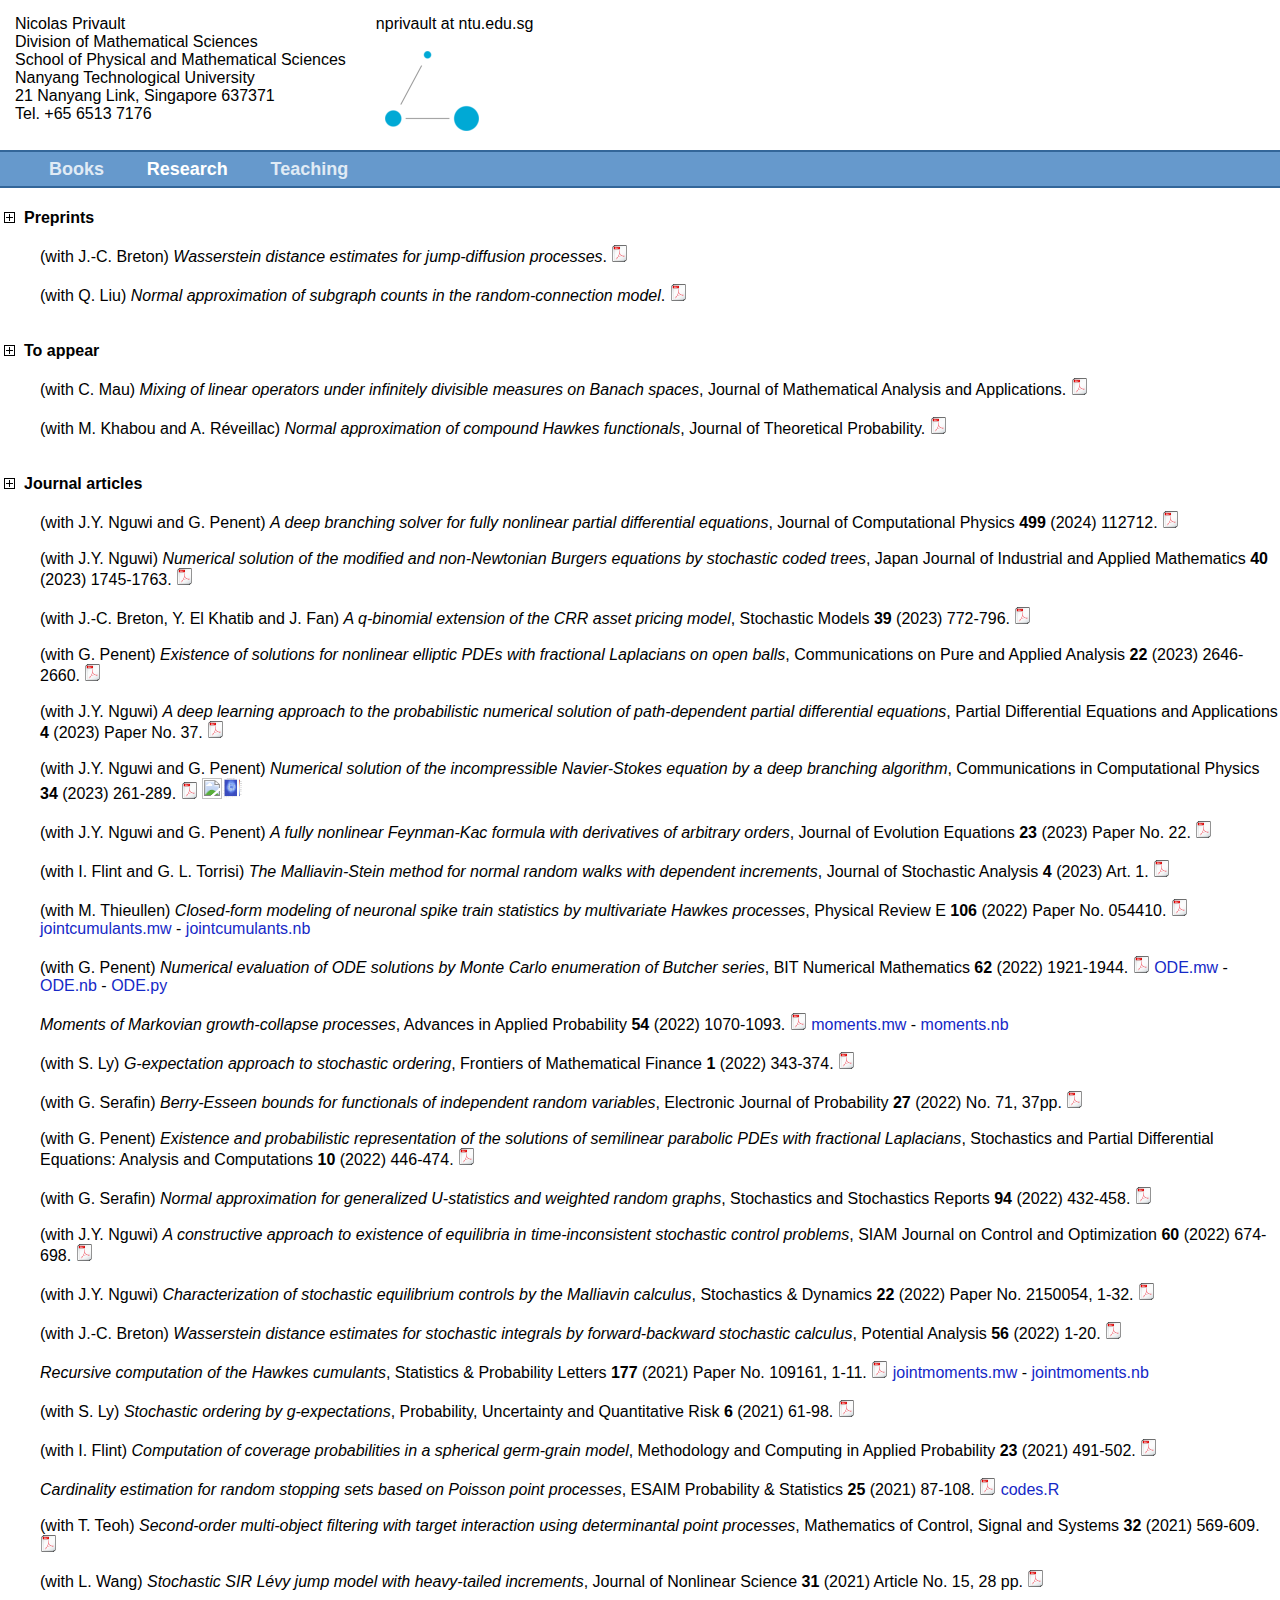
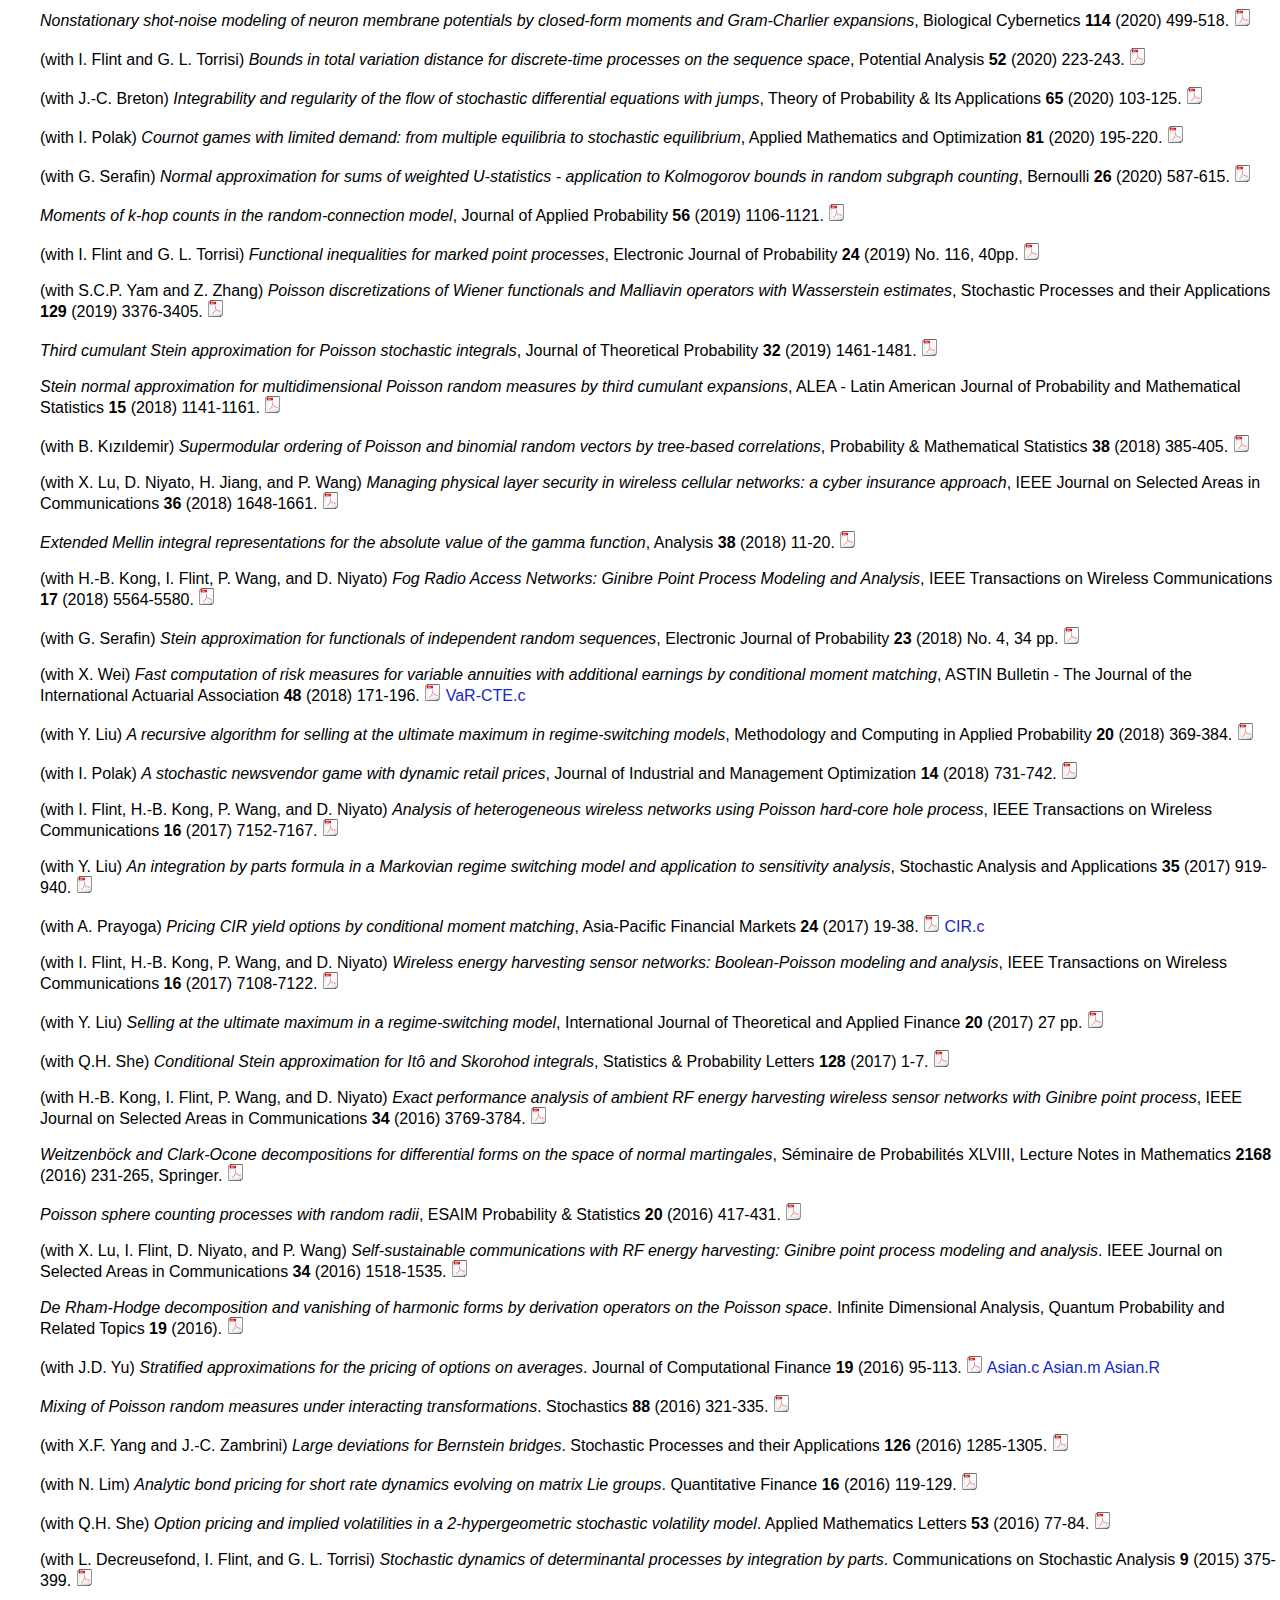
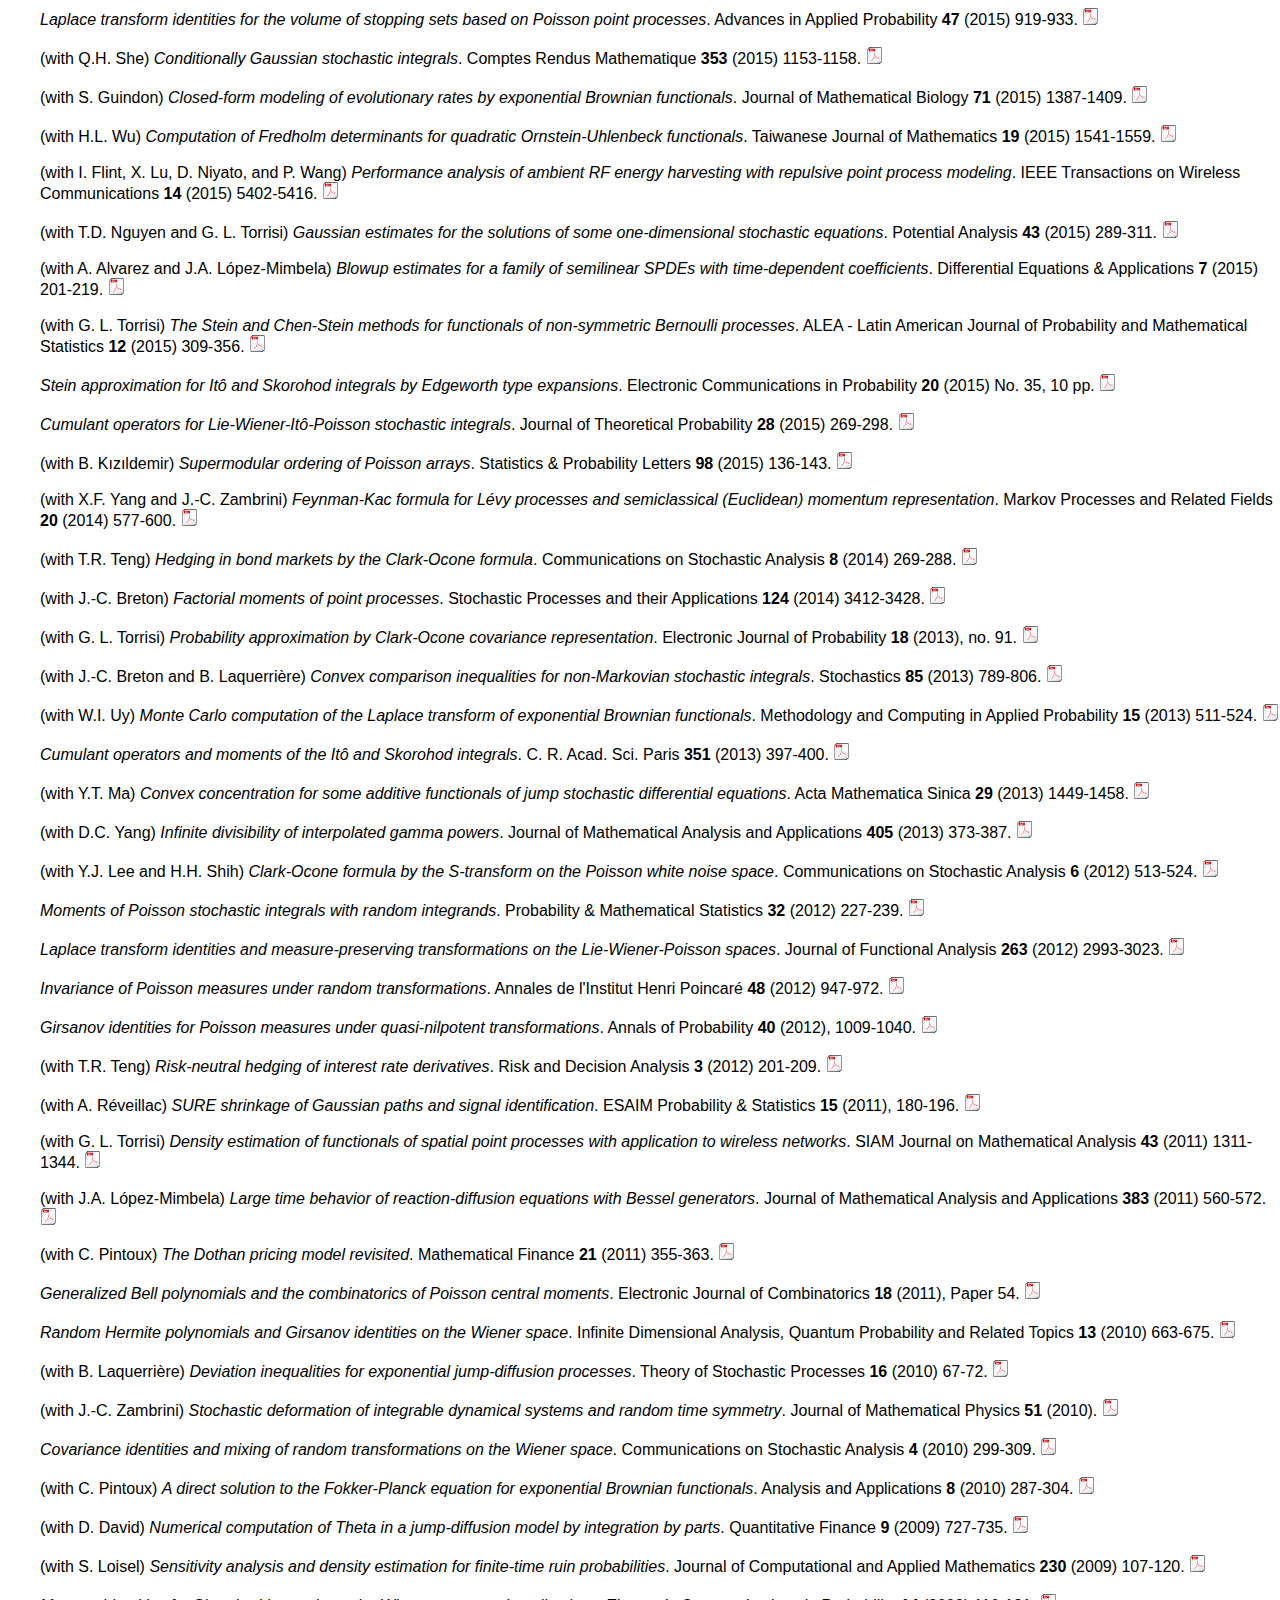
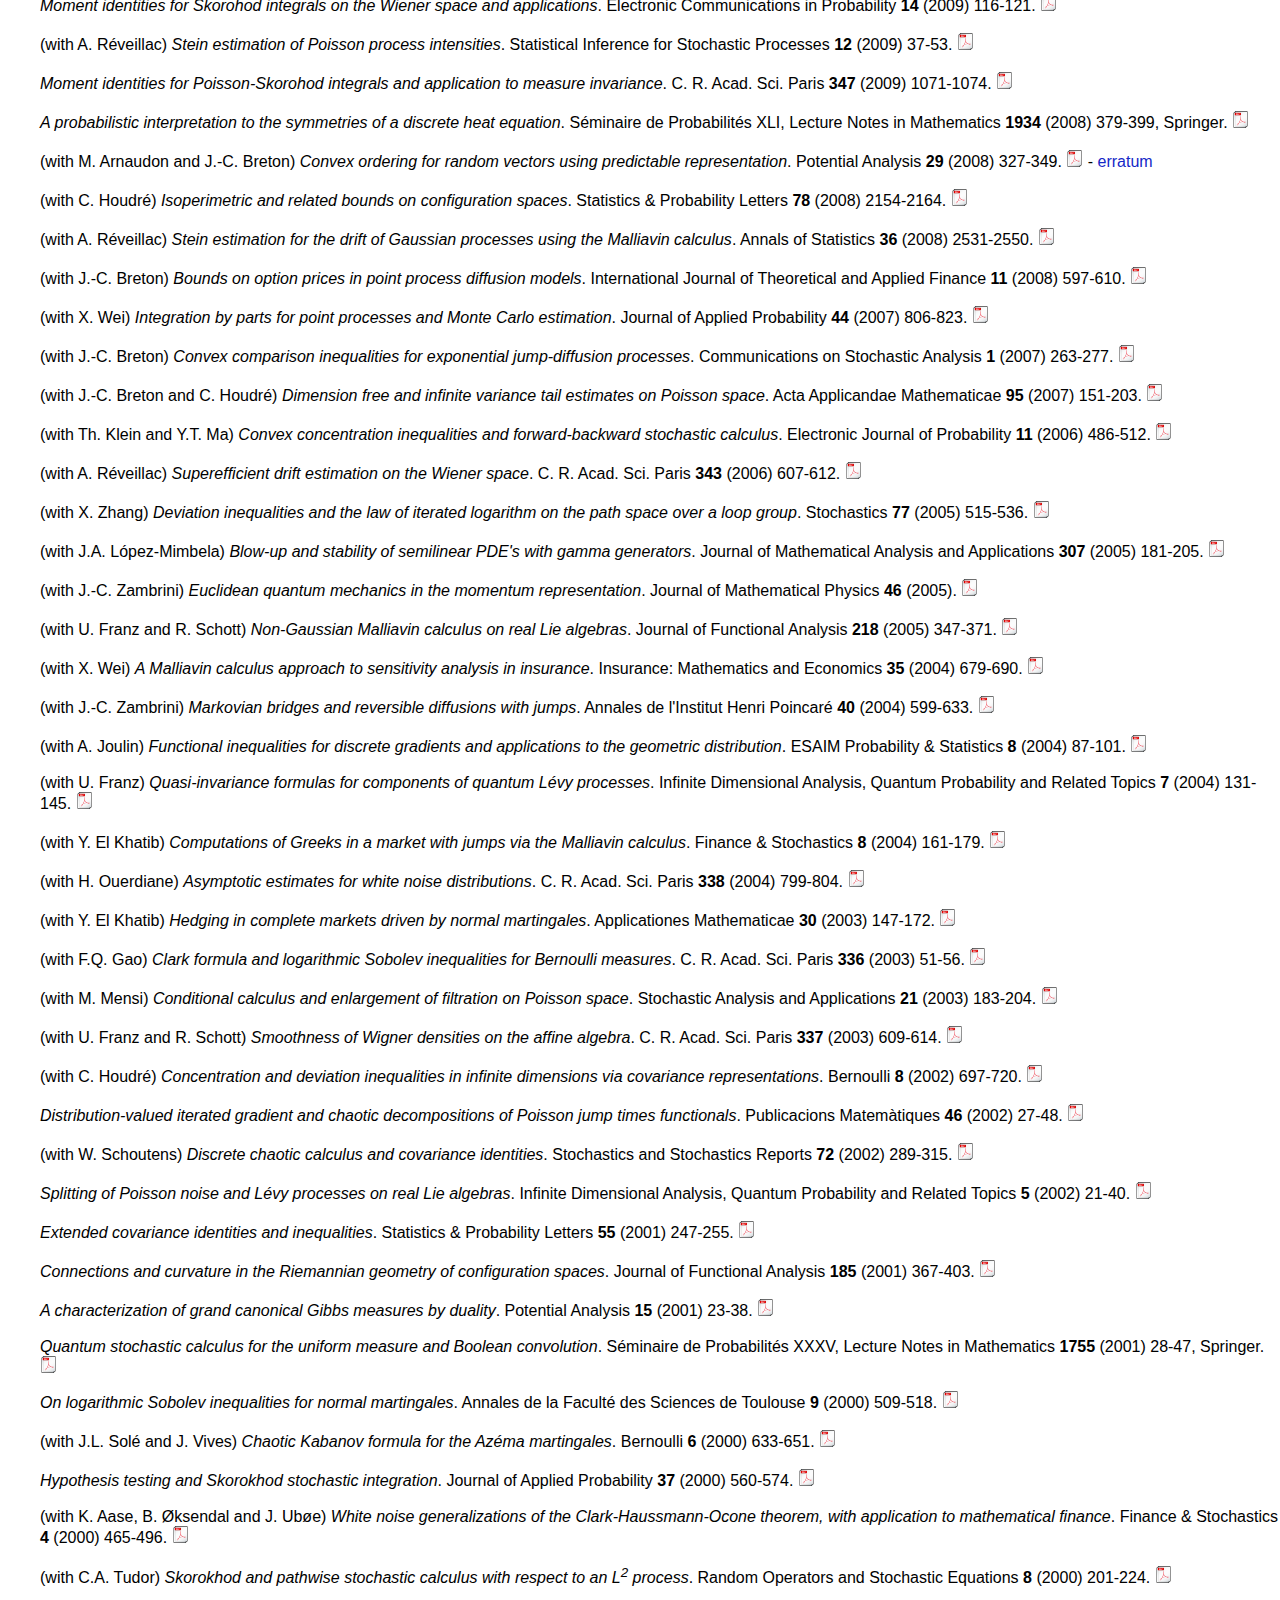
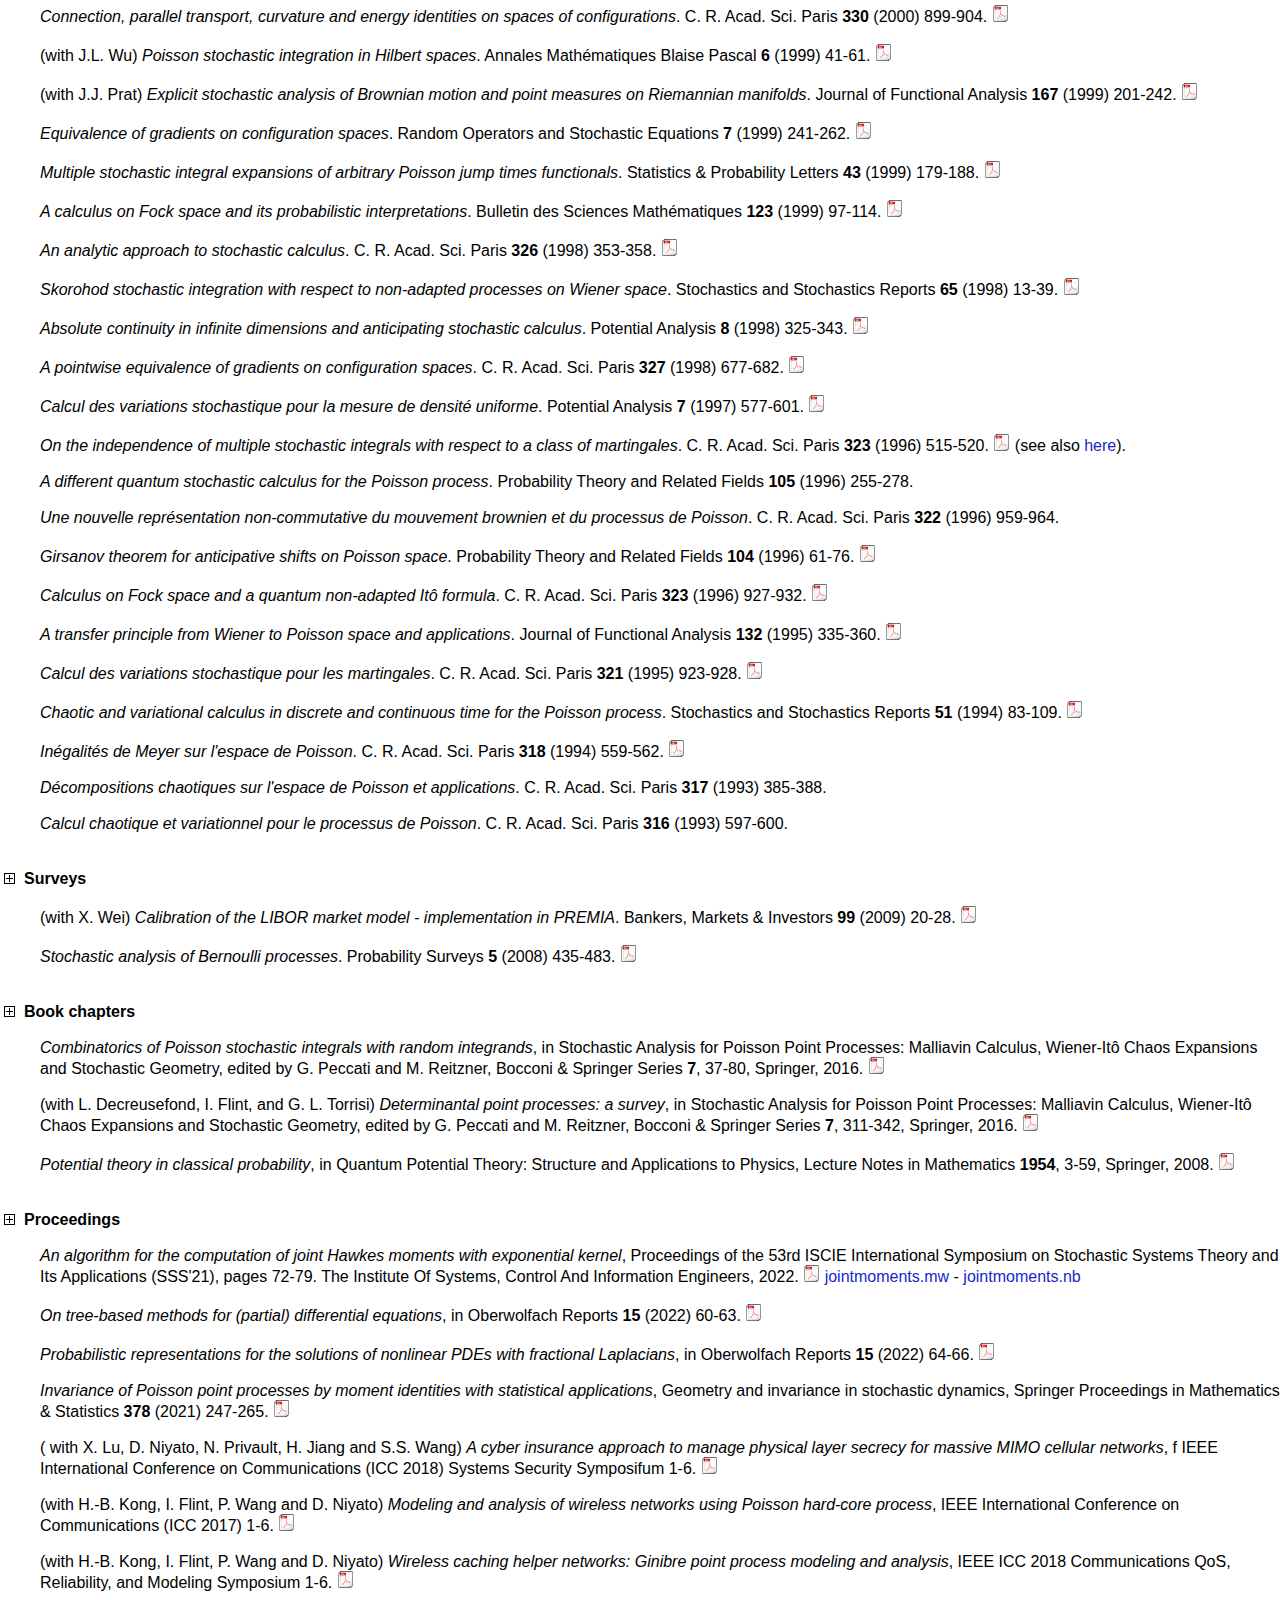
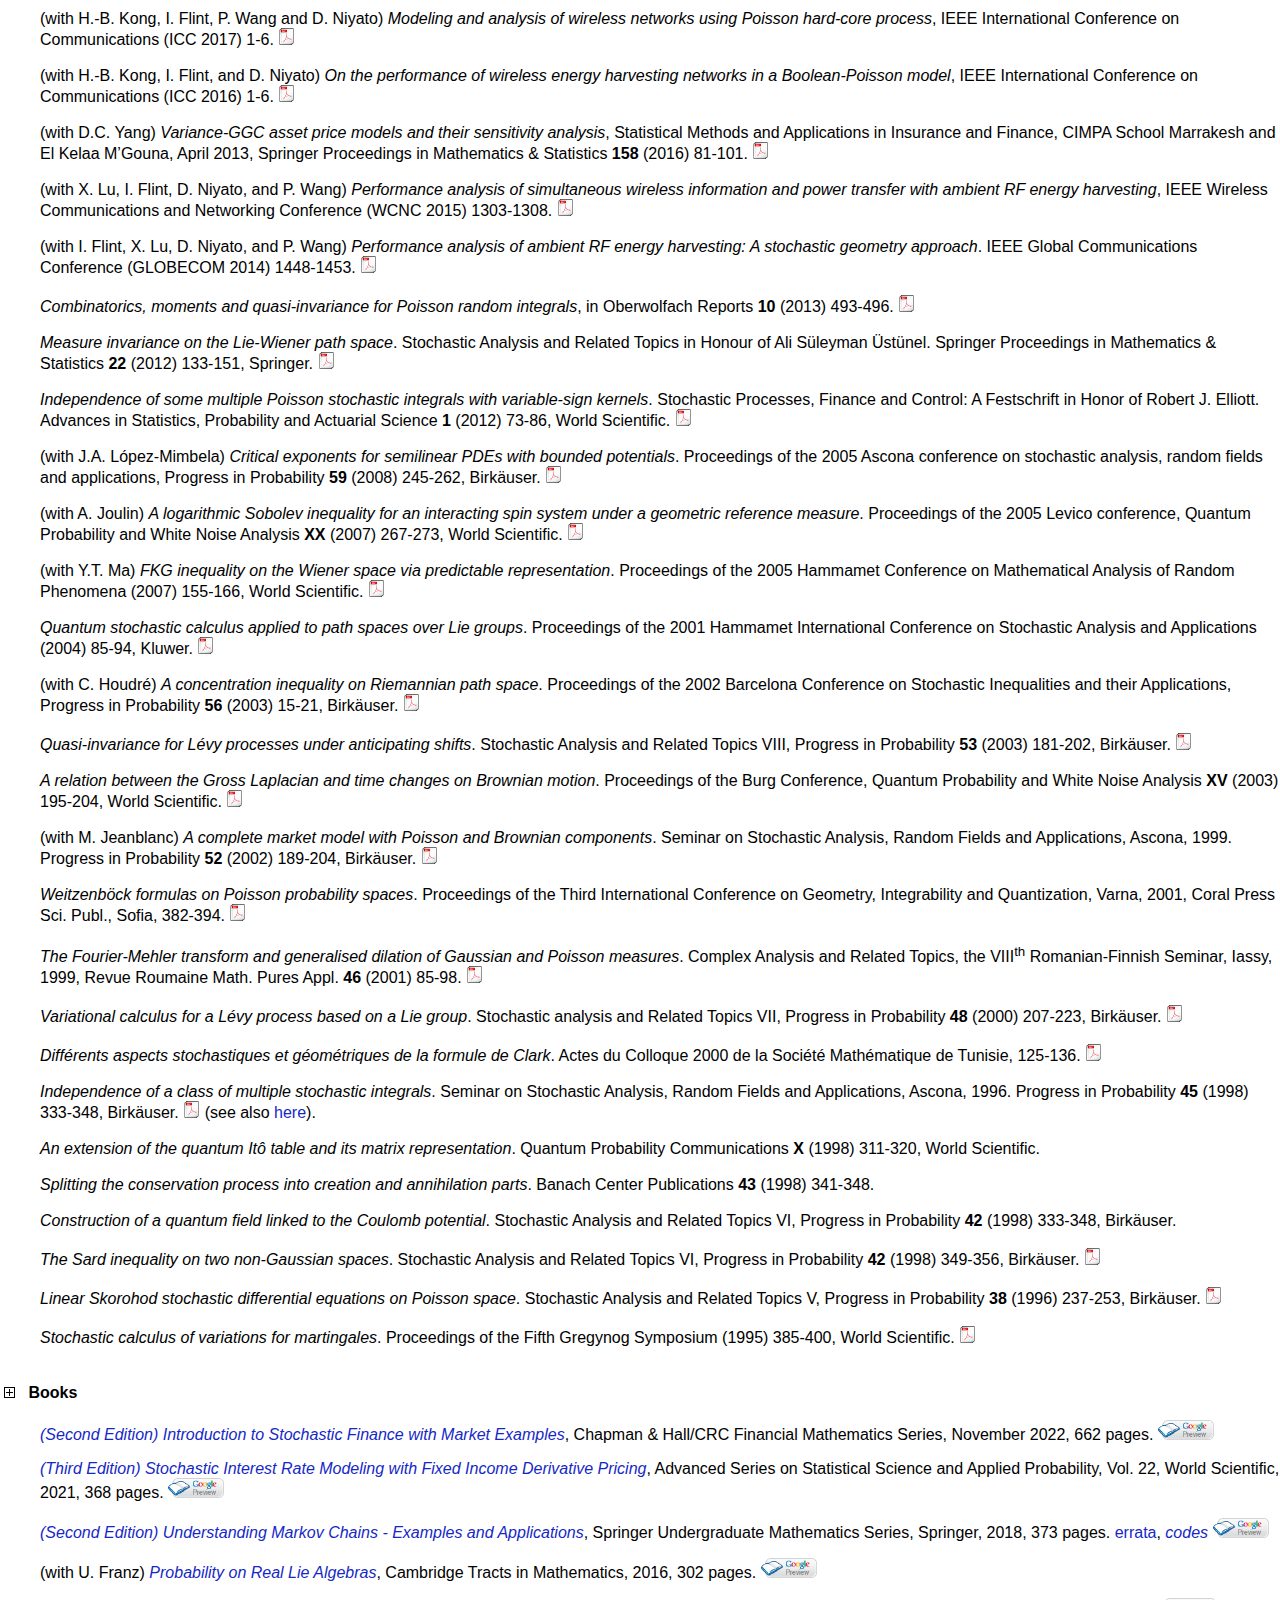
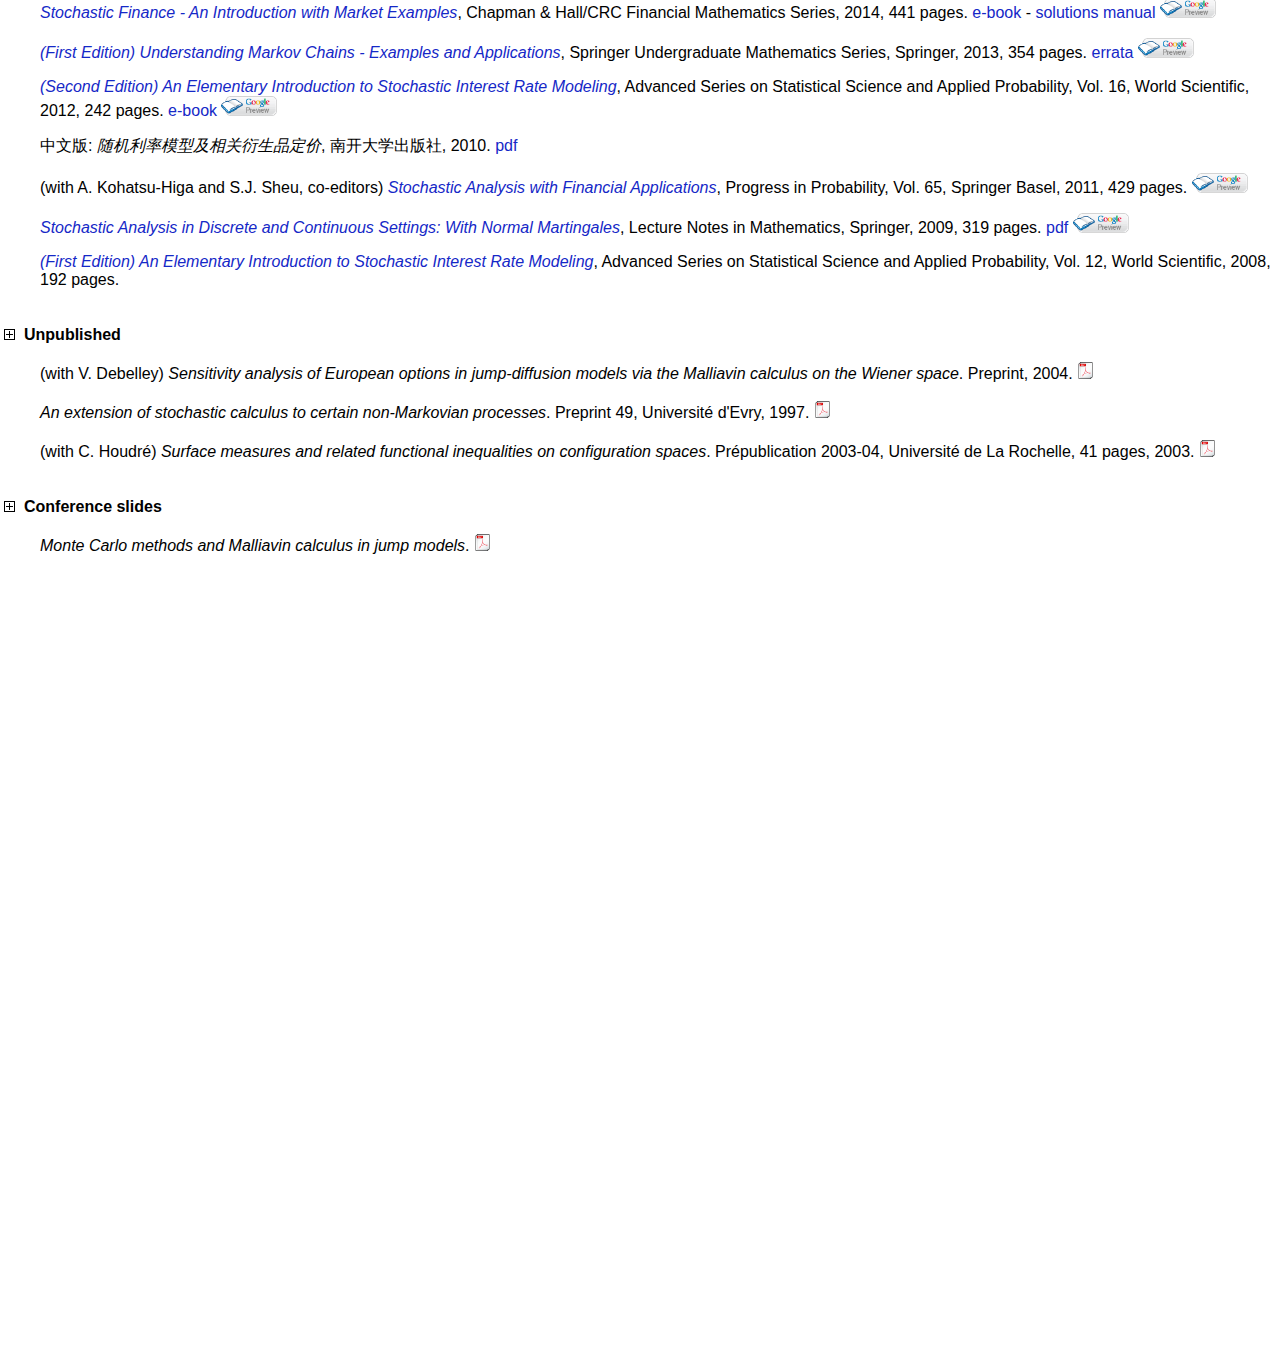
==== indexp.html @ 38633959 "Initial commit" ====
<!DOCTYPE HTML PUBLIC "-//W3C//DTD HTML 4.0 Transitional//EN">
<HTML>
<HEAD>
<!-- Google tag (gtag.js) -->
<script async src="https://www.googletagmanager.com/gtag/js?id=G-VP5BE92QQ3"></script>
<script>
  window.dataLayer = window.dataLayer || [];
  function gtag(){dataLayer.push(arguments);}
  gtag('js', new Date());

  gtag('config', 'G-VP5BE92QQ3');
</script>
<meta http-equiv="Content-Type" content="text/html; charset=utf-8">
<meta name="viewport" content="width=device-width, user-scalable=yes">
<META NAME="Author" CONTENT="StatCounter">
<META NAME="Keywords" CONTENT="Nicolas Privault, privault, stochastic analysis, stochastic, point processes, jump processes, Poisson process, Poisson, mathematical finance, Malliavin calculus">
<META NAME="Description" CONTENT="Nicolas Privault web page.">
<base href="">
<TITLE>Nicolas Privault</TITLE>
<link rel=stylesheet href="default4.css" type="text/css">

<link rel="shortcut icon" href="favicon.ico" type="image/x-icon">
<link rel="icon" href="favicon.ico" type="image/x-icon">

<style>
<!--
#foldheader{cursor:pointer;cursor:hand ; 
list-style-image:url(plus.gif)}
#foldinglist{list-style-image:url(https://personal.ntu.edu.sg/nprivault/blank.gif)}
//-->
</style>
 
<script language="JavaScript1.2">
<!--

//Smart Folding Menu tree- By Dynamic Drive (rewritten 03/03/02)
//For full source code and more DHTML scripts, visit https://www.dynamicdrive.com
//This credit MUST stay intact for use

var head="display:''"
img1=new Image()
img1.src="plus.gif"
img2=new Image()
img2.src="minus.gif"

//-->
</script>

<script>
  (function(i,s,o,g,r,a,m){i['GoogleAnalyticsObject']=r;i[r]=i[r]||function(){
  (i[r].q=i[r].q||[]).push(arguments)},i[r].l=1*new Date();a=s.createElement(o),
  m=s.getElementsByTagName(o)[0];a.async=1;a.src=g;m.parentNode.insertBefore(a,m)
  })(window,document,'script','//www.google-analytics.com/analytics.js','ga');

  ga('create', 'UA-62232641-1', 'auto');
  ga('send', 'pageview');

</script>

</head>

<body bgcolor="white"> 

<table border="0" cellspacing="15">
  <tbody>
  <tr>
    <td valign="top"><font face="helvetica,arial,courier">
	<!--
<font size="4">
  -->
  <a href="index.html" style="color: black; text-decoration: none;" target="_parent">Nicolas&nbsp;Privault</a>
      <!--
<font face="helvetica,arial,courier">
  -->
  <br>Division of Mathematical Sciences
      <br>School of Physical and Mathematical Sciences 
      <br>Nanyang Technological University
      <br>21 Nanyang Link, Singapore 637371
      <br> Tel. +65 6513 7176
      </font>
    </td>
            <td></td>
      <td valign="top">
      <font face="helvetica,arial,courier">
      <!--
<font size="4">
  -->
  nprivault at ntu.edu.sg 
      <br>
      <br>
      &nbsp;
</font>
<a href="https://annales.lebesgue.fr/index.php/AHL/index" target="_blank">
	  <img src="logo-80px.png">
</a></td>
</tr></tbody></table>
<TABLE WIDTH="100%" CELLSPACING="0" CELLPADDING="0" BORDER="0">
<TR><TD WIDTH="100%" HEIGHT="2" colspan="2"><P><IMG SRC="end_line.gif" alt="StatCounter Free web tracker and counter" WIDTH="100%" HEIGHT="2" BORDER="0"></P></TD></TR>
</TABLE>

<TABLE cellpadding="1" cellspacing="0" border="0" bgcolor="#6699CC" width="100%"><TR>
<TD height="34" class="navigationtext">
&nbsp;&nbsp;&nbsp;&nbsp;&nbsp;&nbsp;&nbsp;&nbsp;&nbsp;&nbsp;&nbsp;&nbsp;&nbsp;&nbsp;&nbsp;
<a href="indexb.html" class="navigationtext">
<font face="helvetica,arial,courier">
<font size="4">
Books</font></font></a>
&nbsp;&nbsp;&nbsp;&nbsp;&nbsp;&nbsp;&nbsp;&nbsp;&nbsp;&nbsp;&nbsp;&nbsp;
<font face="helvetica,arial,courier">
<font size="4">
<font color='#ffffff'>Research</font></font></font>
&nbsp;&nbsp;&nbsp;&nbsp;&nbsp;&nbsp;&nbsp;&nbsp;&nbsp;&nbsp;&nbsp;&nbsp;
<a href="indext.html" class="navigationtext">
<font face="helvetica,arial,courier">
<font size="4">
Teaching</font></font></a>&nbsp;&nbsp; &nbsp;&nbsp;
</TR>
</TABLE>

<TABLE WIDTH="100%" CELLSPACING="0" CELLPADDING="0" BORDER="0">
<TR><TD WIDTH="100%" HEIGHT="2" colspan="2"><P><IMG SRC="end_line.gif" alt="StatCounter Free web tracker and counter" WIDTH="100%" HEIGHT="2" BORDER="0"></P></TD></TR>
</TABLE>

<!-- 
<font face="helvetica,arial,courier"> 
<P>
<B> <A style="COLOR: #1528c7; TEXT-DECORATION: none" 
href="https://www.ams.org/msnmain?fn=130&form=home&pg1=ICN&s1=privault&Submit2=Go">MathSciNet</A> 
</B> 
</font>
-->

<br> 
<li id="foldheader"><font face="helvetica,arial,courier"><b>Preprints</b></font></li> 
<ul id="foldinglist">
<p><font face="helvetica,arial,courier"> 
 (with J.-C. Breton) 
<i>Wasserstein distance estimates for jump-diffusion processes</i>. 
<a style="color: rgb(21, 40, 199); text-decoration: none;" href="papers/wasserstein.pdf" target="_blank" ><img align="up" style="border: 0px solid ;" width="17" height="17" src="pdf.png"></a> 
<br>&nbsp;<br>
(with Q. Liu) 
<i>Normal approximation of subgraph counts in the random-connection model</i>. 
<a style="color: rgb(21, 40, 199); text-decoration: none;" href="papers/cumulants_subgraph_counts.pdf" target="_blank" ><img align="up" style="border: 0px solid ;" width="17" height="17" src="pdf.png"></a> 
<br>
</font>
</p>
</ul>

<br>
<li id="foldheader"><font face="helvetica,arial,courier"><b>To appear</b></font></li>
<ul id="foldinglist">
<p><font face="helvetica,arial,courier"> 
(with C. Mau) 
<i>Mixing of linear operators under infinitely divisible measures on Banach spaces</i>,
Journal of Mathematical Analysis and Applications. 
<a style="color: rgb(21, 40, 199); text-decoration: none;" href="papers/mixing_linear_operators.pdf" target="_blank" ><img align="up" style="border: 0px solid ;" width="17" height="17" src="pdf.png"></a> 
<br>&nbsp;<br>
(with M. Khabou and A. R&eacute;veillac)
<i>Normal approximation of compound Hawkes functionals</i>,
Journal of Theoretical Probability. <a style="color: rgb(21, 40, 199); text-decoration: none;" href="papers/normal_approximation_hawkes.pdf" target="_blank" ><img align="up" style="border: 0px solid ;" width="17" height="17" src="pdf.png"></a> 
<br>
</font>
</p>
</ul>
<br>
<li id="foldheader"><font face="helvetica,arial,courier"><b>Journal articles</b></font></li>
<ul id="foldinglist"> 
<p><font face="helvetica,arial,courier"> 
<font face="helvetica,arial,courier"> 
(with J.Y. Nguwi and G. Penent)
<i>A deep branching solver for fully nonlinear partial differential equations</i>, 
 Journal of Computational Physics 
 <b>499</b> (2024) 112712. 
<a style="color: rgb(21, 40, 199); text-decoration: none;" href="papers/deep_branching_PDE_solver.pdf" target="_blank" ><img align="up" style="border: 0px solid ;" width="17" height="17" src="pdf.png"></a> 
<br>&nbsp; <br>
(with J.Y. Nguwi) 
<i>Numerical solution of the modified and non-Newtonian Burgers equations by stochastic coded trees</i>, 
Japan Journal of Industrial and Applied Mathematics
<b>40</b> (2023) 1745-1763. 
<a style="color: rgb(21, 40, 199); text-decoration: none;" href="papers/burgers_coding_trees.pdf" target="_blank" ><img align="up" style="border: 0px solid ;" width="17" height="17" src="pdf.png"></a> 
<br>&nbsp; <br>
(with J.-C. Breton, Y. El Khatib and J. Fan) 
<i>A q-binomial extension of the CRR asset pricing model</i>,
Stochastic Models 
<b>39</b> (2023) 772-796. 
<a style="color: rgb(21, 40, 199); text-decoration: none;" href="papers/q-binomial_CRR_model.pdf" target="_blank" ><img align="up" style="border: 0px solid ;" width="17" height="17" src="pdf.png"></a> 
<br>&nbsp; <br>
 (with G. Penent)
 <i>Existence of solutions for nonlinear elliptic PDEs with fractional Laplacians on open balls</i>,
 Communications on Pure and Applied Analysis
 <b>22</b> (2023) 2646-2660. 
 <a style="color: rgb(21, 40, 199); text-decoration: none;" href="papers/fractional_elliptic.pdf" target="_blank" ><img align="up" style="border: 0px solid ;" width="17" height="17" src="pdf.png"></a> 
<br>&nbsp; <br>
 (with J.Y. Nguwi)
    <i>A deep learning approach to the probabilistic numerical solution of path-dependent partial differential equations</i>,
    Partial Differential Equations and Applications
        <b>4</b> (2023) Paper No. 37. 
    <a style="color: rgb(21, 40, 199); text-decoration: none;" href="papers/path_dependent_PDE.pdf" target="_blank" ><img align="up" style="border: 0px solid ;" width="17" height="17" src="pdf.png"></a> 
<br>&nbsp; <br>
(with J.Y. Nguwi and G. Penent)
<i>Numerical solution of the incompressible Navier-Stokes equation by a deep branching algorithm</i>,
Communications in Computational Physics
<b>34</b> (2023) 261-289. 
<a style="color: rgb(21, 40, 199); text-decoration: none;" href="papers/Navier_Stokes_deep_branching.pdf" target="_blank" ><img align="up" style="border: 0px solid ;" width="17" height="17" src="pdf.png"></a> 
<a href="papers/figure_11.gif" target="_blank" title=""><img align="up" style="border: 0px solid ;" width="20" height="21" src="papers/figure_11.gif"></a><a href="papers/figure_12.gif" target="_blank" title=""><img align="up" style="border: 0px solid ;" width="20" height="21" src="papers/figure_12.gif"></a>
<br>&nbsp; <br>
    (with J.Y. Nguwi and G. Penent)
    <i>A fully nonlinear Feynman-Kac formula with derivatives of arbitrary orders</i>,
    Journal of Evolution Equations  
    <b>23</b> (2023) Paper No. 22. 
    <a style="color: rgb(21, 40, 199); text-decoration: none;" href="papers/fully_nonlinear_feynman-kac.pdf" target="_blank" ><img align="up" style="border: 0px solid ;" width="17" height="17" src="pdf.png"></a> 
<br>&nbsp; <br>
(with I. Flint and G. L. Torrisi) 
<i>The Malliavin-Stein method for normal random walks with dependent increments</i>,
Journal of Stochastic Analysis
<b>4</b> (2023) Art. 1. 
<a style="color: rgb(21, 40, 199); text-decoration: none;" href="papers/malliavin-stein_normal_random_walks.pdf" target="_blank" ><img align="up" style="border: 0px solid ;" width="17" height="17" src="pdf.png"></a> 
<br>&nbsp; <br>
(with M. Thieullen)
<i>Closed-form modeling of neuronal spike train statistics by multivariate Hawkes processes</i>,
Physical Review E 
<b>106</b> (2022) Paper No. 054410. 
<a style="color: rgb(21, 40, 199); text-decoration: none;" href="papers/multivariate_hawkes_cumulants.pdf" target="_blank" ><img align="up" style="border: 0px solid ;" width="17" height="17" src="pdf.png"></a> 
<a style="color: rgb(21, 40, 199); text-decoration: none;" href="papers/multivariate_hawkes.mw.zip" target="_blank">jointcumulants.mw</a>  
- 
<a style="color: rgb(21, 40, 199); text-decoration: none;" href="papers/multivariate_hawkes.nb.zip" target="_blank">jointcumulants.nb</a>  
<br>&nbsp; <br>
(with G. Penent)
<i>Numerical evaluation of ODE solutions by Monte Carlo enumeration of Butcher series</i>, 
BIT Numerical Mathematics
<b>62</b> (2022) 1921-1944.
 <a style="color: rgb(21, 40, 199); text-decoration: none;" href="papers/Butcher_ODEs.pdf" target="_blank" ><img align="up" style="border: 0px solid ;" width="17" height="17" src="pdf.png"></a> 
<a style="color: rgb(21, 40, 199); text-decoration: none;" href="papers/ODE.mw.zip" target="_blank" >ODE.mw</a>  
-
<a style="color: rgb(21, 40, 199); text-decoration: none;" href="papers/ODE.nb.zip" target="_blank" >ODE.nb</a>  
-
<a style="color: rgb(21, 40, 199); text-decoration: none;" href="papers/ODE.py.zip" target="_blank" >ODE.py</a>  
<br>&nbsp; <br>
<i>Moments of Markovian growth-collapse processes</i>,
 Advances in Applied Probability  
 <b>54</b> (2022) 1070-1093. 
<a style="color: rgb(21, 40, 199); text-decoration: none;" href="papers/markovian_growth_moments.pdf" target="_blank" ><img align="up" style="border: 0px solid ;" width="17" height="17" src="pdf.png"></a> 
     <a style="color: rgb(21, 40, 199); text-decoration: none;" href="papers/moments.mw.zip" target="_blank" >moments.mw</a> - 
<a style="color: rgb(21, 40, 199); text-decoration: none;" href="papers/moments.nb.zip" target="_blank" >moments.nb</a> 
 <br>&nbsp; <br>
    (with S. Ly)
 <i>G-expectation approach to stochastic ordering</i>, 
 Frontiers of Mathematical Finance 
 <b>1</b> (2022) 343-374. 
 <a style="color: rgb(21, 40, 199); text-decoration: none;" href="papers/G-stochastic_ordering.pdf" target="_blank" ><img align="up" style="border: 0px solid ;" width="17" height="17" src="pdf.png"></a> 
    <br>&nbsp; <br>
(with G. Serafin)
    <i>Berry-Esseen bounds for functionals of independent random variables</i>,
    Electronic Journal of Probability
    <b>27</b> (2022) No. 71, 37pp. 
    <a style="color: rgb(21, 40, 199); text-decoration: none;" href="papers/berry-esseen_bounds.pdf" target="_blank" ><img align="up" style="border: 0px solid ;" width="17" height="17" src="pdf.png"></a> 
<br>&nbsp; <br>
    (with G. Penent)
<i>Existence and probabilistic representation of the solutions of semilinear parabolic PDEs with fractional Laplacians</i>, 
Stochastics and Partial Differential Equations: Analysis and Computations
    <b>10</b> (2022) 446-474. 
<a style="color: rgb(21, 40, 199); text-decoration: none;" href="papers/fractional_PDE.pdf" target="_blank" ><img align="up" style="border: 0px solid ;" width="17" height="17" src="pdf.png"></a> 
      <br>&nbsp; <br>
    (with G. Serafin)
    <i>Normal approximation for generalized U-statistics and weighted random graphs</i>, Stochastics and Stochastics Reports
        <b>94</b> (2022) 432-458.   
<a style="color: rgb(21, 40, 199); text-decoration: none;" href="papers/weighted_random_graphs.pdf" target="_blank" ><img align="up" style="border: 0px solid ;" width="17" height="17" src="pdf.png"></a> 
<br>&nbsp; <br>
    (with J.Y. Nguwi)
    <i>A constructive approach to existence of equilibria in time-inconsistent stochastic control problems</i>, SIAM Journal on Control and Optimization
    <b>60</b> (2022) 674-698. 
<a style="color: rgb(21, 40, 199); text-decoration: none;" href="papers/time-inconsistent_stochastic_control.pdf" target="_blank" ><img align="up" style="border: 0px solid ;" width="17" height="17" src="pdf.png"></a> 
<br>&nbsp; <br>
(with J.Y. Nguwi)
    <i>Characterization of stochastic equilibrium controls by the Malliavin calculus</i>, Stochastics &amp Dynamics <b>22</b> (2022) Paper No. 2150054, 1-32. 
<a style="color: rgb(21, 40, 199); text-decoration: none;" href="papers/malliavin_equilibrium_controls.pdf" target="_blank" ><img align="up" style="border: 0px solid ;" width="17" height="17" src="pdf.png"></a> 
<br>&nbsp; <br>
 (with J.-C. Breton) 
<i>Wasserstein distance estimates for stochastic integrals by forward-backward stochastic calculus</i>, Potential Analysis
<b>56</b> (2022) 1-20.
<a style="color: rgb(21, 40, 199); text-decoration: none;" href="papers/wasserstein_forward-backward.pdf" target="_blank" ><img align="up" style="border: 0px solid ;" width="17" height="17" src="pdf.png"></a> 
<br>&nbsp; <br>
    <i>Recursive computation of the Hawkes cumulants</i>,  
    Statistics &amp; Probability Letters <b>177</b> (2021) Paper No. 109161, 1-11. 
 <a style="color: rgb(21, 40, 199); text-decoration: none;" href="papers/hawkes_cumulants.pdf" target="_blank" ><img align="up" style="border: 0px solid ;" width="17" height="17" src="pdf.png"></a> 
<a style="color: rgb(21, 40, 199); text-decoration: none;" href="papers/joint_moments.mw.zip" target="_blank" >jointmoments.mw</a> - 
<a style="color: rgb(21, 40, 199); text-decoration: none;" href="papers/joint_moments.nb.zip" target="_blank" >jointmoments.nb</a> 
<br>&nbsp; <br>
(with S. Ly)
 <i>Stochastic ordering by g-expectations</i>,
 Probability, Uncertainty and Quantitative Risk
 <b>6</b> (2021) 61-98. 
<a style="color: rgb(21, 40, 199); text-decoration: none;" href="papers/g-expectation_ordering.pdf" target="_blank" ><img align="up" style="border: 0px solid ;" width="17" height="17" src="pdf.png"></a> 
      <br>&nbsp; <br>
(with I. Flint) 
  <i>Computation of coverage probabilities in a spherical germ-grain model</i>, 
Methodology and Computing in Applied Probability
 <b>23</b> (2021) 491-502.
<a style="color: rgb(21, 40, 199); text-decoration: none;" href="papers/germ-grain_model.pdf" target="_blank" ><img align="up" style="border: 0px solid ;" width="17" height="17" src="pdf.png"></a>
<br>&nbsp; <br>
<i>Cardinality estimation for random stopping sets based on Poisson point processes</i>,
  ESAIM Probability &amp; Statistics
 <b>25</b> (2021) 87-108. 
<a style="color: rgb(21, 40, 199); text-decoration: none;" href="papers/random_stopping_sets.pdf" target="_blank" ><img align="up" style="border: 0px solid ;" width="17" height="17" src="pdf.png"></a> 
<a style="color: rgb(21, 40, 199); text-decoration: none;" href="papers/R_codes.zip" target="_blank" >codes.R</a>  
<br>&nbsp; <br>
(with T. Teoh)
    <i>Second-order multi-object filtering with target interaction using determinantal point processes</i>,
    Mathematics of Control, Signal and Systems 
    <b>32</b> (2021) 569-609.
    <a style="color: rgb(21, 40, 199); text-decoration: none;" href="papers/determinantal_multi-object_filtering.pdf" target="_blank" ><img align="up" style="border: 0px solid ;" width="17" height="17" src="pdf.png"></a> 
<br>&nbsp; <br>
    (with L. Wang) 
    <i>Stochastic SIR L&eacute;vy jump model with heavy-tailed increments</i>,
    Journal of Nonlinear Science 
    <b>31</b> (2021) Article No. 15, 28 pp. 
    <a style="color: rgb(21, 40, 199); text-decoration: none;" href="papers/SIR_Levy_jump.pdf" target="_blank" ><img align="up" style="border: 0px solid ;" width="17" height="17" src="pdf.png"></a> 
    <br>&nbsp; <br>
    <i>Nonstationary shot-noise modeling of neuron membrane potentials by closed-form moments and Gram-Charlier expansions</i>,
 Biological Cybernetics
 <b>114</b> (2020) 499-518. 
<a style="color: rgb(21, 40, 199); text-decoration: none;" href="papers/neuron_membrane_potentials.pdf" target="_blank" ><img align="up" style="border: 0px solid ;" width="17" height="17" src="pdf.png"></a> 
<br>&nbsp; <br>
(with I. Flint and G. L. Torrisi) 
<i>Bounds in total variation distance for discrete-time processes on the sequence space</i>, Potential Analysis
 <b>52</b> (2020) 223-243. 
<a style="color: rgb(21, 40, 199); text-decoration: none;" href="papers/sequence_space.pdf" target="_blank" ><img align="up" style="border: 0px solid ;" width="17" height="17" src="pdf.png"></a> 
<br>&nbsp; <br>
 (with J.-C. Breton) 
<i>Integrability and regularity of the flow of stochastic differential equations with jumps</i>, Theory of Probability & Its Applications
 <b>65</b> (2020) 103-125. 
<a style="color: rgb(21, 40, 199); text-decoration: none;" href="papers/flow_SDE_with_jumps.pdf" target="_blank" ><img align="up" style="border: 0px solid ;" width="17" height="17" src="pdf.png"></a> 
<br>&nbsp; <br> 
(with I. Polak)
<i>Cournot games with limited demand: from multiple equilibria to stochastic equilibrium</i>,
Applied Mathematics and Optimization
 <b>81</b> (2020) 195-220. 
<a style="color: rgb(21, 40, 199); text-decoration: none;" href="papers/cournot_game.pdf" target="_blank" ><img align="up" style="border: 0px solid ;" width="17" height="17" src="pdf.png"></a> 
<br>&nbsp; <br>
(with G. Serafin)
<i>Normal approximation for sums of weighted U-statistics - application to Kolmogorov bounds in random subgraph counting</i>, Bernoulli 
 <b>26</b> (2020) 587-615. 
<a style="color: rgb(21, 40, 199); text-decoration: none;" href="papers/normal_approximation_random_graph.pdf" target="_blank" ><img align="up" style="border: 0px solid ;" width="17" height="17" src="pdf.png"></a> 
<br>&nbsp; <br>
    <i>Moments of k-hop counts in the random-connection model</i>, Journal of Applied Probability 
 <b>56</b> (2019) 1106-1121. 
<a style="color: rgb(21, 40, 199); text-decoration: none;" href="papers/k-hop-counts.pdf" target="_blank" ><img align="up" style="border: 0px solid ;" width="17" height="17" src="pdf.png"></a> 
<br>&nbsp; <br>
(with I. Flint and G. L. Torrisi) 
<i>Functional inequalities for marked point processes</i>,
Electronic Journal of Probability
 <b>24</b> (2019) No. 116, 40pp. 
<a style="color: rgb(21, 40, 199); text-decoration: none;" href="papers/poincare_transportation_cost.pdf" target="_blank" ><img align="up" style="border: 0px solid ;" width="17" height="17" src="pdf.png"></a> 
<br>&nbsp; <br>
(with S.C.P. Yam and Z. Zhang)
    <i>Poisson discretizations of Wiener functionals and Malliavin operators with Wasserstein estimates</i>,
    Stochastic Processes and their Applications
    <b>129</b> (2019) 3376-3405.
<a style="color: rgb(21, 40, 199); text-decoration: none;" href="papers/poisson_discretization.pdf" target="_blank" ><img align="up" style="border: 0px solid ;" width="17" height="17" src="pdf.png"></a> 
  <br>&nbsp; <br>
<i>Third cumulant Stein approximation for Poisson stochastic integrals</i>,
Journal of Theoretical Probability 
<b>32</b> (2019) 1461-1481.
<a style="color: rgb(21, 40, 199); text-decoration: none;" href="papers/third_cumulant.pdf" target="_blank" ><img align="up" style="border: 0px solid ;" width="17" height="17" src="pdf.png"></a> 
<br>&nbsp; <br> 
<i>Stein normal approximation for multidimensional Poisson random measures by third cumulant expansions</i>,
    ALEA - Latin American Journal of Probability and Mathematical Statistics
    <b>15</b> (2018) 1141-1161. 
<a style="color: rgb(21, 40, 199); text-decoration: none;" href="papers/third_cumulant_multidimensional.pdf" target="_blank" ><img align="up" style="border: 0px solid ;" width="17" height="17" src="pdf.png"></a> 
<br>&nbsp; <br>
(with B. K&#305;z&#305;ldemir) 
 <i>Supermodular ordering of Poisson and binomial random vectors by tree-based correlations</i>, Probability &amp; Mathematical Statistics <b>38</b> (2018) 385-405.
<a style="color: rgb(21, 40, 199); text-decoration: none;" href="papers/moebius_inversion.pdf" target="_blank" ><img align="up" style="border: 0px solid ;" width="17" height="17" src="pdf.png"></a> 
<br>&nbsp; <br>
(with X. Lu, D. Niyato, H. Jiang, and P. Wang) 
<i>Managing physical layer security in wireless cellular networks: a cyber insurance approach</i>, IEEE Journal on Selected Areas in Communications <b>36</b> (2018) 1648-1661. 
<a style="color: rgb(21, 40, 199); text-decoration: none;" href="papers/cyber_insurance.pdf" target="_blank" ><img align="up" style="border: 0px solid ;" width="17" height="17" src="pdf.png"></a> 
<br>&nbsp; <br>
    <i>Extended Mellin integral representations for the absolute value of the gamma function</i>,
    Analysis 
    <b>38</b> (2018) 11-20.
    <a style="color: rgb(21, 40, 199); text-decoration: none;" href="papers/mellin_representation.pdf" target="_blank" ><img align="up" style="border: 0px solid ;" width="17" height="17" src="pdf.png"></a> 
<br>&nbsp; <br>
(with H.-B. Kong, I. Flint, P. Wang, and D. Niyato)
<i>Fog Radio Access Networks: Ginibre Point Process Modeling and Analysis</i>,
 IEEE Transactions on Wireless Communications <b>17</b> (2018) 5564-5580. 
<a style="color: rgb(21, 40, 199); text-decoration: none;" href="papers/Fog_Radio_Access_Networks_Ginibre_Point_Process_Modeling_and_Analysis.pdf" target="_blank" ><img align="up" style="border: 0px solid ;" width="17" height="17" src="pdf.png"></a> 
<br>&nbsp; <br> 
(with G. Serafin)
<i>Stein approximation for functionals of independent random sequences</i>,
Electronic Journal of Probability 
<b>23</b> (2018) No. 4, 34 pp. 
<a style="color: rgb(21, 40, 199); text-decoration: none;" href="papers/stein_random_sequences.pdf" target="_blank" ><img align="up" style="border: 0px solid ;" width="17" height="17" src="pdf.png"></a> 
<br>&nbsp; <br>
(with X. Wei)
<i>Fast computation of risk measures for variable annuities with additional earnings by conditional moment matching</i>,
ASTIN Bulletin - The Journal of the International Actuarial Association
<b>48</b> (2018) 171-196. 
<a style="color: rgb(21, 40, 199); text-decoration: none;" href="papers/variable_annuities.pdf" target="_blank" ><img align="up" style="border: 0px solid ;" width="17" height="17" src="pdf.png"></a>  
<a style="color: rgb(21, 40, 199); text-decoration: none;" href="papers/GMDB_GMMB_VaR_CTE.zip" target="_blank" >VaR-CTE.c</a>
<br>&nbsp; <br>
(with Y. Liu)
 <i>A recursive algorithm for selling at the ultimate maximum in regime-switching models</i>, 
 Methodology and Computing in Applied Probability 
 <b>20</b> (2018) 369-384.
 <a style="color: rgb(21, 40, 199); text-decoration: none;" href="papers/recursive_algorithm.pdf" target="_blank" ><img align="up" style="border: 0px solid ;" width="17" height="17" src="pdf.png"></a> 
<br>&nbsp; <br>
(with I. Polak)
<i>A stochastic newsvendor game with dynamic retail prices</i>, 
Journal of Industrial and Management Optimization
<b>14</b> (2018) 731-742. 
<a style="color: rgb(21, 40, 199); text-decoration: none;" href="papers/newsvendor_game.pdf" target="_blank" ><img align="up" style="border: 0px solid ;" width="17" height="17" src="pdf.png"></a> 
<br>&nbsp; <br>
(with I. Flint, H.-B. Kong, P. Wang, and D. Niyato)
<i>Analysis of heterogeneous wireless networks using Poisson hard-core hole process</i>,
 IEEE Transactions on Wireless Communications <b>16</b> (2017) 7152-7167. 
<a style="color: rgb(21, 40, 199); text-decoration: none;" href="papers/poisson_hard_core.pdf" target="_blank" ><img align="up" style="border: 0px solid ;" width="17" height="17" src="pdf.png"></a> 
<br>&nbsp; <br>
 (with Y. Liu)
<i>An integration by parts formula in a Markovian regime switching model and application to sensitivity analysis</i>,
Stochastic Analysis and Applications <b>35</b> (2017) 919-940. 
<a style="color: rgb(21, 40, 199); text-decoration: none;" href="papers/malliavin_markov.pdf" target="_blank" ><img align="up" style="border: 0px solid ;" width="17" height="17" src="pdf.png"></a> 
<br>&nbsp; <br> 
(with A. Prayoga)
<i>Pricing CIR yield options by conditional moment matching</i>,
Asia-Pacific Financial Markets <b>24</b> (2017) 19-38.
<a style="color: rgb(21, 40, 199); text-decoration: none;" href="papers/CIR_model.pdf" target="_blank" ><img align="up" style="border: 0px solid ;" width="17" height="17" src="pdf.png"></a> 
<a style="color: rgb(21, 40, 199); text-decoration: none;" href="papers/stratified_gamma_fixedasian_CIR.zip" target="_blank" >CIR.c</a>
<br>&nbsp; <br> 
(with I. Flint, H.-B. Kong, P. Wang, and D. Niyato)
<i>Wireless energy harvesting sensor networks: Boolean-Poisson modeling and analysis</i>,
IEEE Transactions on Wireless Communications <b>16</b> (2017) 7108-7122.
<a style="color: rgb(21, 40, 199); text-decoration: none;" href="papers/boolean-poisson_harvesting_sensors.pdf" target="_blank" ><img align="up" style="border: 0px solid ;" width="17" height="17" src="pdf.png"></a> 
<br>&nbsp; <br>
 (with Y. Liu)
 <i>Selling at the ultimate maximum in a regime-switching model</i>, 
 International Journal of Theoretical and Applied Finance <b>20</b> (2017) 27 pp. 
<a style="color: rgb(21, 40, 199); text-decoration: none;" href="papers/regime_switching.pdf" target="_blank" ><img align="up" style="border: 0px solid ;" width="17" height="17" src="pdf.png"></a> 
<br>&nbsp; <br> 
(with Q.H. She)
<i>Conditional Stein approximation for It&ocirc; and Skorohod integrals</i>,
 Statistics &amp; Probability Letters <b>128</b> (2017) 1-7. 
<a style="color: rgb(21, 40, 199); text-decoration: none;" href="papers/conditional_stein.pdf" target="_blank" ><img align="up" style="border: 0px solid ;" width="17" height="17" src="pdf.png"></a> 
<br>&nbsp; <br> 
(with H.-B. Kong, I. Flint, P. Wang, and D. Niyato)
<i>Exact performance analysis of ambient RF energy harvesting wireless sensor networks with Ginibre point process</i>, IEEE Journal on Selected Areas in Communications <b>34</b> (2016) 3769-3784. 
<a style="color: rgb(21, 40, 199); text-decoration: none;" href="papers/exact_performance.pdf" target="_blank" ><img align="up" style="border: 0px solid ;" width="17" height="17" src="pdf.png"></a> 
<br>&nbsp; <br>
<i>Weitzenb&ouml;ck and Clark-Ocone decompositions for differential forms on the space of normal martingales</i>,
S&eacute;minaire de Probabilités XLVIII, Lecture Notes in Mathematics <b>2168</b> (2016) 
231-265, Springer. 
<a style="color: rgb(21, 40, 199); text-decoration: none;" href="papers/differential_forms.pdf" target="_blank" ><img align="up" style="border: 0px solid ;" width="17" height="17" src="pdf.png"></a>
<br>&nbsp; <br> 
  <i>Poisson sphere counting processes with random radii</i>,
  ESAIM Probability &amp; Statistics
  <b>20</b> (2016) 417-431.
  <a style="color: rgb(21, 40, 199); text-decoration: none;" href="papers/sphere_counting.pdf" target="_blank" ><img align="up" style="border: 0px solid ;" width="17" height="17" src="pdf.png"></a> 
<br>&nbsp; <br> 
 (with X. Lu, I. Flint, D. Niyato, and P. Wang)
<i>Self-sustainable communications with RF energy harvesting: Ginibre point process modeling and analysis</i>. 
 IEEE Journal on Selected Areas in Communications 
 <b>34</b> (2016) 1518-1535.
<a style="color: rgb(21, 40, 199); text-decoration: none;" href="papers/self-sustainable.pdf" target="_blank" ><img align="up" style="border: 0px solid ;" width="17" height="17" src="pdf.png"></a> 
<br>&nbsp; <br> 
  <i>De Rham-Hodge decomposition and vanishing of harmonic forms by derivation operators on the Poisson space</i>. 
  Infinite Dimensional Analysis, Quantum Probability and Related Topics
  <b>19</b> (2016). 
<a style="color: rgb(21, 40, 199); text-decoration: none;" href="papers/poisson_forms.pdf" target="_blank" ><img align="up" style="border: 0px solid ;" width="17" height="17" src="pdf.png"></a> 
<br>&nbsp; <br> 
(with J.D. Yu) <i>Stratified approximations for the pricing of options on averages</i>. 
Journal of Computational Finance <b>19</b> (2016) 95-113.
<a style="color: rgb(21, 40, 199); text-decoration: none;" href="papers/stratified.pdf" target="_blank" ><img align="up" style="border: 0px solid ;" width="17" height="17" src="pdf.png"></a> 
<a style="color: rgb(21, 40, 199); text-decoration: none;" href="papers/stratified_lognormal_fixedasian_C.zip" target="_blank" >Asian.c</a>  
<a style="color: rgb(21, 40, 199); text-decoration: none;" href="papers/stratified_lognormal_fixedasian_matlab.zip" target="_blank" >Asian.m</a> 
<a style="color: rgb(21, 40, 199); text-decoration: none;" href="papers/stratified_lognormal_fixedasian_R.zip" target="_blank" >Asian.R</a> 
<br>&nbsp; <br> 
  <i>Mixing of Poisson random measures under interacting transformations</i>.
  Stochastics <b>88</b> (2016) 321-335.
  <a style="color: rgb(21, 40, 199); text-decoration: none;" href="papers/poisson_mixing.pdf" target="_blank" ><img align="up" style="border: 0px solid ;" width="17" height="17" src="pdf.png"></a> 
<br>&nbsp; <br> 
    (with X.F. Yang and J.-C. Zambrini) 
    <i>Large deviations for Bernstein bridges</i>.
    Stochastic Processes and their Applications <b>126</b> (2016) 1285-1305. 
<a style="color: rgb(21, 40, 199); text-decoration: none;" href="papers/bernstein_bridges.pdf" target="_blank" ><img align="up" style="border: 0px solid ;" width="17" height="17" src="pdf.png"></a>
<br>&nbsp; <br> 
 (with N. Lim) 
 <i>Analytic bond pricing for short rate dynamics evolving on matrix Lie groups</i>. Quantitative Finance <b>16</b> (2016) 119-129.
<a style="color: rgb(21, 40, 199); text-decoration: none;" href="papers/matrix_lie_groups.pdf" target="_blank" ><img align="up" style="border: 0px solid ;" width="17" height="17" src="pdf.png"></a> 
<br>&nbsp; <br> 
(with Q.H. She)
<i>Option pricing and implied volatilities in a 2-hypergeometric stochastic volatility model</i>. 
 Applied Mathematics Letters <b>53</b> (2016) 77-84. 
<a style="color: rgb(21, 40, 199); text-decoration: none;" href="papers/hypergeometric.pdf" target="_blank" ><img align="up" style="border: 0px solid ;" width="17" height="17" src="pdf.png"></a> 
<br>&nbsp; <br> 
(with L. Decreusefond, I. Flint, and G. L. Torrisi)
<i>Stochastic dynamics of determinantal processes by integration by parts</i>. 
Communications on Stochastic Analysis <b>9</b> (2015) 375-399. 
<a style="color: rgb(21, 40, 199); text-decoration: none;" href="papers/determinantal_dynamics.pdf" target="_blank" ><img align="up" style="border: 0px solid ;" width="17" height="17" src="pdf.png"></a> 
<br>&nbsp; <br> 
 <i>Laplace transform identities for the volume of stopping sets based on Poisson point processes</i>. 
 Advances in Applied Probability <b>47</b> (2015) 919-933.
<a style="color: rgb(21, 40, 199); text-decoration: none;" href="papers/stopping_sets.pdf" target="_blank" ><img align="up" style="border: 0px solid ;" width="17" height="17" src="pdf.png"></a> 
<br>&nbsp; <br> 
(with Q.H. She)
<i>Conditionally Gaussian stochastic integrals</i>. 
Comptes Rendus Mathematique <b>353</b> (2015) 1153-1158. 
<a style="color: rgb(21, 40, 199); text-decoration: none;" href="papers/conditionally.pdf" target="_blank" ><img align="up" style="border: 0px solid ;" width="17" height="17" src="pdf.png"></a> 
<br>&nbsp; <br> 
 (with S. Guindon) <i>Closed-form modeling of evolutionary rates by exponential Brownian functionals</i>.
 Journal of Mathematical Biology <b>71</b> (2015) 1387-1409. 
<a style="color: rgb(21, 40, 199); text-decoration: none;" href="papers/evolutionary.pdf" target="_blank" ><img align="up" style="border: 0px solid ;" width="17" height="17" src="pdf.png"></a> 
<br>&nbsp; <br>
    (with H.L. Wu)
    <i>Computation of Fredholm determinants for quadratic Ornstein-Uhlenbeck functionals</i>.
    Taiwanese Journal of Mathematics <b>19</b> (2015) 1541-1559.  
<a style="color: rgb(21, 40, 199); text-decoration: none;" href="papers/fredholm.pdf" target="_blank" ><img align="up" style="border: 0px solid ;" width="17" height="17" src="pdf.png"></a> 
<br>&nbsp; <br>  
(with I. Flint, X. Lu, D. Niyato, and P. Wang)
<i>Performance analysis of ambient RF energy harvesting with repulsive point process modeling</i>.
IEEE Transactions on Wireless Communications <b>14</b> (2015) 5402-5416. 
<a style="color: rgb(21, 40, 199); text-decoration: none;" href="papers/ambient_harvesting.pdf" target="_blank" ><img align="up" style="border: 0px solid ;" width="17" height="17" src="pdf.png"></a> 
<br>&nbsp; <br> 
(with T.D. Nguyen and G. L. Torrisi) 
<i>Gaussian estimates for the solutions of some one-dimensional stochastic equations</i>. Potential Analysis <b>43</b> (2015) 289-311. 
<a style="color: rgb(21, 40, 199); text-decoration: none;" href="papers/stochastic_equations.pdf" target="_blank" ><img align="up" style="border: 0px solid ;" width="17" height="17" src="pdf.png"></a> 
<br>&nbsp; <br> 
(with A. Alvarez and J.A. López-Mimbela)
<i>Blowup estimates for a family of semilinear SPDEs with time-dependent coefficients</i>. Differential Equations &amp; Applications
<b>7</b> (2015) 201-219. 
<a style="color: rgb(21, 40, 199); text-decoration: none;" href="papers/time_dependent.pdf" target="_blank" ><img align="up" style="border: 0px solid ;" width="17" height="17" src="pdf.png"></a> 
<br>&nbsp; <br> 
(with G. L. Torrisi) 
<i>The Stein and Chen-Stein methods for functionals of non-symmetric Bernoulli processes</i>. ALEA - Latin American Journal of Probability and Mathematical Statistics <b>12</b> (2015) 309-356. 
<a style="color: rgb(21, 40, 199); text-decoration: none;" href="papers/non-symmetric.pdf" target="_blank" ><img align="up" style="border: 0px solid ;" width="17" height="17" src="pdf.png"></a> 
<br>&nbsp; <br> 
    <i>Stein approximation for It&ocirc; and Skorohod integrals by Edgeworth type expansions</i>. 
  Electronic Communications in Probability <b>20</b> (2015) No. 35, 10 pp. 
<a style="color: rgb(21, 40, 199); text-decoration: none;" href="papers/edgeworth.pdf" target="_blank" ><img align="up" style="border: 0px solid ;" width="17" height="17" src="pdf.png"></a> 
<br>&nbsp; <br> 
<i>Cumulant operators for Lie-Wiener-It&ocirc;-Poisson stochastic integrals</i>.
Journal of Theoretical Probability <b>28</b> (2015) 269-298.
<a style="color: rgb(21, 40, 199); text-decoration: none;" href="papers/cumulants_lie_wiener.pdf" target="_blank" ><img align="up" style="border: 0px solid ;" width="17" height="17" src="pdf.png"></a>
 <br>&nbsp; <br> 
(with B. K&#305;z&#305;ldemir) 
 <i>Supermodular ordering of Poisson arrays</i>.
 Statistics &amp; Probability Letters <b>98</b> (2015) 136-143.
<a style="color: rgb(21, 40, 199); text-decoration: none;" href="papers/supermodular.pdf" target="_blank" ><img align="up" style="border: 0px solid ;" width="17" height="17" src="pdf.png"></a> 
<br>&nbsp; <br> 
 (with X.F. Yang and J.-C. Zambrini) 
 <i>Feynman-Kac formula for L&eacute;vy processes and semiclassical (Euclidean) momentum representation</i>.  
 Markov Processes and Related Fields <b>20</b> (2014) 577-600.
<a style="color: rgb(21, 40, 199); text-decoration: none;" href="papers/feynman-kac.pdf" target="_blank" ><img align="up" style="border: 0px solid ;" width="17" height="17" src="pdf.png"></a>
<br>&nbsp; <br> 
 (with T.R. Teng) 
<i>Hedging in bond markets by the Clark-Ocone formula</i>. 
 Communications on Stochastic Analysis <b>8</b> (2014) 269-288. 
<a style="color: rgb(21, 40, 199); text-decoration: none;" href="papers/bond_hedging.pdf" target="_blank" ><img align="up" style="border: 0px solid ;" width="17" height="17" src="pdf.png"></a> 
<br>&nbsp; <br> 
 (with J.-C. Breton) 
 <i>Factorial moments of point processes</i>. 
 Stochastic Processes and their Applications 
 <b>124</b> (2014) 3412-3428. 
<a style="color: rgb(21, 40, 199); text-decoration: none;" href="papers/factorial.pdf" target="_blank" ><img align="up" style="border: 0px solid ;" width="17" height="17" src="pdf.png"></a>
<br>&nbsp; <br> 
 (with G. L. Torrisi) 
 <i>Probability approximation by Clark-Ocone covariance representation</i>. 
 Electronic Journal of Probability <b>18</b> (2013), no. 91.
<a style="color: rgb(21, 40, 199); text-decoration: none;" href="papers/stein_clark.pdf" target="_blank" ><img align="up" style="border: 0px solid ;" width="17" height="17" src="pdf.png"></a>
<br>&nbsp; <br> 
 (with J.-C. Breton and B. Laquerri&egrave;re) 
 <i>Convex comparison inequalities for non-Markovian stochastic integrals</i>. Stochastics <b>85</b> (2013) 789-806. 
<a style="color: rgb(21, 40, 199); text-decoration: none;" href="papers/nonmarkovian.pdf" target="_blank" ><img align="up" style="border: 0px solid ;" width="17" height="17" src="pdf.png"></a>
<br>&nbsp; <br> 
(with W.I. Uy) <i> 
 Monte Carlo computation of the Laplace transform of exponential Brownian functionals</i>. 
 Methodology and Computing in Applied Probability 
 <b>15</b> (2013) 511-524. 
 <a style="color: rgb(21, 40, 199); text-decoration: none;" href="papers/computation.pdf" target="_blank" ><img align="up" style="border: 0px solid ;" width="17" height="17" src="pdf.png"></a> 
<br>&nbsp; <br> 
<i>Cumulant operators and moments of the It&ocirc; and Skorohod integrals</i>. 
 C. R. Acad. Sci. Paris <b>351</b> (2013) 397-400.
<a style="color: rgb(21, 40, 199); text-decoration: none;" href="papers/cumulants.pdf" target="_blank" ><img align="up" style="border: 0px solid ;" width="17" height="17" src="pdf.png"></a> 
<br>&nbsp; <br> 
 (with Y.T. Ma) 
 <i>Convex concentration for some additive functionals of jump stochastic differential equations</i>. 
 Acta Mathematica Sinica 
 <b>29</b> (2013) 1449-1458.
<a style="color: rgb(21, 40, 199); text-decoration: none;" href="papers/additive.pdf" target="_blank" ><img align="up" style="border: 0px solid ;" width="17" height="17" src="pdf.png"></a>
<br>&nbsp; <br> 
 (with D.C. Yang) 
 <i>Infinite divisibility of interpolated gamma powers</i>. 
 Journal of Mathematical Analysis and Applications 
 <b>405</b> (2013) 373-387. 
<a style="color: rgb(21, 40, 199); text-decoration: none;" href="papers/GGC.pdf" target="_blank" ><img align="up" style="border: 0px solid ;" width="17" height="17" src="pdf.png"></a> 
<br>&nbsp; <br> 
 (with Y.J. Lee and H.H. Shih) 
 <i>Clark-Ocone formula by the <i>S</i>-transform on the Poisson white noise space</i>. 
 Communications on Stochastic Analysis <b>6</b> (2012) 513-524.
<a style="color: rgb(21, 40, 199); text-decoration: none;" href="papers/poisson_clark.pdf" target="_blank" ><img align="up" style="border: 0px solid ;" width="17" height="17" src="pdf.png"></a>
<br>&nbsp; <br> 
 <i>Moments of Poisson stochastic integrals with random integrands</i>. 
 Probability &amp; Mathematical Statistics <b>32</b> (2012) 227-239. 
<a style="color: rgb(21, 40, 199); text-decoration: none;" href="papers/poisson_moments.pdf" target="_blank" ><img align="up" style="border: 0px solid ;" width="17" height="17" src="pdf.png"></a>
<br>&nbsp; <br> 
 <i>Laplace transform identities and measure-preserving transformations on the Lie-Wiener-Poisson spaces</i>. 
 Journal of Functional Analysis <b>263</b> (2012) 2993-3023. 
<a style="color: rgb(21, 40, 199); text-decoration: none;" href="papers/laplace.pdf" target="_blank" ><img align="up" style="border: 0px solid ;" width="17" height="17" src="pdf.png"></a>
<br>&nbsp; <br> 
<i>Invariance of Poisson measures under random transformations</i>. 
 Annales de l'Institut Henri Poincaré <b>48</b> (2012) 947-972. 
 <a style="color: rgb(21, 40, 199); text-decoration: none;" href="papers/invariance_poisson.pdf" target="_blank" ><img align="up" style="border: 0px solid ;" width="17" height="17" src="pdf.png"></a> 
<br>&nbsp; <br> 
<i>Girsanov identities for Poisson measures under quasi-nilpotent transformations</i>. 
 Annals of Probability <b>40</b> (2012), 1009-1040. 
 <a style="color: rgb(21, 40, 199); text-decoration: none;" href="papers/girsanov_identities.pdf" target="_blank" ><img align="up" style="border: 0px solid ;" width="17" height="17" src="pdf.png"></a> 
<br>&nbsp; <br> 
 (with T.R. Teng) 
<i>Risk-neutral hedging of interest rate derivatives</i>. 
 Risk and Decision Analysis <b>3</b> 
 (2012) 201-209. 
 <a style="color: rgb(21, 40, 199); text-decoration: none;" href="papers/bond.pdf" target="_blank" ><img align="up" style="border: 0px solid ;" width="17" height="17" src="pdf.png"></a> 
<br>&nbsp; <br> 
(with A. R&eacute;veillac) <i>SURE shrinkage of Gaussian paths and signal identification</i>. 
 ESAIM Probability &amp; Statistics <b>15</b> (2011), 180-196. 
 <a style="color: rgb(21, 40, 199); text-decoration: none;" href="papers/sure.pdf" target="_blank" ><img align="up" style="border: 0px solid ;" width="17" height="17" src="pdf.png"></a> 
<br>&nbsp; <br> 
(with G. L. Torrisi) 
<i> Density estimation of functionals of spatial point processes with application to wireless networks</i>. 
 SIAM Journal on Mathematical Analysis 
 <b>43</b> (2011) 1311-1344. 
 <a style="color: rgb(21, 40, 199); text-decoration: none;" href="papers/wireless.pdf" target="_blank" ><img align="up" style="border: 0px solid ;" width="17" height="17" src="pdf.png"></a> 
<br>&nbsp; <br>
(with J.A. López-Mimbela) <i>Large time behavior of reaction-diffusion equations with Bessel generators</i>. 
 Journal of Mathematical Analysis and Applications 
 <b>383</b> (2011) 560-572. 
<a style="color: rgb(21, 40, 199); text-decoration: none;" href="papers/bessel.pdf" target="_blank" ><img align="up" style="border: 0px solid ;" width="17" height="17" src="pdf.png"></a> 
<br>&nbsp; <br> 
 (with C. Pintoux) <i> 
 The Dothan pricing model revisited</i>. 
 Mathematical Finance 
 <b>21</b> (2011) 355-363. 
<a style="color: rgb(21, 40, 199); text-decoration: none;" href="papers/dothan.pdf" target="_blank" ><img align="up" style="border: 0px solid ;" width="17" height="17" src="pdf.png"></a> 
<br>&nbsp; <br> 
<i>Generalized Bell polynomials and the combinatorics of Poisson central moments</i>. 
 Electronic Journal of Combinatorics 
 <b>18</b> (2011), Paper 54. 
 <a style="color: rgb(21, 40, 199); text-decoration: none;" href="papers/central_moments.pdf" target="_blank" ><img align="up" style="border: 0px solid ;" width="17" height="17" src="pdf.png"></a> 
<br>&nbsp; <br> 
 <i> Random Hermite polynomials and Girsanov identities on the Wiener space</i>. Infinite Dimensional Analysis, Quantum Probability and Related Topics 
 <b>13</b> (2010) 663-675. 
 <a style="color: rgb(21, 40, 199); text-decoration: none;" href="papers/hermite.pdf" target="_blank" ><img align="up" style="border: 0px solid ;" width="17" height="17" src="pdf.png"></a> 
<br>&nbsp; <br> 
(with B. Laquerri&egrave;re) 
<i> Deviation inequalities for exponential jump-diffusion processes</i>. 
 Theory of Stochastic Processes <b>16</b> (2010) 67-72. 
<a style="color: rgb(21, 40, 199); text-decoration: none;" href="papers/exponential.pdf" target="_blank" ><img align="up" style="border: 0px solid ;" width="17" height="17" src="pdf.png"></a> 
<br>&nbsp; <br> 
(with J.-C. Zambrini) <i> Stochastic deformation of integrable dynamical systems and random time symmetry</i>. 
 Journal of Mathematical Physics <b>51</b> (2010). 
<a style="color: rgb(21, 40, 199); text-decoration: none;" href="papers/deformation.pdf" target="_blank" ><img align="up" style="border: 0px solid ;" width="17" height="17" src="pdf.png"></a> 
<br>&nbsp; <br>
<i>Covariance identities and mixing of random transformations on the Wiener space</i>. 
 Communications on Stochastic Analysis <b>4</b> (2010) 299-309. 
 <a style="color: rgb(21, 40, 199); text-decoration: none;" href="papers/mixing.pdf" target="_blank" ><img align="up" style="border: 0px solid ;" width="17" height="17" src="pdf.png"></a> 
<br>&nbsp; <br> 
(with C. Pintoux) 
<i> A direct solution to the Fokker-Planck equation for exponential Brownian functionals</i>. 
 Analysis and Applications <b>8</b> (2010) 287-304. 
 <a style="color: rgb(21, 40, 199); text-decoration: none;" href="papers/fokker_planck.pdf" target="_blank" ><img align="up" style="border: 0px solid ;" width="17" height="17" src="pdf.png"></a> 
<br>&nbsp; <br> 
(with D. David) <i>
 Numerical computation of Theta in a jump-diffusion model by integration by parts</i>. Quantitative Finance <b>9</b> (2009) 727-735. 
<a style="color: rgb(21, 40, 199); text-decoration: none;" href="papers/theta.pdf" target="_blank" ><img align="up" style="border: 0px solid ;" width="17" height="17" src="pdf.png"></a> 
<br>&nbsp; <br> 
(with S. Loisel) 
 <i>Sensitivity analysis and density estimation for finite-time ruin probabilities</i>. 
 Journal of Computational and Applied Mathematics <b>230</b> (2009) 107-120. 
<a style="color: rgb(21, 40, 199); text-decoration: none;" href="papers/density.pdf" target="_blank" ><img align="up" style="border: 0px solid ;" width="17" height="17" src="pdf.png"></a> 
<br>&nbsp; <br>
 <i>Moment identities for Skorohod integrals on the Wiener space and applications</i>. 
 Electronic Communications in Probability <b>14</b> (2009) 116-121. 
<a style="color: rgb(21, 40, 199); text-decoration: none;" href="papers/moments.pdf" target="_blank" ><img align="up" style="border: 0px solid ;" width="17" height="17" src="pdf.png"></a> 
<br>&nbsp; <br>
(with A. R&eacute;veillac) <i>Stein estimation of Poisson process intensities</i>. 
 Statistical Inference for Stochastic Processes <b>12</b> (2009) 
 37-53. 
 <a style="color: rgb(21, 40, 199); text-decoration: none;" href="papers/intensity.pdf" target="_blank" ><img align="up" style="border: 0px solid ;" width="17" height="17" src="pdf.png"></a> 
<br>&nbsp; <br>
 <i> 
 Moment identities for Poisson-Skorohod integrals and 
 application to measure invariance</i>. 
 C. R. Acad. Sci. Paris <b>347</b> (2009) 1071-1074. 
<a style="color: rgb(21, 40, 199); text-decoration: none;" href="papers/invariance.pdf" target="_blank" ><img align="up" style="border: 0px solid ;" width="17" height="17" src="pdf.png"></a> 
<br>&nbsp; <br> 
<i>A probabilistic interpretation to the symmetries of a discrete heat equation</i>. 
 S&eacute;minaire de Probabilités XLI, Lecture Notes in Mathematics <b>1934</b> 
 (2008) 379-399, Springer. 
<a style="color: rgb(21, 40, 199); text-decoration: none;" href="papers/symmetries.pdf" target="_blank" ><img align="up" style="border: 0px solid ;" width="17" height="17" src="pdf.png"></a> 
<br>&nbsp; <br>
(with M. Arnaudon and J.-C. Breton) 
 <i>Convex ordering for random vectors using predictable representation</i>. 
 Potential Analysis <b>29</b> (2008) 327-349. 
<a style="color: rgb(21, 40, 199); text-decoration: none;" href="papers/convex_ordering.pdf" target="_blank" ><img align="up" style="border: 0px solid ;" width="17" height="17" src="pdf.png"></a> 
 - <a style="color: rgb(21, 40, 199); text-decoration: none;" href="papers/erratum.pdf" target="_blank" >erratum</a> 
<br>&nbsp; <br>
(with C. Houdré) <i>Isoperimetric and related bounds on configuration spaces</i>. Statistics &amp; Probability Letters <b>78</b> (2008) 2154-2164.
<a style="color: rgb(21, 40, 199); text-decoration: none;" href="papers/isoperimetric.pdf" target="_blank" ><img align="up" style="border: 0px solid ;" width="17" height="17" src="pdf.png"></a> 
<br>&nbsp; <br>
(with A. R&eacute;veillac) <i>Stein estimation for the drift of Gaussian processes using the Malliavin calculus</i>. 
 Annals of Statistics <b>36</b> (2008) 2531-2550. 
<a style="color: rgb(21, 40, 199); text-decoration: none;" href="papers/stein_estimation.pdf" target="_blank" ><img align="up" style="border: 0px solid ;" width="17" height="17" src="pdf.png"></a> 
<br>&nbsp; <br> 
 (with J.-C. Breton) 
 <i>Bounds on option prices in point process diffusion models</i>. 
 International Journal of Theoretical and Applied Finance 
 <b>11</b> (2008) 597-610. 
<a style="color: rgb(21, 40, 199); text-decoration: none;" href="papers/bounds.pdf" target="_blank" ><img align="up" style="border: 0px solid ;" width="17" height="17" src="pdf.png"></a>
<br>&nbsp; <br>
 (with X. Wei) <i>Integration by parts for point processes and Monte Carlo estimation</i>. 
 Journal of Applied Probability <b>44</b> (2007) 806-823. 
<a style="color: rgb(21, 40, 199); text-decoration: none;" href="papers/estimation.pdf" target="_blank" ><img align="up" style="border: 0px solid ;" width="17" height="17" src="pdf.png"></a> 
<br>&nbsp; <br>
(with J.-C. Breton) <i>Convex comparison inequalities for exponential jump-diffusion processes</i>. 
 Communications on Stochastic Analysis <b>1</b> (2007) 263-277. 
<a style="color: rgb(21, 40, 199); text-decoration: none;" href="papers/convexexponential.pdf" target="_blank" ><img align="up" style="border: 0px solid ;" width="17" height="17" src="pdf.png"></a> 
<br>&nbsp; <br> 
(with J.-C. Breton and  C. Houdré) <i>Dimension free and infinite variance tail estimates on Poisson space</i>. 
 Acta Applicandae Mathematicae <b>95</b> (2007) 151-203. 
<a style="color: rgb(21, 40, 199); text-decoration: none;" href="papers/dimension.pdf" target="_blank" ><img align="up" style="border: 0px solid ;" width="17" height="17" src="pdf.png"></a> 
<br>&nbsp; <br>
 (with Th. Klein and Y.T. Ma) <i>Convex concentration inequalities and forward-backward stochastic calculus</i>. 
 Electronic Journal of Probability <b>11</b> (2006) 486-512. 
<a style="color: rgb(21, 40, 199); text-decoration: none;" href="papers/convex.pdf" target="_blank" ><img align="up" style="border: 0px solid ;" width="17" height="17" src="pdf.png"></a> 
<br>&nbsp; <br>
(with A. R&eacute;veillac) <i>
 Superefficient drift estimation on the Wiener space</i>. 
 C. R. Acad. Sci. Paris <b>343</b> (2006) 607-612. 
<a style="color: rgb(21, 40, 199); text-decoration: none;" href="papers/stein.pdf" target="_blank" ><img align="up" style="border: 0px solid ;" width="17" height="17" src="pdf.png"></a> 
<br>&nbsp; <br>
(with X. Zhang) <i>Deviation inequalities and the law of iterated logarithm on the path space over a loop group</i>. Stochastics <b>77</b> (2005) 515-536. 
<a style="color: rgb(21, 40, 199); text-decoration: none;" href="papers/loop.pdf" target="_blank" ><img align="up" style="border: 0px solid ;" width="17" height="17" src="pdf.png"></a> 
<br>&nbsp; <br>
(with J.A. López-Mimbela) <i>Blow-up and stability of semilinear PDE's with gamma generators</i>. Journal of Mathematical Analysis and Applications <b>307</b> (2005) 181-205. 
<a style="color: rgb(21, 40, 199); text-decoration: none;" href="papers/gamma.pdf" target="_blank" ><img align="up" style="border: 0px solid ;" width="17" height="17" src="pdf.png"></a> 
<br>&nbsp; <br> 
(with J.-C. Zambrini) <i>Euclidean quantum mechanics in the momentum representation</i>. Journal of Mathematical Physics <b>46</b> (2005). 
<a style="color: rgb(21, 40, 199); text-decoration: none;" href="papers/euclidean.pdf" target="_blank" ><img align="up" style="border: 0px solid ;" width="17" height="17" src="pdf.png"></a> 
<br>&nbsp; <br>
(with U. Franz and  R. Schott) <i>Non-Gaussian Malliavin calculus on real Lie algebras</i>. 
 Journal of Functional Analysis <b>218</b> (2005) 347-371. 
<a style="color: rgb(21, 40, 199); text-decoration: none;" href="papers/wigner.pdf" target="_blank" ><img align="up" style="border: 0px solid ;" width="17" height="17" src="pdf.png"></a> 
<br>&nbsp; <br>
(with X. Wei) <i>A Malliavin calculus approach to sensitivity analysis in insurance</i>. Insurance: Mathematics and Economics 
 <b>35</b> (2004) 679-690. 
<a style="color: rgb(21, 40, 199); text-decoration: none;" href="papers/insurance.pdf" target="_blank" ><img align="up" style="border: 0px solid ;" width="17" height="17" src="pdf.png"></a> 
<br>&nbsp; <br>
(with J.-C. Zambrini) <i>Markovian bridges and reversible 
diffusions with jumps</i>. Annales de l'Institut Henri Poincaré 
 <b>40</b> (2004) 599-633. 
<a style="color: rgb(21, 40, 199); text-decoration: none;" href="papers/bridges.pdf" target="_blank" ><img align="up" style="border: 0px solid ;" width="17" height="17" src="pdf.png"></a> 
<br>&nbsp; <br>
(with A. Joulin) <i>Functional inequalities for discrete gradients and applications to the 
 geometric distribution</i>. ESAIM Probability &amp; Statistics 
 <b>8</b> (2004) 87-101. 
<a style="color: rgb(21, 40, 199); text-decoration: none;" href="papers/functional.pdf" target="_blank" ><img align="up" style="border: 0px solid ;" width="17" height="17" src="pdf.png"></a> 
<br>&nbsp; <br>
(with U. Franz) <i>Quasi-invariance formulas for components of quantum Lévy processes</i>. Infinite Dimensional Analysis, Quantum Probability and Related 
Topics <b>7</b> (2004) 131-145. 
<a style="color: rgb(21, 40, 199); text-decoration: none;" href="papers/quasi.pdf" target="_blank" ><img align="up" style="border: 0px solid ;" width="17" height="17" src="pdf.png"></a> 
<br>&nbsp; <br>
(with Y. El Khatib) <i>Computations of Greeks in a market with jumps via the Malliavin calculus</i>. Finance &amp; Stochastics <b>8</b> (2004) 161-179. 
<a style="color: rgb(21, 40, 199); text-decoration: none;" href="papers/greeks.pdf" target="_blank" ><img align="up" style="border: 0px solid ;" width="17" height="17" src="pdf.png"></a> 
<br>&nbsp; <br>
(with H. Ouerdiane) <i>Asymptotic estimates for white noise distributions</i>. 
 C. R. Acad. Sci. Paris <b>338</b> (2004) 799-804. 
<a style="color: rgb(21, 40, 199); text-decoration: none;" href="papers/wn.pdf" target="_blank" ><img align="up" style="border: 0px solid ;" width="17" height="17" src="pdf.png"></a> 
<br>&nbsp; <br>
(with Y. El Khatib) <i>Hedging in complete markets driven by 
normal martingales</i>. Applicationes Mathematicae 
 <b>30</b> (2003) 147-172. 
<a style="color: rgb(21, 40, 199); text-decoration: none;" href="papers/hedging.pdf" target="_blank" ><img align="up" style="border: 0px solid ;" width="17" height="17" src="pdf.png"></a> 
<br>&nbsp; <br>
(with F.Q. Gao) <i>Clark formula and 
logarithmic Sobolev inequalities for Bernoulli measures</i>. C. R. Acad. Sci. Paris 
<b>336</b> (2003) 51-56.
<a href="papers/bernoulli.pdf" style="color: rgb(21, 40, 199); text-decoration: none;" target="_blank" ><img align="up" style="border: 0px solid ;" width="17" height="17" src="pdf.png"></a>
<br>&nbsp; <br> 
(with M. Mensi) <i>Conditional calculus and enlargement of 
filtration on Poisson space</i>. Stochastic Analysis and 
Applications <b>21</b> (2003) 183-204. 
<a style="color: rgb(21, 40, 199); text-decoration: none;" href="papers/conditional.pdf" target="_blank" ><img align="up" style="border: 0px solid ;" width="17" height="17" src="pdf.png"></a> 
<br>&nbsp; <br> 
(with U. Franz and R. Schott) <i>Smoothness of Wigner densities on the affine algebra</i>. 
 C. R. Acad. Sci. Paris 
<b>337</b> (2003) 609-614. 
<a style="color: rgb(21, 40, 199); text-decoration: none;" href="papers/smoothness.pdf" target="_blank" ><img align="up" style="border: 0px solid ;" width="17" height="17" src="pdf.png"></a>  
<br>&nbsp; <br> 
(with C. Houdré) <i>Concentration and 
deviation inequalities in infinite dimensions via covariance representations</i>. Bernoulli <b>8</b> (2002) 697-720. 
<a style="color: rgb(21, 40, 199); text-decoration: none;" href="papers/deviation.pdf" target="_blank" ><img align="up" style="border: 0px solid ;" width="17" height="17" src="pdf.png"></a> 
<br>&nbsp;<br><i>Distribution-valued iterated gradient and chaotic 
decompositions of Poisson jump times functionals</i>. Publicacions Matemàtiques 
<b>46</b> (2002) 27-48. 
<a style="color: rgb(21, 40, 199); text-decoration: none;" href="papers/gradient.pdf" target="_blank" ><img align="up" style="border: 0px solid ;" width="17" height="17" src="pdf.png"></a> 
<br>&nbsp; <br>(with W. Schoutens) <i>Discrete chaotic calculus and covariance 
identities</i>. Stochastics and Stochastics Reports <b>72</b> (2002) 289-315. 
<a style="color: rgb(21, 40, 199); text-decoration: none;" href="papers/discrete.pdf" target="_blank" ><img align="up" style="border: 0px solid ;" width="17" height="17" src="pdf.png"></a> 
<br>&nbsp; <br><i>Splitting of Poisson noise and Lévy processes on real Lie 
algebras</i>. Infinite Dimensional Analysis, Quantum Probability and Related 
Topics <b>5</b> (2002) 21-40. 
<a style="color: rgb(21, 40, 199); text-decoration: none;" href="papers/splitting.pdf" target="_blank" ><img align="up" style="border: 0px solid ;" width="17" height="17" src="pdf.png"></a> 
<br>&nbsp; <br><i>Extended covariance identities and inequalities</i>. 
Statistics &amp; Probability Letters <b>55</b> (2001) 247-255. 
<a style="color: rgb(21, 40, 199); text-decoration: none;" href="papers/covariance.pdf" target="_blank" ><img align="up" style="border: 0px solid ;" width="17" height="17" src="pdf.png"></a> 
<br>&nbsp; <br><i>Connections and curvature in the Riemannian geometry of 
configuration spaces</i>. Journal of Functional Analysis <b>185</b> (2001) 367-403. 
<a style="color: rgb(21, 40, 199); text-decoration: none;" href="papers/connection.pdf" target="_blank" ><img align="up" style="border: 0px solid ;" width="17" height="17" src="pdf.png"></a> 
<br>&nbsp; <br><i>A characterization of grand canonical Gibbs measures by 
duality</i>. Potential Analysis <b>15</b> (2001) 23-38. 
<a style="color: rgb(21, 40, 199); text-decoration: none;" href="papers/gibbs.pdf" target="_blank" ><img align="up" style="border: 0px solid ;" width="17" height="17" src="pdf.png"></a> 
<br>&nbsp; <br><i>Quantum stochastic calculus for the uniform measure and 
Boolean convolution</i>. 
 S&eacute;minaire de Probabilités XXXV, Lecture Notes in Mathematics <b>1755</b> 
 (2001) 28-47, Springer. 
<a style="color: rgb(21, 40, 199); text-decoration: none;" href="papers/boolean.pdf" target="_blank" ><img align="up" style="border: 0px solid ;" width="17" height="17" src="pdf.png"></a> 
<br>&nbsp; <br><i>On logarithmic Sobolev inequalities for normal 
martingales</i>. Annales de la Faculté des Sciences de Toulouse <b>9</b> (2000) 
509-518. 
<a style="color: rgb(21, 40, 199); text-decoration: none;" href="papers/sobolev.pdf" target="_blank" ><img align="up" style="border: 0px solid ;" width="17" height="17" src="pdf.png"></a> 
<br>&nbsp; <br>(with J.L. Solé and  J. Vives) <i>Chaotic Kabanov formula for the 
Azéma martingales</i>. Bernoulli <b>6</b> (2000) 633-651. 
<a href="papers/kabanov.pdf" style="color: rgb(21, 40, 199); text-decoration: none;" target="_blank" ><img align="up" style="border: 0px solid ;" width="17" height="17" src="pdf.png"></a>
<br>&nbsp; 
<br><i>Hypothesis testing and Skorokhod stochastic integration</i>. Journal of 
Applied Probability <b>37</b> (2000) 560-574. 
<a href="papers/hypothesis.pdf" style="color: rgb(21, 40, 199); text-decoration: none;" target="_blank" ><img align="up" style="border: 0px solid ;" width="17" height="17" src="pdf.png"></a>
<br>&nbsp; 
<br>(with K. Aase, B. Øksendal and  J. Ubøe) <i>White noise generalizations of the 
Clark-Haussmann-Ocone theorem, with application to mathematical finance</i>. 
Finance &amp; Stochastics <b>4</b> (2000) 465-496. 
<a href="papers/CHO.pdf" style="color: rgb(21, 40, 199); text-decoration: none;" target="_blank" ><img align="up" style="border: 0px solid ;" width="17" height="17" src="pdf.png"></a>
<br>&nbsp; 
<br>(with C.A. Tudor) <i>Skorokhod and pathwise stochastic calculus with respect 
to an L<sup>2</sup> process</i>. Random Operators and Stochastic Equations 
<b>8</b> (2000) 201-224. 
<a href="papers/pathwise.pdf" style="color: rgb(21, 40, 199); text-decoration: none;" target="_blank" ><img align="up" style="border: 0px solid ;" width="17" height="17" src="pdf.png"></a>
<br>&nbsp;<br> 
<i>Connection, parallel transport, curvature 
and energy identities on spaces of configurations</i>. C. R. Acad. Sci. Paris 
<b>330</b> (2000) 899-904. 
<a style="color: rgb(21, 40, 199); text-decoration: none;" href="papers/parallel.pdf" target="_blank" ><img align="up" style="border: 0px solid ;" width="17" height="17" src="pdf.png"></a> 
<br>&nbsp; <br> 
(with J.L. Wu) <i>Poisson stochastic integration in Hilbert spaces</i>. 
Annales Mathématiques Blaise Pascal <b>6</b> (1999) 41-61. 
<a href="papers/spaces.pdf" style="color: rgb(21, 40, 199); text-decoration: none;" target="_blank" ><img align="up" style="border: 0px solid ;" width="17" height="17" src="pdf.png"></a>
<br>&nbsp; 
<br>(with J.J. Prat) <i>Explicit stochastic analysis of Brownian motion and 
point measures on Riemannian manifolds</i>. Journal of Functional Analysis 
<b>167</b> (1999) 201-242. 
<a href="papers/explicit.pdf" style="color: rgb(21, 40, 199); text-decoration: none;" target="_blank" ><img align="up" style="border: 0px solid ;" width="17" height="17" src="pdf.png"></a>
<br>&nbsp; 
<br><i>Equivalence of gradients on configuration spaces</i>. Random Operators 
and Stochastic Equations <b>7</b> (1999) 241-262. 
<a href="papers/configuration.pdf" style="color: rgb(21, 40, 199); text-decoration: none;" target="_blank" ><img align="up" style="border: 0px solid ;" width="17" height="17" src="pdf.png"></a>
<br>&nbsp; 
<br><i>Multiple stochastic integral expansions of arbitrary Poisson jump times 
functionals</i>. Statistics &amp; Probability Letters <b>43</b> (1999) 179-188. 
<a href="papers/expansions.pdf" style="color: rgb(21, 40, 199); text-decoration: none;" target="_blank" ><img align="up" style="border: 0px solid ;" width="17" height="17" src="pdf.png"></a>
<br>&nbsp; 
<br><i>A calculus on Fock space and its probabilistic interpretations</i>. 
Bulletin des Sciences Mathématiques <b>123</b> (1999) 97-114. 
<a href="papers/calculus.pdf" style="color: rgb(21, 40, 199); text-decoration: none;" target="_blank" ><img align="up" style="border: 0px solid ;" width="17" height="17" src="pdf.png"></a>
<br>&nbsp;<br>
<i>An analytic approach to stochastic calculus</i>. C. R. Acad. Sci. Paris 
<b>326</b> (1998) 353-358. 
<a style="color: rgb(21, 40, 199); text-decoration: none;" href="papers/analytic.pdf" target="_blank" ><img align="up" style="border: 0px solid ;" width="17" height="17" src="pdf.png"></a> 
<br>&nbsp; <br>
<i>Skorohod stochastic integration with respect to non-adapted processes on 
Wiener space</i>. Stochastics and Stochastics Reports <b>65</b> (1998) 13-39. 
<a href="papers/skorohod.pdf" style="color: rgb(21, 40, 199); text-decoration: none;" target="_blank" ><img align="up" style="border: 0px solid ;" width="17" height="17" src="pdf.png"></a>
<br>&nbsp; 
<br><i>Absolute continuity in infinite dimensions and anticipating stochastic 
calculus</i>. Potential Analysis <b>8</b> (1998) 325-343. 
<a href="papers/absolute_continuity.pdf" style="color: rgb(21, 40, 199); text-decoration: none;" target="_blank" ><img align="up" style="border: 0px solid ;" width="17" height="17" src="pdf.png"></a>
<br>&nbsp; 
<br>
<i>A pointwise equivalence of gradients on configuration 
spaces</i>. C. R. Acad. Sci. Paris <b>327</b> (1998) 677-682. 
<a style="color: rgb(21, 40, 199); text-decoration: none;" href="papers/gradient_note.pdf" target="_blank" ><img align="up" style="border: 0px solid ;" width="17" height="17" src="pdf.png"></a> 
<br>&nbsp;<br>
<i>Calcul des variations stochastique pour la mesure de densité 
uniforme</i>. Potential Analysis <b>7</b> (1997) 577-601. 
<a href="papers/uniform.pdf" style="color: rgb(21, 40, 199); text-decoration: none;" target="_blank" ><img align="up" style="border: 0px solid ;" width="17" height="17" src="pdf.png"></a>
<br>&nbsp; <br>
<i>On the independence of multiple stochastic integrals 
with respect to a class of martingales</i>. C. R. Acad. Sci. Paris <b>323</b> 
(1996) 515-520. 
<a href="papers/independence_multiple.pdf" style="color: rgb(21, 40, 199); text-decoration: none;" target="_blank" ><img align="up" style="border: 0px solid ;" width="17" height="17" src="pdf.png"></a>
(see also  <a style="color: rgb(21, 40, 199); text-decoration: none;" href="papers/independence_variable.pdf" target="_blank" >here</a>). 
<br>&nbsp; <br>
<i>A 
different quantum stochastic calculus for the Poisson process</i>. Probability 
Theory and Related Fields <b>105</b> (1996) 255-278. 
<br>&nbsp; <br>
<i>Une nouvelle représentation non-commutative du 
mouvement brownien et du processus de Poisson</i>. C. R. Acad. Sci. Paris 
<b>322</b> (1996) 959-964. <br>&nbsp; <br>
<i>Girsanov 
theorem for anticipative shifts on Poisson space</i>. Probability Theory and 
Related Fields <b>104</b> (1996) 61-76. 
<a href="papers/girsanov.pdf" style="color: rgb(21, 40, 199); text-decoration: none;" target="_blank" ><img align="up" style="border: 0px solid ;" width="17" height="17" src="pdf.png"></a>
<br>&nbsp; <br>
<i>Calculus on Fock space and a quantum non-adapted It&ocirc; formula</i>. C. R. Acad. Sci. Paris <b>323</b> (1996) 
927-932. 
<a style="color: rgb(21, 40, 199); text-decoration: none;" href="papers/fock.pdf" target="_blank" ><img align="up" style="border: 0px solid ;" width="17" height="17" src="pdf.png"></a> 
<br>&nbsp; <br>
<i>A transfer principle 
from Wiener to Poisson space and applications</i>. Journal of Functional 
Analysis <b>132</b> (1995) 335-360. 
<a href="papers/transfer.pdf" style="color: rgb(21, 40, 199); text-decoration: none;" target="_blank" ><img align="up" style="border: 0px solid ;" width="17" height="17" src="pdf.png"></a>
<br>&nbsp; <br>
<i>Calcul des variations stochastique 
pour les martingales</i>. C. R. Acad. Sci. Paris <b>321</b> (1995) 923-928. 
<a href="papers/c4.pdf" style="color: rgb(21, 40, 199); text-decoration: none;" target="_blank" ><img align="up" style="border: 0px solid ;" width="17" height="17" src="pdf.png"></a>
<br>&nbsp; <br>
<i>Chaotic and variational 
calculus in discrete and continuous time for the Poisson process</i>. 
Stochastics and Stochastics Reports <b>51</b> (1994) 83-109. 
<a href="papers/chaotic_variational_calculus_Poisson_process.pdf" style="color: rgb(21, 40, 199); text-decoration: none;" target="_blank" ><img align="up" style="border: 0px solid ;" width="17" height="17" src="pdf.png"></a>
<br>&nbsp; <br>
<i>Inégalités de Meyer sur l'espace de Poisson</i>. C. R. Acad. 
Sci. Paris <b>318</b> (1994) 559-562. <a style="color: rgb(21, 40, 199); text-decoration: none;" href="papers/c.pdf" target="_blank" ><img align="up" style="border: 0px solid ;" width="17" height="17" src="pdf.png"></a> 
<br>&nbsp; <br>
<i>Décompositions 
chaotiques sur l'espace de Poisson et applications</i>. C. R. Acad. Sci. Paris 
<b>317</b> (1993) 385-388. <br>&nbsp; <br><i>Calcul chaotique et variationnel 
pour le processus de Poisson</i>. C. R. Acad. Sci. Paris <b>316</b> (1993) 
597-600.
<br>
</font>
</p>
</ul>
<br>
<li id="foldheader"><font face="helvetica,arial,courier"><b>Surveys</b></font></li>
<ul id="foldinglist"> 
<p><font face="helvetica,arial,courier">
(with X. Wei) <i>Calibration of the LIBOR market model - implementation in PREMIA</i>. 
 Bankers, Markets &amp; Investors <b>99</b> (2009) 20-28. 
 <a style="color: rgb(21, 40, 199); text-decoration: none;" href="papers/libor.pdf" target="_blank" ><img align="up" style="border: 0px solid ;" width="17" height="17" src="pdf.png"></a> 
 <br>&nbsp; <br> 
 <i>
 Stochastic analysis of Bernoulli processes</i>. 
 Probability Surveys <b>5</b> (2008) 435-483. 
<a style="color: rgb(21, 40, 199); text-decoration: none;" href="papers/survey.pdf" target="_blank" ><img align="up" style="border: 0px solid ;" width="17" height="17" src="pdf.png"></a> 
<br>
</font>
</p>
</ul>
<br>
<li id="foldheader"><font face="helvetica,arial,courier"><b>Book chapters</b></font></li>
<ul id="foldinglist"> 
<p><font face="helvetica,arial,courier">
<i>Combinatorics of Poisson stochastic integrals with random integrands</i>, 
in Stochastic Analysis for Poisson Point Processes: Malliavin Calculus,
Wiener-Itô Chaos Expansions and Stochastic Geometry,
edited by G. Peccati and M. Reitzner, Bocconi &amp; Springer Series <b>7</b>, 37-80,
Springer, 2016.
<a style="color: rgb(21, 40, 199); text-decoration: none;" href="papers/combinatorics.pdf" target="_blank" ><img align="up" style="border: 0px solid ;" width="17" height="17" src="pdf.png"></a>
<br>&nbsp; <br> 
(with L. Decreusefond, I. Flint, and G. L. Torrisi)
<i>Determinantal point processes: a survey</i>, 
in Stochastic Analysis for Poisson Point Processes: Malliavin Calculus,
Wiener-Itô Chaos Expansions and Stochastic Geometry,
edited by G. Peccati and M. Reitzner, Bocconi &amp; Springer Series <b>7</b>,
311-342, Springer, 2016.
<a style="color: rgb(21, 40, 199); text-decoration: none;" href="papers/determinantal.pdf" target="_blank" ><img align="up" style="border: 0px solid ;" width="17" height="17" src="pdf.png"></a> 
<br>&nbsp; <br>
<i>Potential theory in classical probability</i>, 
 in Quantum Potential Theory: Structure and Applications to Physics, 
 Lecture Notes in Mathematics <b>1954</b>, 
 3-59, 
 Springer, 2008. 
 <a style="color: rgb(21, 40, 199); text-decoration: none;" href="papers/greifswald_potential.pdf" target="_blank" ><img align="up" style="border: 0px solid ;" width="17" height="17" src="pdf.png"></a> 
<br>
</font>
</p>
</ul>
<br>
<li id="foldheader"><font face="helvetica,arial,courier"><b>Proceedings</b></font></li>
<ul id="foldinglist"> 
<p><font face="helvetica,arial,courier">
    <i>An algorithm for the computation of joint Hawkes moments with exponential kernel</i>, 
 Proceedings of the 53rd ISCIE International Symposium on Stochastic Systems Theory and Its Applications (SSS'21), pages 72-79. The Institute Of Systems, Control And Information Engineers, 2022.
<a style="color: rgb(21, 40, 199); text-decoration: none;" href="papers/hawkes_moments_algorithm.pdf" target="_blank" ><img align="up" style="border: 0px solid ;" width="17" height="17" src="pdf.png"></a> 
<a style="color: rgb(21, 40, 199); text-decoration: none;" href="papers/joint_moments.mw.zip" target="_blank" >jointmoments.mw</a> - 
<a style="color: rgb(21, 40, 199); text-decoration: none;" href="papers/joint_moments.nb.zip" target="_blank" >jointmoments.nb</a> 
          <br>&nbsp; <br>
<i>On tree-based methods for (partial) differential equations</i>, in Oberwolfach Reports <b>15</b> (2022) 60-63. 
<a style="color: rgb(21, 40, 199); text-decoration: none;" href="papers/oberwolfach_pde.pdf" target="_blank" ><img align="up" style="border: 0px solid ;" width="17" height="17" src="pdf.png"></a> 
<br>&nbsp;<br> 
<i>Probabilistic representations for the solutions of nonlinear PDEs with fractional Laplacians</i>, in Oberwolfach Reports <b>15</b> (2022) 64-66. 
<a style="color: rgb(21, 40, 199); text-decoration: none;" href="papers/oberwolfach_fractional.pdf" target="_blank" ><img align="up" style="border: 0px solid ;" width="17" height="17" src="pdf.png"></a> 
 <br>&nbsp; <br>
  <i>Invariance of Poisson point processes by moment identities with statistical applications</i>, 
 Geometry and invariance in stochastic dynamics, 
 Springer Proceedings in Mathematics &amp; Statistics <b>378</b> (2021) 247-265. 
<a style="color: rgb(21, 40, 199); text-decoration: none;" href="papers/invariance_poisson_moments.pdf" target="_blank" ><img align="up" style="border: 0px solid ;" width="17" height="17" src="pdf.png"></a> 
<br>&nbsp; <br> 
 ( with X. Lu, D. Niyato, N. Privault, H. Jiang and S.S. Wang)
 <i>A cyber insurance approach to manage physical layer secrecy for massive MIMO cellular networks</i>, f
 IEEE International Conference on Communications (ICC 2018)
 Systems Security Symposifum 1-6.
<a style="color: rgb(21, 40, 199); text-decoration: none;" href="papers/physical_layer_secrecy.pdf" target="_blank" ><img align="up" style="border: 0px solid ;" width="17" height="17" src="pdf.png"></a> 
<br>&nbsp; <br> 
 (with H.-B. Kong, I. Flint, P. Wang and D. Niyato)
 <i>Modeling and analysis of wireless networks using Poisson hard-core process</i>, 
 IEEE International Conference on Communications (ICC 2017) 1-6.
<a style="color: rgb(21, 40, 199); text-decoration: none;" href="papers/PHCP_ICC_final.pdf" target="_blank" ><img align="up" style="border: 0px solid ;" width="17" height="17" src="pdf.png"></a> 
<br>&nbsp; <br> 
 (with H.-B. Kong, I. Flint, P. Wang and D. Niyato)
 <i>Wireless caching helper networks: Ginibre point process modeling and analysis</i>, 
 IEEE ICC 2018 Communications QoS, Reliability, and Modeling Symposium 1-6.
<a style="color: rgb(21, 40, 199); text-decoration: none;" href="papers/wireless_caching_network.pdf" target="_blank" ><img align="up" style="border: 0px solid ;" width="17" height="17" src="pdf.png"></a> 
<br>&nbsp; <br> 
 (with H.-B. Kong, I. Flint, P. Wang and D. Niyato)
 <i>Modeling and analysis of wireless networks using Poisson hard-core process</i>, 
 IEEE International Conference on Communications (ICC 2017) 1-6.
<a style="color: rgb(21, 40, 199); text-decoration: none;" href="papers/PHCP_ICC_final.pdf" target="_blank" ><img align="up" style="border: 0px solid ;" width="17" height="17" src="pdf.png"></a> 
<br>&nbsp; <br> 
 (with H.-B. Kong, I. Flint, and D. Niyato)
 <i>On the performance of wireless energy harvesting networks in a Boolean-Poisson model</i>, 
 IEEE International Conference on Communications (ICC 2016) 1-6.
<a style="color: rgb(21, 40, 199); text-decoration: none;" href="papers/boolean-poisson.pdf" target="_blank" ><img align="up" style="border: 0px solid ;" width="17" height="17" src="pdf.png"></a> 
<br>&nbsp; <br> 
 (with D.C. Yang) 
<i>Variance-GGC asset price models and their sensitivity analysis</i>, 
Statistical Methods and Applications in Insurance and Finance, CIMPA School Marrakesh and El Kelaa M’Gouna, April 2013,
Springer Proceedings in Mathematics &amp; Statistics <b>158</b> (2016) 81-101. 
<a style="color: rgb(21, 40, 199); text-decoration: none;" href="papers/variance_GGC.pdf" target="_blank" ><img align="up" style="border: 0px solid ;" width="17" height="17" src="pdf.png"></a> 
<br>&nbsp; <br> 
(with X. Lu, I. Flint, D. Niyato, and P. Wang)
<i>Performance analysis of simultaneous wireless information and power transfer with ambient RF energy harvesting</i>, 
 IEEE Wireless Communications and Networking Conference (WCNC 2015) 1303-1308. 
<a style="color: rgb(21, 40, 199); text-decoration: none;" href="papers/simultaneous_ambient_harvesting.pdf" target="_blank" ><img align="up" style="border: 0px solid ;" width="17" height="17" src="pdf.png"></a> 
<br>&nbsp; <br>
(with I. Flint, X. Lu, D. Niyato, and P. Wang)
<i>Performance analysis of ambient RF energy harvesting: A stochastic geometry approach</i>. IEEE Global Communications Conference (GLOBECOM 2014) 1448-1453. 
<a style="color: rgb(21, 40, 199); text-decoration: none;" href="papers/stochastic_geometry_ambient_harvesting.pdf" target="_blank" ><img align="up" style="border: 0px solid ;" width="17" height="17" src="pdf.png"></a> 
<br>&nbsp; <br> 
<i>Combinatorics, moments and quasi-invariance for Poisson random integrals</i>, in Oberwolfach Reports <b>10</b> (2013) 493-496. 
<a style="color: rgb(21, 40, 199); text-decoration: none;" href="papers/oberwolfach.pdf" target="_blank" ><img align="up" style="border: 0px solid ;" width="17" height="17" src="pdf.png"></a> 
<br>&nbsp; <br> 
 <i> Measure invariance on the Lie-Wiener path space</i>. 
 Stochastic Analysis and Related Topics 
 in Honour of Ali S&uuml;leyman &Uuml;st&uuml;nel. 
 Springer Proceedings in Mathematics &amp; Statistics <b>22</b> 
 (2012) 133-151, Springer. 
 <a style="color: rgb(21, 40, 199); text-decoration: none;" href="papers/liewiener.pdf" target="_blank" ><img align="up" style="border: 0px solid ;" width="17" height="17" src="pdf.png"></a> 
<br>&nbsp; <br> 
<i> 
 Independence of some multiple Poisson stochastic integrals with variable-sign kernels</i>. 
 Stochastic Processes, Finance and Control: A Festschrift in Honor of Robert J. Elliott. 
 Advances in Statistics, Probability and Actuarial Science <b>1</b> 
 (2012) 73-86,  World Scientific. 
 <a style="color: rgb(21, 40, 199); text-decoration: none;" href="papers/independence_variable.pdf" target="_blank" ><img align="up" style="border: 0px solid ;" width="17" height="17" src="pdf.png"></a> 
<br>&nbsp; <br> 
 (with J.A. López-Mimbela) 
 <i>
 Critical exponents for semilinear PDEs with bounded potentials</i>. 
 Proceedings of the 2005 Ascona conference on stochastic analysis, 
 random fields and applications, 
 Progress in Probability <b>59</b> (2008) 245-262, Birkäuser. 
<a style="color: rgb(21, 40, 199); text-decoration: none;" href="papers/exponents.pdf" target="_blank" ><img align="up" style="border: 0px solid ;" width="17" height="17" src="pdf.png"></a> 
<br>&nbsp; <br>
(with A. Joulin) <i>
 A logarithmic Sobolev inequality for an interacting spin system under 
 a geometric reference measure</i>. 
 Proceedings of the 2005 Levico conference, 
 Quantum Probability and White Noise Analysis <b>XX</b> 
 (2007) 267-273, World Scientific. 
<a style="color: rgb(21, 40, 199); text-decoration: none;" href="papers/lsi.pdf" target="_blank" ><img align="up" style="border: 0px solid ;" width="17" height="17" src="pdf.png"></a> 
<br>&nbsp; <br> 
(with Y.T. Ma) <i>
 FKG inequality on the Wiener space via predictable representation</i>. 
 Proceedings of the 2005 Hammamet Conference on Mathematical Analysis of Random Phenomena 
 (2007) 155-166, World Scientific. 
<a style="color: rgb(21, 40, 199); text-decoration: none;" href="papers/fkg.pdf" target="_blank" ><img align="up" style="border: 0px solid ;" width="17" height="17" src="pdf.png"></a> 
<br>&nbsp; <br>
<i>Quantum stochastic calculus applied to path spaces over Lie 
groups</i>. Proceedings of the 2001 Hammamet International Conference on Stochastic Analysis and Applications (2004) 85-94, Kluwer. 
<a style="color: rgb(21, 40, 199); text-decoration: none;" href="papers/path.pdf" target="_blank" ><img align="up" style="border: 0px solid ;" width="17" height="17" src="pdf.png"></a> 
<br>&nbsp; <br>
(with C. Houdré) <i>A concentration inequality on Riemannian 
 path space</i>. 
 Proceedings of the 2002 Barcelona Conference on Stochastic Inequalities and their Applications, 
 Progress in Probability <b>56</b> (2003) 15-21, Birkäuser. 
<a style="color: rgb(21, 40, 199); text-decoration: none;" href="papers/concentration.pdf" target="_blank" ><img align="up" style="border: 0px solid ;" width="17" height="17" src="pdf.png"></a> 
<br>&nbsp; <br>
<i>Quasi-invariance for Lévy processes under anticipating 
shifts</i>. Stochastic Analysis and Related Topics VIII, 
 Progress in Probability 
<b>53</b> (2003) 181-202, Birkäuser. 
<a style="color: rgb(21, 40, 199); text-decoration: none;" href="papers/levy.pdf" target="_blank" ><img align="up" style="border: 0px solid ;" width="17" height="17" src="pdf.png"></a> 
<br>&nbsp; <br>
<i>A relation between the Gross Laplacian and time 
changes on Brownian motion</i>. 
 Proceedings of the Burg Conference, 
 Quantum Probability and White Noise Analysis <b>XV</b> (2003) 195-204, World Scientific. 
<a style="color: rgb(21, 40, 199); text-decoration: none;" href="papers/relation.pdf" target="_blank" ><img align="up" style="border: 0px solid ;" width="17" height="17" src="pdf.png"></a> 
<br>&nbsp; <br>
(with M. Jeanblanc) <i>A complete market model 
with Poisson and Brownian components</i>. Seminar on Stochastic Analysis, Random 
Fields and Applications, Ascona, 1999. Progress in Probability <b>52</b> (2002) 
189-204, Birkäuser. 
<a style="color: rgb(21, 40, 199); text-decoration: none;" href="papers/complete.pdf" target="_blank" ><img align="up" style="border: 0px solid ;" width="17" height="17" src="pdf.png"></a> 
<br>&nbsp; <br><i>Weitzenb&ouml;ck formulas on Poisson probability spaces</i>. 
Proceedings of the Third International Conference on Geometry, Integrability and 
Quantization, Varna, 2001, Coral Press Sci. Publ., Sofia, 382-394. 
<a style="color: rgb(21, 40, 199); text-decoration: none;" href="papers/weitzenbock.pdf" target="_blank" ><img align="up" style="border: 0px solid ;" width="17" height="17" src="pdf.png"></a> 
<br>&nbsp; <br><i>The Fourier-Mehler transform and generalised dilation of 
Gaussian and Poisson measures</i>. Complex Analysis and Related Topics, the 
VIII<sup>th</sup> Romanian-Finnish Seminar, Iassy, 1999, Revue Roumaine 
Math. Pures Appl. <b>46</b> (2001) 85-98. 
<a style="color: rgb(21, 40, 199); text-decoration: none;" href="papers/fourier-mehler.pdf" target="_blank" ><img align="up" style="border: 0px solid ;" width="17" height="17" src="pdf.png"></a> 
<br>&nbsp; <br><i>Variational calculus for a Lévy process based on a Lie 
group</i>. Stochastic analysis and Related Topics VII, Progress in Probability 
<b>48</b> (2000) 207-223, Birkäuser. 
<a style="color: rgb(21, 40, 199); text-decoration: none;" href="papers/lie.pdf" target="_blank" ><img align="up" style="border: 0px solid ;" width="17" height="17" src="pdf.png"></a> 
<br>&nbsp; <br><i>Différents aspects stochastiques et géométriques de la formule 
de Clark</i>. Actes du Colloque 2000 de la Société Mathématique de Tunisie, 
125-136. 
<a style="color: rgb(21, 40, 199); text-decoration: none;" href="papers/smt.pdf" target="_blank" ><img align="up" style="border: 0px solid ;" width="17" height="17" src="pdf.png"></a> 
<br>&nbsp; <br><i>Independence of a class of multiple stochastic integrals</i>. 
Seminar on Stochastic Analysis, Random Fields and Applications, Ascona, 1996. 
Progress in Probability <b>45</b> (1998) 333-348, Birkäuser. 
<a href="papers/independence.pdf" target="_blank"  style="color: rgb(21, 40, 199); text-decoration: none;"><img align="up" style="border: 0px solid ;" width="17" height="17" src="pdf.png"></a>
(see also  <a style="color: rgb(21, 40, 199); text-decoration: none;" href="papers/independence_variable.pdf" target="_blank" >here</a>). 
<br>&nbsp; 
<br><i>An extension of the quantum Itô table and its matrix representation</i>. 
Quantum Probability Communications <b>X</b> (1998) 311-320, World Scientific. 
<br>&nbsp; <br><i>Splitting the conservation process into creation and 
annihilation parts</i>. Banach Center Publications <b>43</b> (1998) 341-348. 
<br>&nbsp; <br><i>Construction of a quantum field linked to the Coulomb 
potential</i>. Stochastic Analysis and Related Topics VI, Progress in 
Probability <b>42</b> (1998) 333-348, Birkäuser.
<br>&nbsp; 
<br>
<i>The Sard 
inequality on two non-Gaussian spaces</i>. Stochastic Analysis and Related 
Topics VI, Progress in Probability <b>42</b> (1998) 349-356, Birkäuser. 
<a href="papers/sard.pdf" target="_blank"  style="color: rgb(21, 40, 199); text-decoration: none;"><img align="up" style="border: 0px solid ;" width="17" height="17" src="pdf.png"></a>
<br>&nbsp; <br>
<i>Linear Skorohod stochastic differential equations on Poisson 
space</i>. Stochastic Analysis and Related Topics V, Progress in Probability 
<b>38</b> (1996) 237-253, Birkäuser. 
<a href="papers/linear.pdf" target="_blank"  style="color: rgb(21, 40, 199); text-decoration: none;"><img align="up" style="border: 0px solid ;" width="17" height="17" src="pdf.png"></a>
<br>&nbsp; <br><i>Stochastic calculus of 
variations for martingales</i>. Proceedings of the Fifth Gregynog Symposium 
(1995) 385-400, World Scientific. 
<a href="papers/martingales.pdf" style="color: rgb(21, 40, 199); text-decoration: none;" target="_blank" ><img align="up" style="border: 0px solid ;" width="17" height="17" src="pdf.png"></a>
</font>
</font></p>
</ul>
<br>
<li id="foldheader" ><font face="helvetica,arial,courier">
<b>Books</b>
</font> 
</li> 
<ul id="foldinglist" style=&{head};> 
<font face="helvetica,arial,courier"> 
<a href="https://www.routledge.com/Introduction-to-Stochastic-Finance-with-Market-Examples/Privault/p/book/9781032288260" target="_blank" onmouseover="window.status='<i>(Second Edition) Introduction to Stochastic Finance with Market Examples</i>' ; return true" style="text-decoration: none;"><font onmouseout="this.style.color='#1528c7';this.style.textDecoration='none'" onmouseover="this.style.color='1535ff';this.style.textDecoration='underline'" color="#1528c7" size="+0"><i>(Second Edition) Introduction to Stochastic Finance with Market Examples</i></font></a>, 
 Chapman &amp; Hall/CRC Financial Mathematics Series, November 2022, 662 pages. 
</a> 
<!--
<a href="https://www.routledge.com/Stochastic-Finance-An-Introduction-with-Market-Examples/Privault/p/book/9781466594029" target="_blank" onmouseover="window.status='<i>e-book</i>' ; return true" style="text-decoration: none;"><font onmouseout="this.style.color='#1528c7';this.style.textDecoration='none'" onmouseover="this.style.color='1535ff';this.style.textDecoration='underline'" color="#1528c7" size="+0">e-book</font></a> - <a href="papers/solutions_manual.pdf" target="_blank" onmouseover="window.status='<i>solutions manual</i>' ; return true" style="text-decoration: none;"><font onmouseout="this.style.color='#1528c7';this.style.textDecoration='none'" onmouseover="this.style.color='1535ff';this.style.textDecoration='underline'" color="#1528c7" size="+0">solutions manual</font></a> 
-->
<a href="https://books.google.com.sg/books?id=XvacEAAAQBAJ&pg=PR2&printsec=frontcover" target="_blank" onmouseover="window.status='<i>preview</i>' ; return true" style="text-decoration: none;"><font onmouseout="this.style.color='#1528c7';this.style.textDecoration='none'" onmouseover="this.style.color='1535ff';this.style.textDecoration='underline'" color="#1528c7" size="+0"><img border=0 src="gbs_preview_button1.gif" width="56" height="20"></font></a>
<p>
<a href="https://www.worldscientific.com/worldscibooks/10.1142/12000" target="_blank" onmouseover="window.status='<i>(Third Edition) Stochastic Interest Rate Modeling with Fixed Income Derivative Pricing</i>' ; return true" style="text-decoration: none;"><font onmouseout="this.style.color='#1528c7';this.style.textDecoration='none'" onmouseover="this.style.color='1535ff';this.style.textDecoration='underline'" color="#1528c7" size="+0"><i>(Third Edition) Stochastic Interest Rate Modeling with Fixed Income Derivative Pricing</i></font></a>, Advanced Series on Statistical Science and Applied Probability, Vol. 22, World Scientific, 2021, 368 pages. 
<a href="https://books.google.com.sg/books?id=UWFEEAAAQBAJ&printsec=frontcover" target="_blank" onmouseover="window.status='<i>preview</i>' ; return true" style="text-decoration: none;"><font onmouseout="this.style.color='#1528c7';this.style.textDecoration='none'" onmouseover="this.style.color='1535ff';this.style.textDecoration='underline'" color="#1528c7" size="+0"><img border=0 src="gbs_preview_button1.gif" width="56" height="20"></font></a>
<br>
<p>
<a href="https://www.springer.com/us/book/9789811306587" target="_blank" onmouseover="window.status='<i>(Second Edition) Understanding Markov Chains - Examples and Applications</i>' ; return true" style="text-decoration: none;"><font onmouseout="this.style.color='#1528c7';this.style.textDecoration='none'" onmouseover="this.style.color='1535ff';this.style.textDecoration='underline'" color="#1528c7" size="+0"><i>(Second Edition) Understanding Markov Chains - Examples and Applications</i></font></a>, 
Springer Undergraduate Mathematics Series, Springer, 2018, 373 pages. 
<a href="errata_second_2018_edition.pdf" target="_blank" onmouseover="window.status='<i>errata</i>' ; return true" style="text-decoration: none;"><font onmouseout="this.style.color='#1528c7';this.style.textDecoration='none'" onmouseover="this.style.color='1535ff';this.style.textDecoration='underline'" color="#1528c7" size="+0">errata</font></a>, 
<a href="https://extras.springer.com/?query=978-981-13-0659-4" target="_blank" onmouseover="window.status='<i>codes</i>' ; return true" style="text-decoration: none;"><font onmouseout="this.style.color='#1528c7';this.style.textDecoration='none'" onmouseover="this.style.color='1535ff';this.style.textDecoration='underline'" color="#1528c7" size="+0"><i>codes</i></font></a>
<!--
- 
<a href="errata.pdf" target="_blank" onmouseover="window.status='<i>errata</i>' ; return true" style="text-decoration: none;"><font onmouseout="this.style.color='#1528c7';this.style.textDecoration='none'" onmouseover="this.style.color='1535ff';this.style.textDecoration='underline'" color="#1528c7" size="+0">errata</font></a> 
-->
<a href="https://books.google.com.sg/books?id=D1VnDwAAQBAJ&printsec=frontcover#v=onepage&q&f=false" target="_blank" onmouseover="window.status='<i>preview</i>' ; return true" style="text-decoration: none;"><font onmouseout="this.style.color='#1528c7';this.style.textDecoration='none'" onmouseover="this.style.color='1535ff';this.style.textDecoration='underline'" color="#1528c7" size="+0"><img border=0 src="gbs_preview_button1.gif" width="56" height="20"></font></a>
<br>
<p>
(with U. Franz) 
<a href="https://www.cambridge.org/us/academic/subjects/statistics-probability/probability-theory-and-stochastic-processes/probability-real-lie-algebras" target="_blank" onmouseover="window.status='<i>Probability on Real Lie Algebras</i>' ; return true" style="text-decoration: none;"><font onmouseout="this.style.color='#1528c7';this.style.textDecoration='none'" onmouseover="this.style.color='1535ff';this.style.textDecoration='underline'" color="#1528c7" size="+0"><i>Probability on Real Lie Algebras</i></font></a>, 
Cambridge Tracts in Mathematics, 2016, 302 pages. 
</a> 
<a href="https://books.google.com.sg/books?id=C2VSCwAAQBAJ&printsec=frontcover" target="_blank" onmouseover="window.status='<i>preview</i>' ; return true" style="text-decoration: none;"><font onmouseout="this.style.color='#1528c7';this.style.textDecoration='none'" onmouseover="this.style.color='1535ff';this.style.textDecoration='underline'" color="#1528c7" size="+0"><img border=0 src="gbs_preview_button1.gif" width="56" height="20"></font></a>
<br>
<p>
<a href="https://www.crcpress.com/product/isbn/9781466594029" target="_blank" onmouseover="window.status='<i>Stochastic Finance - An Introduction with Market Examples</i>' ; return true" style="text-decoration: none;"><font onmouseout="this.style.color='#1528c7';this.style.textDecoration='none'" onmouseover="this.style.color='1535ff';this.style.textDecoration='underline'" color="#1528c7" size="+0"><i>Stochastic Finance - An Introduction with Market Examples</i></font></a>, 
 Chapman &amp; Hall/CRC Financial Mathematics Series, 2014, 441 pages. 
</a> 
<a href="https://www.routledge.com/Stochastic-Finance-An-Introduction-with-Market-Examples/Privault/p/book/9781466594029" target="_blank" onmouseover="window.status='<i>e-book</i>' ; return true" style="text-decoration: none;"><font onmouseout="this.style.color='#1528c7';this.style.textDecoration='none'" onmouseover="this.style.color='1535ff';this.style.textDecoration='underline'" color="#1528c7" size="+0">e-book</font></a> - <a href="https://personal.ntu.edu.sg/nprivault/papers/solutions_manual.pdf" target="_blank" onmouseover="window.status='<i>solutions manual</i>' ; return true" style="text-decoration: none;"><font onmouseout="this.style.color='#1528c7';this.style.textDecoration='none'" onmouseover="this.style.color='1535ff';this.style.textDecoration='underline'" color="#1528c7" size="+0">solutions manual</font></a> 
<a href="https://books.google.com.sg/books?id=GZ_AAgAAQBAJ&printsec=frontcover" target="_blank" onmouseover="window.status='<i>preview</i>' ; return true" style="text-decoration: none;"><font onmouseout="this.style.color='#1528c7';this.style.textDecoration='none'" onmouseover="this.style.color='1535ff';this.style.textDecoration='underline'" color="#1528c7" size="+0"><img border=0 src="gbs_preview_button1.gif" width="56" height="20"></font></a>
<br>
<p>
<a href="https://www.springer.com/mathematics/probability/book/978-981-4451-50-5" target="_blank" onmouseover="window.status='<i>(First Edition) Understanding Markov Chains - Examples and Applications</i>' ; return true" style="text-decoration: none;"><font onmouseout="this.style.color='#1528c7';this.style.textDecoration='none'" onmouseover="this.style.color='1535ff';this.style.textDecoration='underline'" color="#1528c7" size="+0"><i>(First Edition) Understanding Markov Chains - Examples and Applications</i></font></a>, 
Springer Undergraduate Mathematics Series, Springer, 2013, 354 pages. 
<a href="errata_first_2013_edition.pdf" target="_blank" onmouseover="window.status='<i>errata</i>' ; return true" style="text-decoration: none;"><font onmouseout="this.style.color='#1528c7';this.style.textDecoration='none'" onmouseover="this.style.color='1535ff';this.style.textDecoration='underline'" color="#1528c7" size="+0">errata</font></a> 
<a href="https://books.google.com.sg/books?id=e8bEBAAAQBAJ&printsec=frontcover" target="_blank" onmouseover="window.status='<i>preview</i>' ; return true" style="text-decoration: none;"><font onmouseout="this.style.color='#1528c7';this.style.textDecoration='none'" onmouseover="this.style.color='1535ff';this.style.textDecoration='underline'" color="#1528c7" size="+0"><img border=0 src="gbs_preview_button1.gif" width="56" height="20"></font></a>
<p>
<a href="https://www.worldscientific.com/worldscibooks/10.1142/8416" target="_blank" onmouseover="window.status='<i>(Second Edition) An Elementary Introduction to Stochastic Interest Rate Modeling</i>' ; return true" style="text-decoration: none;"><font onmouseout="this.style.color='#1528c7';this.style.textDecoration='none'" onmouseover="this.style.color='1535ff';this.style.textDecoration='underline'" color="#1528c7" size="+0"><i>(Second Edition) An Elementary Introduction to Stochastic Interest Rate Modeling</i></font></a>, 
Advanced Series on Statistical Science and Applied Probability, Vol. 16, World Scientific, 2012, 242 pages. 
<a href="https://www.worldscientific.com/worldscibooks/10.1142/8416#t=toc" target="_blank" onmouseover="window.status='<i>e-book</i>' ; return true" style="text-decoration: none;"><font onmouseout="this.style.color='#1528c7';this.style.textDecoration='none'" onmouseover="this.style.color='1535ff';this.style.textDecoration='underline'" color="#1528c7" size="+0">e-book</font></a>
<!--
- 
<a href="https://www.amazon.com/gp/reader/9814390852/ref=sib_dp_pt#reader-link" target="_blank" onmouseover="window.status='<i>e-book</i>' ; return true" style="text-decoration: none;"><font onmouseout="this.style.color='#1528c7';this.style.textDecoration='none'" onmouseover="this.style.color='1535ff';this.style.textDecoration='underline'" color="#1528c7" size="+0">look inside</font></a> 
-->
<a href="https://books.google.com/books?id=hGUIQxBucoQC&printsec=frontcover" target="_blank" onmouseover="window.status='<i>preview</i>' ; return true" style="text-decoration: none;"><font onmouseout="this.style.color='#1528c7';this.style.textDecoration='none'" onmouseover="this.style.color='1535ff';this.style.textDecoration='underline'" color="#1528c7" size="+0"><img border=0 src="gbs_preview_button1.gif" width="56" height="20"></font></a>
<p>
  <!--
<a href="https://item.jd.com/10357522.html" target="_blank" onmouseover="window.status='<i>随机利率模型及相关衍生品定价</i>' ; return true" style="text-decoration: none;"><font onmouseout="this.style.color='#1528c7';this.style.textDecoration='none'" onmouseover="this.style.color='1535ff';this.style.textDecoration='underline'" color="#1528c7" size="+0">
    -->
中文版: <i>随机利率模型及相关衍生品定价</i>, 南开大学出版社, 2010.
<!--
<a href="MA6627/toc.pdf" target="_blank" onmouseover="window.status='<i>目录</i>' ; return true" style="text-decoration: none;"><font onmouseout="this.style.color='#1528c7';this.style.textDecoration='none'" onmouseover="this.style.color='1535ff';this.style.textDecoration='underline'" color="#1528c7" size="+0">目录</font></a>
- 
<a href="https://www.amazon.cn/gp/reader/B003Z39LG8/ref=sib_dp_pt#reader-link" target="_blank" onmouseover="window.status='<i>e-book</i>' ; return true" style="text-decoration: none;"><font onmouseout="this.style.color='#1528c7';this.style.textDecoration='none'" onmouseover="this.style.color='1535ff';this.style.textDecoration='underline'" color="#1528c7" size="+0">在线试读</font></a> 
-->
<a href="papers/suiji_lilu_moxing_ji_xiangguan_yanshengpin_dingjia.pdf" target="_blank" onmouseover="window.status='pdf' ; return true" style="text-decoration: none;">
<font onmouseout="this.style.color='#1528c7';this.style.textDecoration='none'" onmouseover="this.style.color='1535ff';this.style.textDecoration='underline'" color="#1528c7" size="+0">pdf</font>
</a> 
<p>
(with A. Kohatsu-Higa and S.J. Sheu, co-editors) 
<a href="https://www.springer.com/mathematics/probability/book/978-3-0348-0096-9" target="_blank" onmouseover="window.status='<i>Stochastic Analysis with Financial Applications</i>' ; return true" style="text-decoration: none;"><font onmouseout="this.style.color='#1528c7';this.style.textDecoration='none'" onmouseover="this.style.color='1535ff';this.style.textDecoration='underline'" color="#1528c7" size="+0"><i>Stochastic Analysis with Financial Applications</i></font></a>, 
 Progress in Probability, Vol. 65, 
 Springer Basel, 2011, 
 429 pages. 
<!--
<a href="https://www.springerlink.com/content/978-3-0348-0097-6/" target="_blank" onmouseover="window.status='<i>e-book</i>' ; return true" style="text-decoration: none;"><font onmouseout="this.style.color='#1528c7';this.style.textDecoration='none'" onmouseover="this.style.color='1535ff';this.style.textDecoration='underline'" color="#1528c7" size="+0">e-book</font></a> 
-->
<a href="https://books.google.com/books?id=s1XnKPDy_0MC&printsec=frontcover" target="_blank" onmouseover="window.status='<i>preview</i>' ; return true" style="text-decoration: none;"><font onmouseout="this.style.color='#1528c7';this.style.textDecoration='none'" onmouseover="this.style.color='1535ff';this.style.textDecoration='underline'" color="#1528c7" size="+0"><img border=0 src="gbs_preview_button1.gif" width="56" height="20"></font></a>
<br>
<p>
<a href="https://www.springer.com/math/probability/book/978-3-642-02379-8" target="_blank" onmouseover="window.status='<i>Stochastic Analysis in Discrete and Continuous Settings: With Normal Martingales</i>' ; return true" style="text-decoration: none;"><font onmouseout="this.style.color='#1528c7';this.style.textDecoration='none'" onmouseover="this.style.color='1535ff';this.style.textDecoration='underline'" color="#1528c7" size="+0"><i>Stochastic Analysis in Discrete and Continuous Settings: With Normal Martingales</i></font></a>, 
 Lecture Notes in Mathematics, 
 Springer, 
 2009, 
 319 pages. 
<a href="papers/stochastic_analysis_discrete_continuous_settings.pdf" target="_blank" onmouseover="window.status='pdf' ; return true" style="text-decoration: none;">
<font onmouseout="this.style.color='#1528c7';this.style.textDecoration='none'" onmouseover="this.style.color='1535ff';this.style.textDecoration='underline'" color="#1528c7" size="+0">pdf</font>
</a> 
<!--
<a href="Stochastic_Analysis_in_Discrete_and_Continuous_Settings.pdf" target="_blank" onmouseover="window.status='<i>flyer</i>' ; return true" style="text-decoration: none;"><font onmouseout="this.style.color='#1528c7';this.style.textDecoration='none'" onmouseover="this.style.color='1535ff';this.style.textDecoration='underline'" color="#1528c7" size="+0">flyer</font></a>, 
<a href="https://www.springerlink.com/content/n676427j337p/" target="_blank" onmouseover="window.status='<i>e-book</i>' ; return true" style="text-decoration: none;"><font onmouseout="this.style.color='#1528c7';this.style.textDecoration='none'" onmouseover="this.style.color='1535ff';this.style.textDecoration='underline'" color="#1528c7" size="+0">e-book</font></a> 
-->
<a href="https://books.google.com/books?id=8-m5BQAAQBAJ&printsec=frontcover" target="_blank" onmouseover="window.status='<i>preview</i>' ; return true" style="text-decoration: none;"><font onmouseout="this.style.color='#1528c7';this.style.textDecoration='none'" onmouseover="this.style.color='1535ff';this.style.textDecoration='underline'" color="#1528c7" size="+0"><img border=0 src="gbs_preview_button1.gif" width="56" height="20"></font></a>
</font>
</p>
<p>
<a href="https://www.worldscientific.com/worldscibooks/10.1142/6933" target="_blank" onmouseover="window.status='<i>(First Edition) An Elementary Introduction to Stochastic Interest Rate Modeling</i>' ; return true" style="text-decoration: none;"><font onmouseout="this.style.color='#1528c7';this.style.textDecoration='none'" onmouseover="this.style.color='1535ff';this.style.textDecoration='underline'" color="#1528c7" size="+0"><i>(First Edition) An Elementary Introduction to Stochastic Interest Rate Modeling</i></font></a>, 
Advanced Series on Statistical Science and Applied Probability, Vol. 12, World Scientific, 2008, 192 pages. 
<!--
<a href="MA6627/Elementary_Introduction_to_Stochastic_Interest_Rate_Modeling.pdf" target="_blank" onmouseover="window.status='<i>pdf flyer</i>' ; return true" style="text-decoration: none;"><font onmouseout="this.style.color='#1528c7';this.style.textDecoration='none'" onmouseover="this.style.color='1535ff';this.style.textDecoration='underline'" color="#1528c7" size="+0">pdf flyer</font></a>, 
<a href="https://www.ams.org/mathscinet/search/publdoc.html?pg1=IID&s1=335049&vfpref=html&r=7&mx-pid=2519413" target="_blank" onmouseover="window.status='<i>review</i>' ; return true" style="text-decoration: none;"><font onmouseout="this.style.color='#1528c7';this.style.textDecoration='none'" onmouseover="this.style.color='1535ff';this.style.textDecoration='underline'" color="#1528c7" size="+0">review</font></a>.
-->
</font>
</font></p>
</ul>
<br>
<li id="foldheader"><font face="helvetica,arial,courier"><b>Unpublished</b></font></li>
<ul id="foldinglist"> 
<p><font face="helvetica,arial,courier">
 (with V. Debelley) <i>Sensitivity analysis of European options in jump-diffusion models
 via the Malliavin calculus on the Wiener space</i>. 
 Preprint, 2004. 
<a style="color: rgb(21, 40, 199); text-decoration: none;" href="papers/jump_diffusion.pdf" target="_blank" ><img align="up" style="border: 0px solid ;" width="17" height="17" src="pdf.png"></a> 
<br>&nbsp; <br>
 <i>An extension of stochastic calculus to certain non-Markovian processes</i>. 
 Preprint 49, Universit&eacute; d'Evry, 1997. 
<a style="color: rgb(21, 40, 199); text-decoration: none;" href="papers/extension_stochastic.pdf" target="_blank" ><img align="up" style="border: 0px solid ;" width="17" height="17" src="pdf.png"></a> 
<br>&nbsp; <br>
(with C. Houdré) <i>Surface measures and related functional inequalities 
 on configuration spaces</i>. Pr&eacute;publication 2003-04, Universit&eacute; de La Rochelle, 41 pages, 2003. 
<a style="color: rgb(21, 40, 199); text-decoration: none;" href="papers/surface.pdf" target="_blank" ><img align="up" style="border: 0px solid ;" width="17" height="17" src="pdf.png"></a> 
</font>
</font></p>
</ul>
<br>
<li id="foldheader"><font face="helvetica,arial,courier"><b>Conference slides</b></font></li>
<ul id="foldinglist"> 
<p><font face="helvetica,arial,courier">
<i>Monte Carlo methods and Malliavin calculus in jump models</i>. 
<a style="color: rgb(21, 40, 199); text-decoration: none;" href="papers/montecarlo.pdf" target="_blank" ><img align="up" style="border: 0px solid ;" width="17" height="17" src="pdf.png"></a> 
<br>
</font>
</p>
</ul>
<br>
<font face="helvetica,arial,courier"><script language="JavaScript1.2">
<!--

function get_cookie(Name) {
//Get cookie routine by Shelley Powers 
  var search = Name + "="
  var returnvalue = "";
  if (document.cookie.length > 0) {
    offset = document.cookie.indexOf(search)
    // if cookie exists
    if (offset != -1) { 
      offset += search.length
      // set index of beginning of value
      end = document.cookie.indexOf(";", offset);
      // set index of end of cookie value
      if (end == -1) end = document.cookie.length;
      returnvalue=unescape(document.cookie.substring(offset, end))
      }
   }
  return returnvalue;
}

var foldercontentarray=new Array()
var c=0

if (ns6){
for (i=0;i<document.getElementsByTagName("UL").length;i++){
if (document.getElementsByTagName("UL")[i].id=="foldinglist"){
foldercontentarray[c]=document.getElementsByTagName("UL")[i]
c++
}
}
}

if (get_cookie(window.location.pathname) != ''){
  var openresults=get_cookie(window.location.pathname).split(" ")
  for (i=0 ; i < openresults.length ; i++){
    if (ns6){
    foldercontentarray[openresults[i]].style.display=''
    foldercontentarray[openresults[i]].previousSibling.previousSibling.style.listStyleImage="url(minus.gif)"
    }
    else{
    foldinglist[openresults[i]].style.display=''
    document.all[foldinglist[openresults[i]].sourceIndex -1].style.listStyleImage="url(minus.gif)"
    }
  }
}

if (ns6||ie6){
var nodelength=ns6? c-1 : foldinglist.length-1
var nodes=new Array(nodelength)
var openones=''
}

function checkit(){
  for (i=0 ; i <= nodelength ; i++){
    if ((ns6&&foldercontentarray[i].style.display=='')||(ie6&&foldinglist[i].style.display==''))
       openones=openones + " " + i
  }
  document.cookie=window.location.pathname+"="+openones
}

if (ns6||ie6)
window.onunload=checkit
//-->
</script>

<br>
<!-- 
<P><B> <A style="COLOR: #1528c7; TEXT-DECORATION: none" 
href="https://www.ams.org/msnmain?fn=130&form=home&pg1=ICN&s1=privault&Submit2=Go">Liste dans MathSciNet</A> 
</B> 
<BR> 
<BR> 
--> 

<br>
<br>
<br>
<br>
<br>
<br>
<br>
<br>
<br>
<br>
<br>
<br>
<br>
<br>
<br>
<br>
<br>
<br>
<br>
<br>
<br>
<br>
<br>
<br>
<br>
<br>
<br>
<br>
<br>
<br>
<br>
<br>
<br>
<br>
<br>
<br>
<br>
<br>
<br>
<br>
<br>
<br>

<!-- 
<ul id="foldinglist" style="display: none;"> 
--> 

<!-- Start of StatCounter Code -->
<script type="text/javascript">
var sc_project=6143851; 
var sc_invisible=1; 
var sc_security="471f53a3"; 
</script>
<script type="text/javascript"
src="https://www.statcounter.com/counter/counter.js"
async></script>
<noscript><div class="statcounter"><a title="Web Analytics
Made Easy - StatCounter" href="https://statcounter.com/"
target="_blank"><img class="statcounter"
src="https://c.statcounter.com/6143851/0/471f53a3/1/"
alt="Web Analytics Made Easy - StatCounter"></a></div></noscript>
<!-- End of StatCounter Code -->
 
</body></html>
---- default4.css ----
BODY, TD { FONT-FAMILY: verdana, sans-serif; FONT-SIZE: 16px; margin: 0px; padding: 0px; border-width: 0px}

A:link { COLOR: #000000; background-color: transparent; text-decoration: underline}
A:visited { COLOR: #000000; background-color: transparent; text-decoration: underline}
A:active { COLOR: #000000; background-color: transparent;  text-decoration: none }
A:hover { COLOR: #000000; background-color: transparent;  text-decoration: none }

TBODY { text-align: left }


H1 {

font-family:     verdana, sans-serif;
font-size: 14px;
font-weight: bold;

}

H2 {

font-family:     verdana, sans-serif;
font-size: 12px;
font-weight: bold;

}

H3 {

font-family:     verdana, sans-serif;
font-size: 11px;
font-weight: bold;

}

.login {

font-family : verdana, sans-serif;
font-size: 8pt;
font-weight: bold;
width: 140px;
height: 20px;

}

.loginBox {

font-family : verdana, sans-serif;
width: 140px;
height: 20px;
color: #000000;
background-color: #FFFFFF;

}

.button {
font-family : verdana, sans-serif;
font-size: 8pt;
font-weight: bold;
height: 20px;
}




TD.tableHeaderLeft {

FONT-SIZE: 11px;
background-color: #CCCCCC;
COLOR: #000000;
text-decoration: none;
font-weight: bold;
padding: 2px;
padding-left: 7px;
padding-right: 7px;
text-align: left;
white-space: nowrap;

}

TD.tableHeaderRight {

FONT-SIZE: 11px;
background-color: #CCCCCC;
COLOR: #000000;
text-decoration: none;
font-weight: bold;
padding: 2px;
padding-left: 7px;
padding-right: 7px;
text-align: right;
white-space: nowrap;

}

TD.tableHeaderCenter {

FONT-SIZE: 11px;
background-color: #CCCCCC;
COLOR: #000000;
text-decoration: none;
font-weight: bold;
padding: 2px;
padding-left: 7px;
padding-right: 7px;
text-align: center;
white-space: nowrap;

}


TD.tableHeaderLeftBorder {

FONT-SIZE: 11px;
background-color: #CCCCCC;
COLOR: #000000;
text-decoration: none;
font-weight: bold;
padding: 2px;
padding-left: 7px;
padding-right: 7px;
text-align: left;
white-space: nowrap;
border: 1px solid #000000;

}

TD.tableHeaderRightBorder {

FONT-SIZE: 11px;
background-color: #CCCCCC;
COLOR: #000000;
text-decoration: none;
font-weight: bold;
padding: 2px;
padding-left: 7px;
padding-right: 7px;
text-align: right;
white-space: nowrap;
border: 1px solid #000000;

}

TD.tableHeaderCenterBorder {

FONT-SIZE: 11px;
background-color: #CCCCCC;
COLOR: #000000;
text-decoration: none;
font-weight: bold;
padding: 2px;
padding-left: 7px;
padding-right: 7px;
text-align: center;
white-space: nowrap;
border: 1px solid #000000;

}


TD.tableContent1Left {

FONT-SIZE: 11px;
background-color: #EEEEEE;
COLOR: #000000;
text-decoration: none;
font-weight: normal;
padding: 1px;
padding-left: 7px;
padding-right: 7px;
margin: 0px;
text-align: left;
white-space: nowrap;

}

TD.tableContent1LeftWrap {

FONT-SIZE: 11px;
background-color: #EEEEEE;
COLOR: #000000;
text-decoration: none;
font-weight: normal;
padding: 1px;
padding-left: 7px;
padding-right: 7px;
margin: 0px;
text-align: left;

}

TD.tableContent1Center {

FONT-SIZE: 11px;
background-color: #EEEEEE;
COLOR: #000000;
text-decoration: none;
font-weight: normal;
padding: 1px;
padding-left: 7px;
padding-right: 7px;
margin: 0px;
text-align: center;
white-space: nowrap;

}

TD.tableContent1Right {

FONT-SIZE: 11px;
background-color: #EEEEEE;
COLOR: #000000;
text-decoration: none;
font-weight: normal;
padding: 1px;
padding-left: 7px;
padding-right: 7px;
margin: 0px;
text-align: right;
white-space: nowrap;

}

TD.tableContent2Left {

FONT-SIZE: 11px;
background-color: #FFFFFF;
COLOR: #000000;
text-decoration: none;
font-weight: normal;
padding: 1px;
padding-left: 7px;
padding-right: 7px;
margin: 0px;
text-align: left;
white-space: nowrap;

}

TD.tableContent2LeftWrap {

FONT-SIZE: 11px;
background-color: #FFFFFF;
COLOR: #000000;
text-decoration: none;
font-weight: normal;
padding: 1px;
padding-left: 7px;
padding-right: 7px;
margin: 0px;
text-align: left;

}

TD.tableContent2LeftWrapBlue {

FONT-SIZE: 11px;
background-color: #C4D6F1;
COLOR: #000000;
text-decoration: none;
font-weight: normal;
padding: 1px;
padding-left: 7px;
padding-right: 7px;
margin: 0px;
text-align: left;

}

TD.tableContent2LeftWrapTan {

FONT-SIZE: 11px;
background-color: #DB9370;
COLOR: #000000;
text-decoration: none;
font-weight: normal;
padding: 1px;
padding-left: 7px;
padding-right: 7px;
margin: 0px;
text-align: left;

}

TD.tableContent2LeftWrapGreen {

FONT-SIZE: 11px;
background-color: #CCFFCC;
COLOR: #000000;
text-decoration: none;
font-weight: normal;
padding: 1px;
padding-left: 7px;
padding-right: 7px;
margin: 0px;
text-align: left;

}

TD.tableContent2Center {

FONT-SIZE: 11px;
background-color: #FFFFFF;
COLOR: #000000;
text-decoration: none;
font-weight: normal;
padding: 1px;
padding-left: 7px;
padding-right: 7px;
margin: 0px;
text-align: center;
white-space: nowrap;

}

TD.tableContent2Right {

FONT-SIZE: 11px;
background-color: #FFFFFF;
COLOR: #000000;
text-decoration: none;
font-weight: normal;
padding: 1px;
padding-left: 7px;
padding-right: 7px;
margin: 0px;
text-align: right;
white-space: nowrap;

}

TD.tableContent2LeftSpaced {

FONT-SIZE: 11px;
background-color: #FFFFFF;
COLOR: #000000;
text-decoration: none;
font-weight: normal;
padding: 3px;
padding-left: 7px;
padding-right: 7px;
padding-bottom: 1px;
margin: 0px;
text-align: left;
white-space: nowrap;

}

TD.tableContent2RightSpaced {

FONT-SIZE: 11px;
background-color: #FFFFFF;
COLOR: #000000;
text-decoration: none;
font-weight: normal;
padding: 5px;
padding-left: 7px;
padding-right: 7px;
padding-bottom: 2px;
margin: 0px;
text-align: right;
white-space: nowrap;

}

TD.messageReview1 {

FONT-SIZE: 11px;
background-color: #EEEEEE;
COLOR: #000000;
text-decoration: none;
font-weight: normal;
padding: 1px;
padding-left: 7px;
padding-right: 7px;
margin: 0px;
vertical-align: top;
text-align: right;
border: 1px solid #000000;


}

TD.messagePoster1 {

FONT-SIZE: 11px;
background-color: #EEEEEE;
COLOR: #000000;
text-decoration: none;
font-weight: normal;
padding: 1px;
padding-left: 7px;
padding-right: 7px;
margin: 0px;
vertical-align: top;
text-align: left;
border: 1px solid #000000;

}

TD.messageContent1 {

FONT-SIZE: 11px;
background-color: #EEEEEE;
COLOR: #000000;
text-decoration: none;
font-weight: normal;
padding: 1px;
padding-left: 7px;
padding-right: 7px;
margin: 0px;
vertical-align: top;
text-align: justify;
border: 1px solid #000000;

}

TD.messageReview2 {

FONT-SIZE: 11px;
background-color: #FFFFFF;
COLOR: #000000;
text-decoration: none;
font-weight: normal;
padding: 1px;
padding-left: 7px;
padding-right: 7px;
margin: 0px;
vertical-align: top;
text-align: right;
border: 1px solid #000000;

}

TD.messagePoster2 {

FONT-SIZE: 11px;
background-color: #FFFFFF;
COLOR: #000000;
text-decoration: none;
font-weight: normal;
padding: 1px;
padding-left: 7px;
padding-right: 7px;
margin: 0px;
vertical-align: top;
text-align: left;
border: 1px solid #000000;

}

TD.messageContent2 {

FONT-SIZE: 11px;
background-color: #FFFFFF;
COLOR: #000000;
text-decoration: none;
font-weight: normal;
padding: 1px;
padding-left: 7px;
padding-right: 7px;
margin: 0px;
vertical-align: top;
text-align: justify;
border: 1px solid #000000;

}


.navigationtext {

FONT-SIZE: 11px;
background-color: #6699CC;
COLOR: #E0EBF5;
text-decoration: none;
font-weight: bold;

}

A.navigationtext:link { COLOR: #E0EBF5; background-color: #6699CC; text-decoration: none; font-weight: bold; }
A.navigationtext:visited { COLOR: #E0EBF5; background-color: #6699CC; text-decoration: none; font-weight: bold;}
A.navigationtext:active { COLOR: #FFFFFF; background-color: #6699CC; text-decoration: underline; font-weight: bold;}
A.navigationtext:hover { COLOR: #FFFFFF; background-color: #6699CC; text-decoration: underline; font-weight: bold;}



.tinytextgrey { COLOR: #333333; FONT-SIZE: 11px; background-color: #EEEEEE;}
.tinytext { COLOR: #333333; FONT-SIZE: 11px; background-color: #FFFFFF;}
.smalltextgrey { COLOR: #333333; FONT-SIZE: 12px; background-color: #EEEEEE;}
.smalltext { COLOR: #333333; FONT-SIZE: 12px; background-color: #FFFFFF;}

.pageheadertext{ COLOR: #333333; FONT-SIZE: 12px; background-color: #D6E2F5; font-weight: bold;}



.copyrighttext { COLOR: #333333; FONT-FAMILY: verdana, sans-serif; FONT-SIZE: 10px; background-color: #C4D6F1}


.copyrighttextlink {

FONT-SIZE: 10px;
COLOR: #333333;
background-color: #C4D6F1;
text-decoration: underline;

}

A.copyrighttextlink:link { COLOR: #333333; background-color: #C4D6F1; text-decoration: underline }
A.copyrighttextlink:visited { COLOR: #333333; background-color: #C4D6F1; text-decoration: underline}
A.copyrighttextlink:active { COLOR: #333333; background-color: #C4D6F1; text-decoration: none}
A.copyrighttextlink:hover { COLOR: #333333; background-color: #C4D6F1; text-decoration: none}


.sponsortext { COLOR: #000000; FONT-FAMILY: verdana, sans-serif; FONT-SIZE: 10px; background-color:#FFFFFF}
.sponsorheadingtext { COLOR: #FFFFFF; FONT-FAMILY: verdana, sans-serif; FONT-SIZE: 10px; background-color: #336699}


.sponsortextlink {

FONT-SIZE: 10px;
COLOR: #333333;
background-color: #FFFFFF;
text-decoration: underline;

}


A.sponsortextlink:link { COLOR: #333333; background-color: #FFFFFF; text-decoration: underline}
A.sponsortextlink:visited { COLOR: #333333; background-color: #FFFFFF; text-decoration: underline}
A.sponsortextlink:active { COLOR: #333333; background-color: #FFFFFF;  text-decoration: none }
A.sponsortextlink:hover { COLOR: #333333; background-color: #FFFFFF;  text-decoration: none }

.subNav {

FONT-SIZE: 11px;
background-color: #BBBBBB;
COLOR: #333333;
text-decoration: none;
font-weight: bold;
padding: 3px;
padding-left:5px;
padding-right:5px;
width: 125px;
border: 1px solid #000000;
text-align: center;

}

.subNav2 {

FONT-SIZE: 11px;
background-color: #BBBBBB;
COLOR: #333333;
text-decoration: none;
font-weight: bold;
padding: 3px;
padding-left:5px;
padding-right:5px;
width: 100px;
border: 1px solid #000000;
text-align: center;

}

.subNavLink {

FONT-SIZE: 11px;
background-color: #BBBBBB;
COLOR: #333333;
text-decoration: none;
font-weight: bold;

}

A.subNavLink:link { COLOR: #333333; background-color: #BBBBBB; text-decoration: none}
A.subNavLink:visited { COLOR: #333333; background-color: #BBBBBB; text-decoration: none}
A.subNavLink:active { COLOR: #333333; background-color: #BBBBBB;  text-decoration: none }
A.subNavLink:hover { COLOR: #FFFFFF; background-color: #BBBBBB; text-decoration: none}


.subNavLinkColor {

FONT-SIZE: 11px;
background-color: #BBBBBB;
COLOR: #333333;
text-decoration: none;
font-weight: bold;

}

A.subNavLinkColor:link { COLOR: #000000; text-decoration: none}
A.subNavLinkColor:visited { COLOR: #000000; text-decoration: none}
A.subNavLinkColor:active { COLOR: #000000; text-decoration: none }
A.subNavLinkColor:hover { COLOR: #000000; text-decoration: underline}



.input        {
             font-family:     verdana, sans-serif;
             font-size:       11px;
             line-height:     12px;
             }


.leftPanel        {

vertical-align: top;
background-color: #EEEEEE;
width: 150px;
padding-top: 10px;
padding-bottom: 5px;
padding-left: 5px;
FONT-SIZE: 11px;

             }

.leftPanelExtended        {

vertical-align: top;
background-color: #EEEEEE;
width: 200px;
padding-top: 10px;
padding-bottom: 5px;
padding-left: 5px;
FONT-SIZE: 11px;

             }

.leftPanelWhite        {

vertical-align: top;
background-color: #FFFFFF;
width: 150px;
padding-top: 10px;
padding-bottom: 1px;
padding-left: 5px;
FONT-SIZE: 11px;

             }

.mainPanel {

vertical-align: top;
background-color: #FFFFFF;
padding-top: 15px;
padding-left: 15px;
padding-right: 10px;
padding-bottom: 15px;
width: 600px;
FONT-SIZE: 12px;
text-align: justify;

}

.mainPanelScroll {

vertical-align: top;
background-color: #FFFFFF;
padding-top: 15px;
padding-left: 15px;
padding-right: 10px;
padding-bottom: 15px;
width: 100%;
FONT-SIZE: 12px;
text-align: justify;

}

.headerText {

background-color: #D6E2F5;
color: #333333;
font-family:     verdana, sans-serif;
font-size: 12px;
font-weight: bold;
border: 1px solid #6699CC;

}

.headerCell {

margin: 0px;
padding: 3px 3px 3px 3px;

}

TABLE.default {

width: 100%;
border-collapse: collapse;

}

TABLE.standard {

border-collapse: collapse;

}

TABLE.sideMenu {

background-color: #FFFFFF;
width: 160px;
border-collapse: collapse;

}

TABLE.dataTable {

border-collapse: collapse;
border: 1px solid #000000;

}

TD.dataTD {

border: 1px solid #000000;
border-bottom-width: 3px;
padding: 10px;
padding-bottom: 20px;

}

TD.headerLeft {


background-color: #D6E2F5;
color: #333333;
font-family: verdana, sans-serif;
font-size: 12px;
font-weight: bold;
border: 1px solid #6699CC;
border-width: 1px;
margin: 0px;
padding: 1px;
border-right-width: 0px;
padding-left: 10px;
height: 20px;
vertical-align: middle;
text-align: left;

}

TD.headerRight {

background-color: #D6E2F5;
color: #333333;
font-family:     verdana, sans-serif;
font-size: 12px;
font-weight: bold;
border: 1px solid #6699CC;
border-width: 1px;
margin: 0px;
padding: 1px;

border-left-width: 0px;
padding-right: 10px;
height: 20px;
vertical-align: middle;
text-align: right;

}

TD.headerIconImage {


background-color: #D6E2F5;
color: #333333;
font-family: verdana, sans-serif;
font-size: 12px;
font-weight: bold;
border: 1px solid #6699CC;
border-width: 1px;
margin: 0px;
padding: 1px;
border-right-width: 0px;
padding-left: 5px;
height: 20px;
width: 20px;
vertical-align: middle;
text-align: left;

}

TD.headerIconLeft {


background-color: #D6E2F5;
color: #333333;
font-family: verdana, sans-serif;
font-size: 12px;
font-weight: bold;
border: 1px solid #6699CC;
border-width: 1px;
margin: 0px;
padding: 1px;
border-right-width: 0px;
border-left-width: 0px;
padding-left: 5px;
height: 20px;
vertical-align: middle;
text-align: left;

}

TD.headerIconRight {

background-color: #D6E2F5;
color: #333333;
font-family:     verdana, sans-serif;
font-size: 12px;
font-weight: bold;
border: 1px solid #6699CC;
border-width: 1px;
margin: 0px;
padding: 1px;

border-left-width: 0px;
padding-right: 10px;
height: 20px;
vertical-align: middle;
text-align: right;

}

P.pinkText {
	background-color: transparent;
	color: #FF0099;
}


TD.sideNav {

width: 150px;
background-color: #DCE6F7;
color: #333333;
font-family: verdana, sans-serif;
font-size: 11px;
border: 1px solid #FFFFFF;
border-top-width: 0px;
border-right-width: 0px;
border-left-width: 0px;

padding: 1px;
padding-left: 10px;
vertical-align: middle;
text-align: left;

}

.sideNavLink {

FONT-SIZE: 11px;
background-color: #DCE6F7;
COLOR: #333333;
text-decoration: none;

}


A.sideNavLink:link { COLOR: #333333; background-color: #DCE6F7; text-decoration: none}
A.sideNavLink:visited { COLOR: #333333; background-color: #DCE6F7; text-decoration: none}
A.sideNavLink:active { COLOR: #333333; background-color: #DCE6F7;  text-decoration: none }
A.sideNavLink:hover { COLOR: #000000; background-color: #DCE6F7; text-decoration: underline}

TD.sideNavActive {

width: 150px;
background-color: #C4D6F1;
color: #000000;
font-family: verdana, sans-serif;
font-size: 11px;
border: 1px solid #FFFFFF;
border-top-width: 0px;
border-right-width: 0px;
border-left-width: 0px;

padding: 1px;
padding-left: 10px;
vertical-align: middle;
text-align: left;

}

.sideNavActiveLink {

FONT-SIZE: 11px;
background-color: #C4D6F1;
COLOR: #000000;
text-decoration: none;

}


A.sideNavLinkActive:link { COLOR: #000000; background-color: #C4D6F1; text-decoration: none}
A.sideNavLinkActive:visited { COLOR: #000000; background-color: #C4D6F1; text-decoration: none}
A.sideNavLinkActive:active { COLOR: #000000; background-color: #C4D6F1;  text-decoration: none }
A.sideNavLinkActive:hover { COLOR: #000000; background-color: #C4D6F1; text-decoration: underline}

TD.sideNavHeading {

width: 150px;
background-color: #CCCCCC;
color: #333333;
font-family: verdana, sans-serif;
font-size: 11px;
font-weight: bold;
letter-spacing: 3px;
border: 1px solid #FFFFFF;
border-top-width: 0px;
border-right-width: 0px;
border-left-width: 0px;
text-transform: uppercase;

padding: 1px;
padding-left: 5px;
vertical-align: middle;
text-align: left;

}



TD.formTableRow {

COLOR: #000000;
FONT-SIZE: 11px;
background-color: #DDDDDD;
COLOR: #000000;
text-decoration: none;
font-weight: normal;
padding: 5px;
padding-left: 10px;
padding-right: 10px;
margin: 0px;
text-align: left;
border: 1px solid #FFFFFF;
width: 550px;

}


TD.formTableLeft {

COLOR: #000000;
FONT-SIZE: 11px;
background-color: #DDDDDD;
COLOR: #000000;
text-decoration: none;
font-weight: normal;
padding: 2px;
padding-left: 10px;
padding-right: 10px;
margin: 0px;
text-align: left;
border: 1px solid #FFFFFF;
width: 250px;

}

TD.formTableRight {

COLOR: #000000;
FONT-SIZE: 11px;
background-color: #DDDDDD;
COLOR: #000000;
text-decoration: none;
font-weight: normal;
padding: 2px;
padding-left: 10px;
padding-right: 10px;
margin: 0px;
text-align: right;
border: 1px solid #FFFFFF;
width: 300px;

}

TD.formTableHeader {

COLOR: #000000;
FONT-SIZE: 12px;
background-color: #BBBBBB;
COLOR: #000000;
text-decoration: none;
font-weight: bold;
padding: 5px;
padding-left: 10px;
padding-right: 10px;
margin: 0px;
text-align: left;
letter-spacing: 1px;
text-transform: uppercase;
border: 1px solid #FFFFFF;
width: 550px;

}

LI {

padding: 2px 0px 2px 2px; /* Note 0px padding right */
 }


TD.sideMenuTool1 {

COLOR: #333333;
FONT-SIZE: 11px;
background-color: #EEEEEE;
COLOR: #000000;
text-decoration: none;
font-weight: normal;
padding: 1px;
padding-left: 2px;
padding-right: 2px;
margin: 0px;
text-align: center;
white-space: nowrap;

}

TD.sideMenuTool2 {

COLOR: #333333;
FONT-SIZE: 11px;
background-color: #FFFFFF;
COLOR: #000000;
text-decoration: none;
font-weight: normal;
padding: 1px;
padding-left: 2px;
padding-right: 2px;
margin: 0px;
text-align: center;
white-space: nowrap;

}

img.image_border {

border-style: solid;
border-width: 3px 3px 3px 3px;
border-color: #C4D6F1;

}

.aboutUsLink {

COLOR: #336699;
text-decoration: none;
font-size: 14px;
font-weight: bold;

}


A.aboutUsLink:link { COLOR: #336699; background-color: #ffffff; text-decoration: none}
A.aboutUsLink:visited { COLOR: #336699; background-color: #ffffff; text-decoration: none}
A.aboutUsLink:active { COLOR: #336699; background-color: #ffffff;  text-decoration: none }
A.aboutUsLink:hover { COLOR: #336699; background-color: #ffffff; text-decoration: underline}

TD.ServicesTable {
border: 1px solid #6699CC;
background-color: #ffffff;
text-align: center;
padding:3px;

}

TD.ServicesTableTop {
border: 1px solid #6699CC;
background-color: #ffffff;
text-align: center;
padding-bottom:10px;


}

TD.ServicesTableLeft {
border: 1px solid #6699CC;
background-color: #ffffff;
text-align: left;
padding:3px;


}

H1.form {
	text-align: left;
	font-size : 12px;
	}
	
TABLE.form {
	width: 600px;
	border-width : 0px 0px 0px 0px;
	background : #FFFFFF;
	}

TR.form_header {
	background: #CCC;
	border-width : 0px 0px 1px 0px; 
	}

TR.form_subtext {
	background: #EBEBEB;
	border-width : 0px 0px 1px 0px; 
	}
	
TD.form_desc	{
	width: 300px;
	padding: 2px 10px 2px 10px;
	border-width : 0px 0px 0px 0px;
	border-style : solid;
	border-color : #FFF;
	}
	
SPAN.form_header{
	font-weight : bold;
	text-align: left;
	font-size : 12px;
}


TR.selectedRow
{
	background-color: #FFFFCC;
}
TR.selectedDarkerRow
{
	background-color: #F0F0BB;
}
TR.greyRow
{
	background-color: #EEEEEE;
}
TR.whiteRow
{
	background-color: #FFFFFF;
}

TD.rightAlign
{
	padding: 1px;
	text-align: right;
	white-space: nowrap;
}


TD.leftAlign
{
	padding: 1px;
	text-align: left;
	white-space: nowrap;
}

TD.centerAlign
{
	padding: 1px;
	padding-left: 2px;
	text-align: center;
	white-space: nowrap;
}

div.logBarMain { float: none; margin-top: 8px; margin-bottom: -8px; }
div.logBarFrame {
	width: 1px;
	height: 1px;
	border: 1px solid black;
	background-color: #595;
	float: left;
}
div.logBarUsed {
	width: 1px;
	height: 1px;
	border: none;
	background-color: #d00;
}
div.logBarMessage {
	margin-left: 4px;
	padding: 0px;
	float: left;
}
div.clear { clear: both; float: none; }
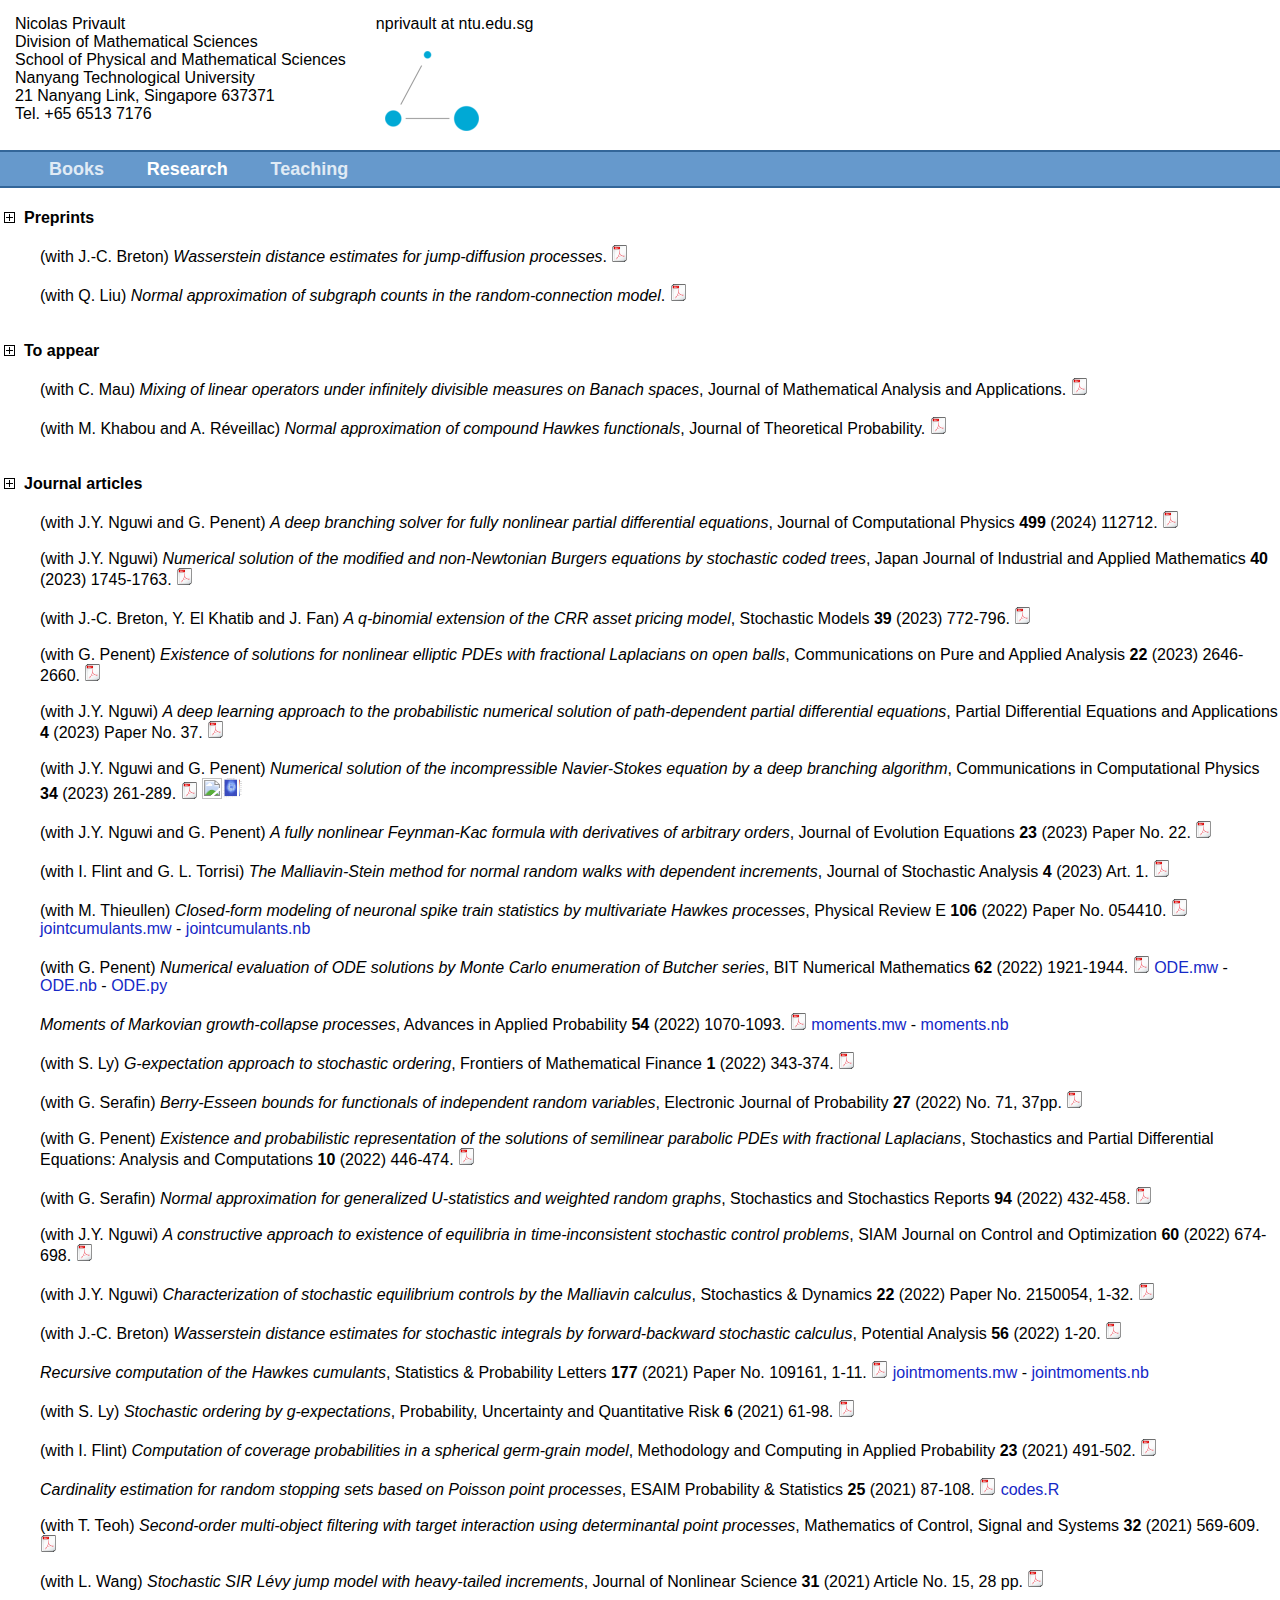
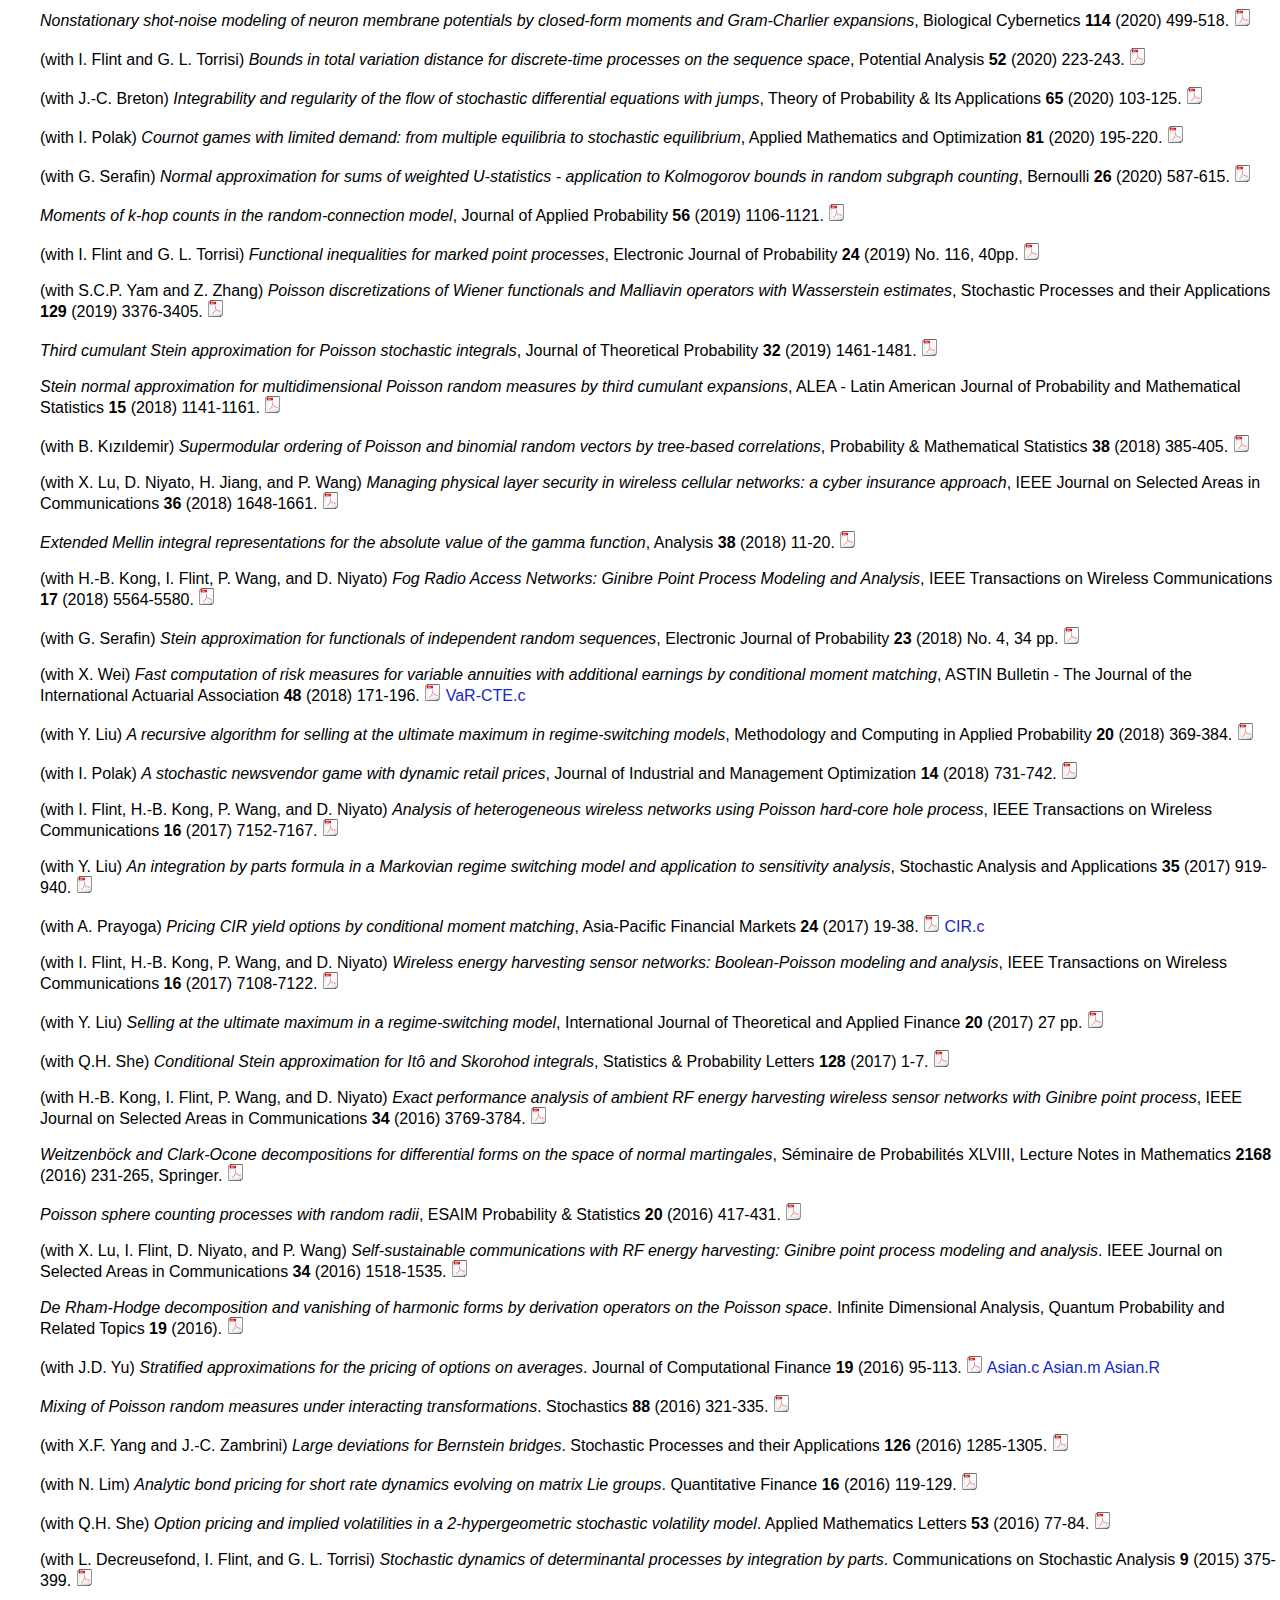
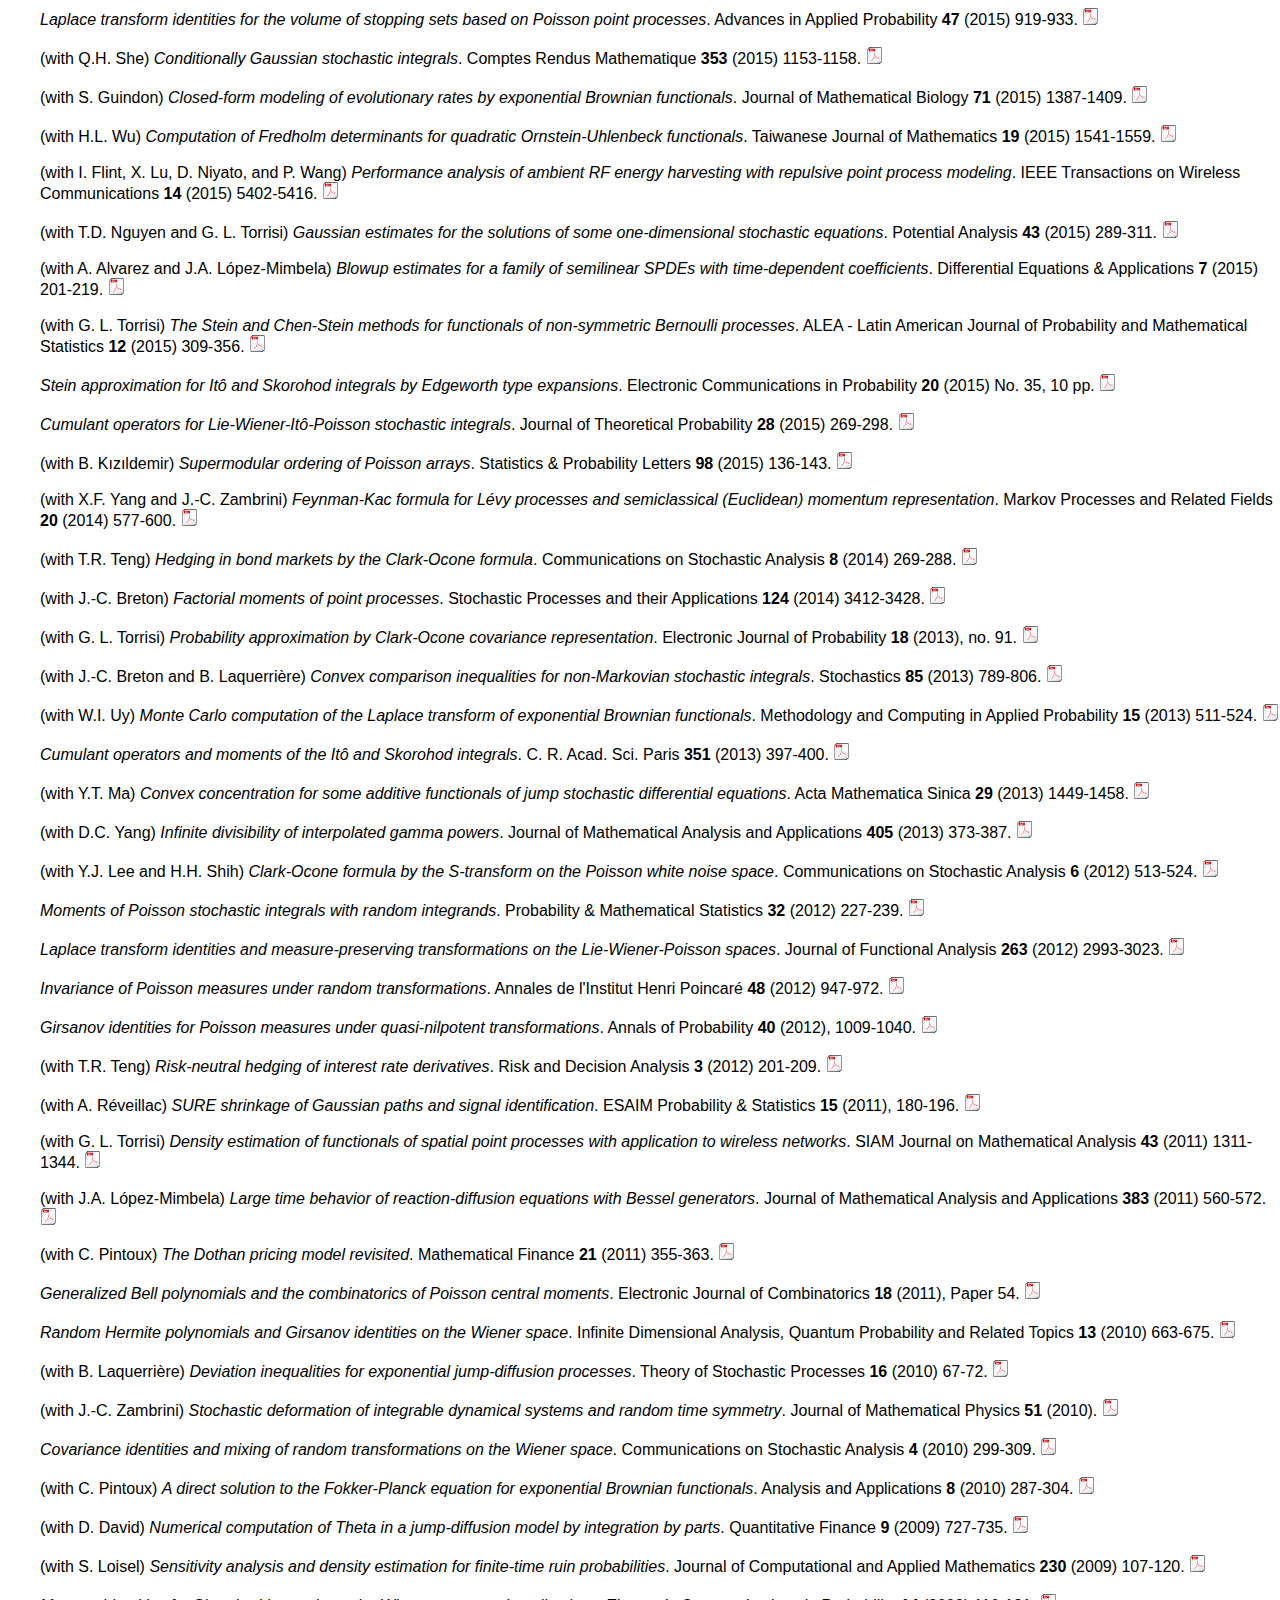
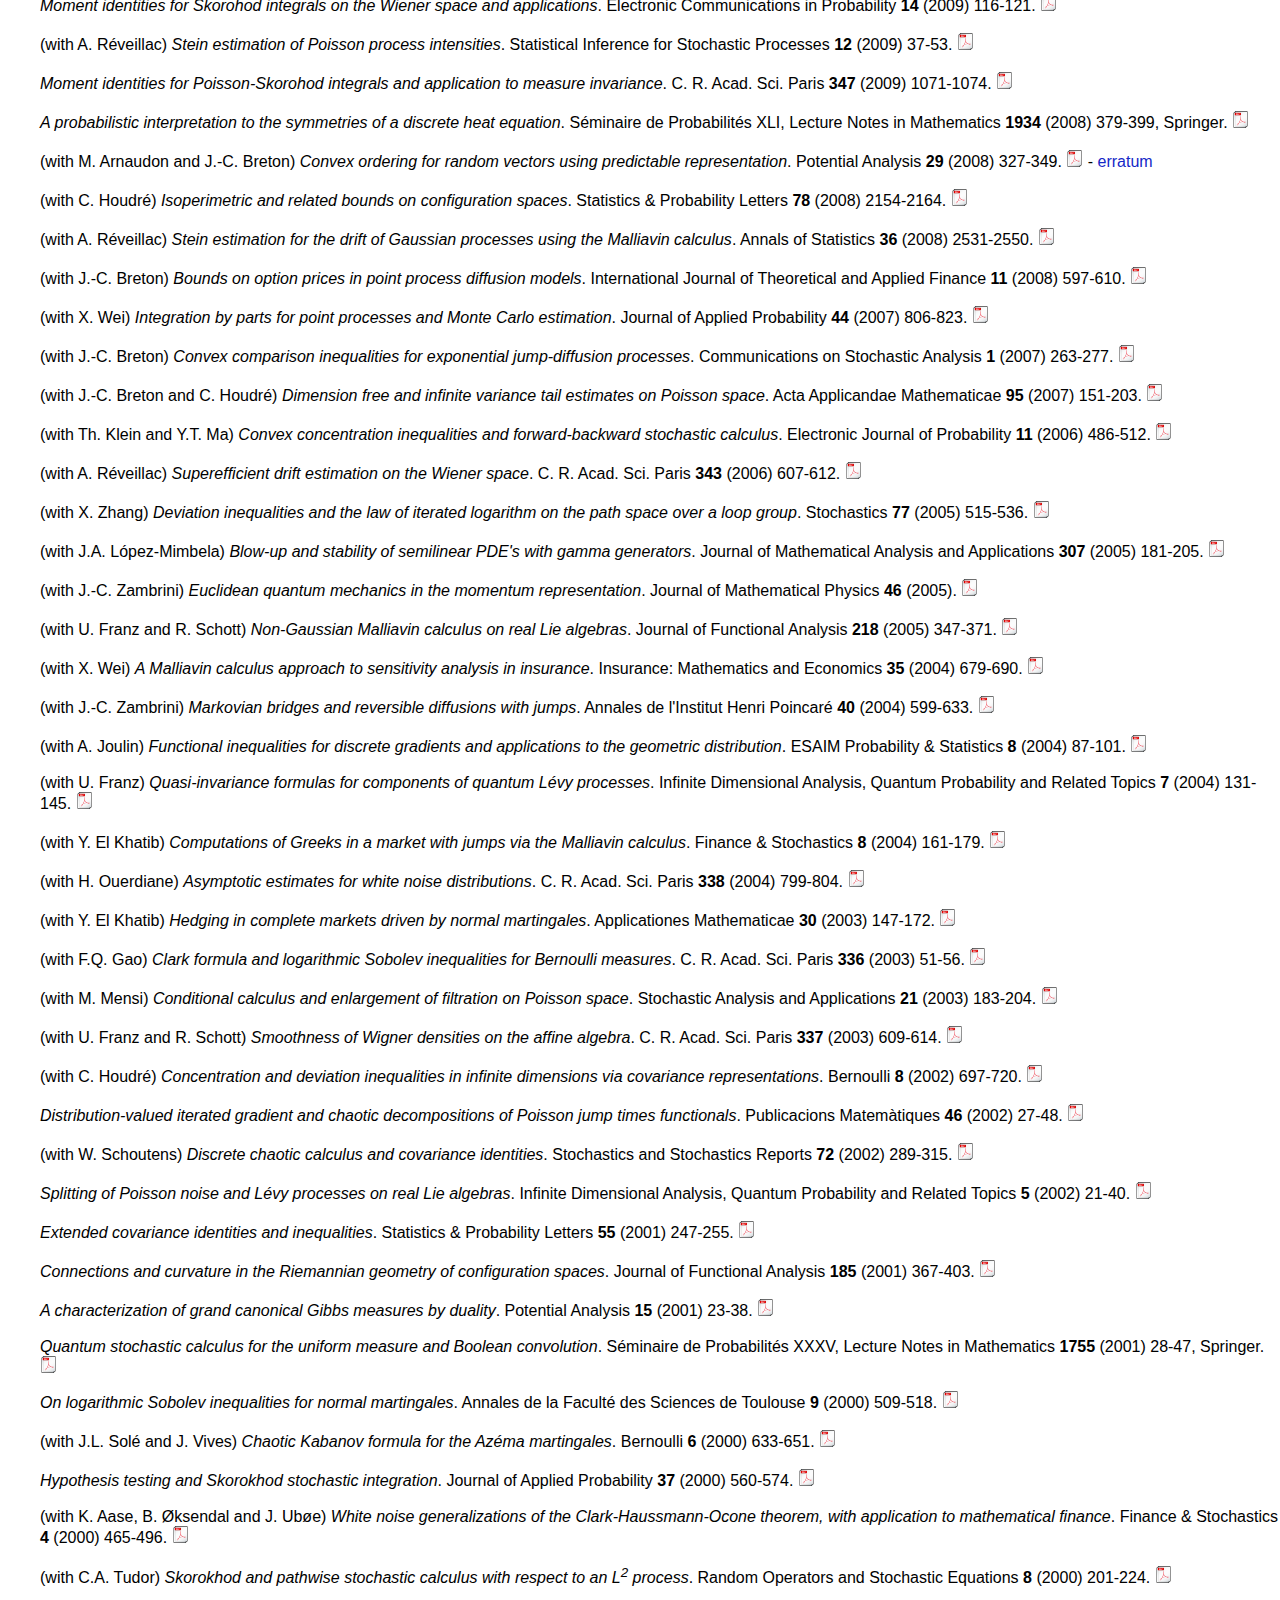
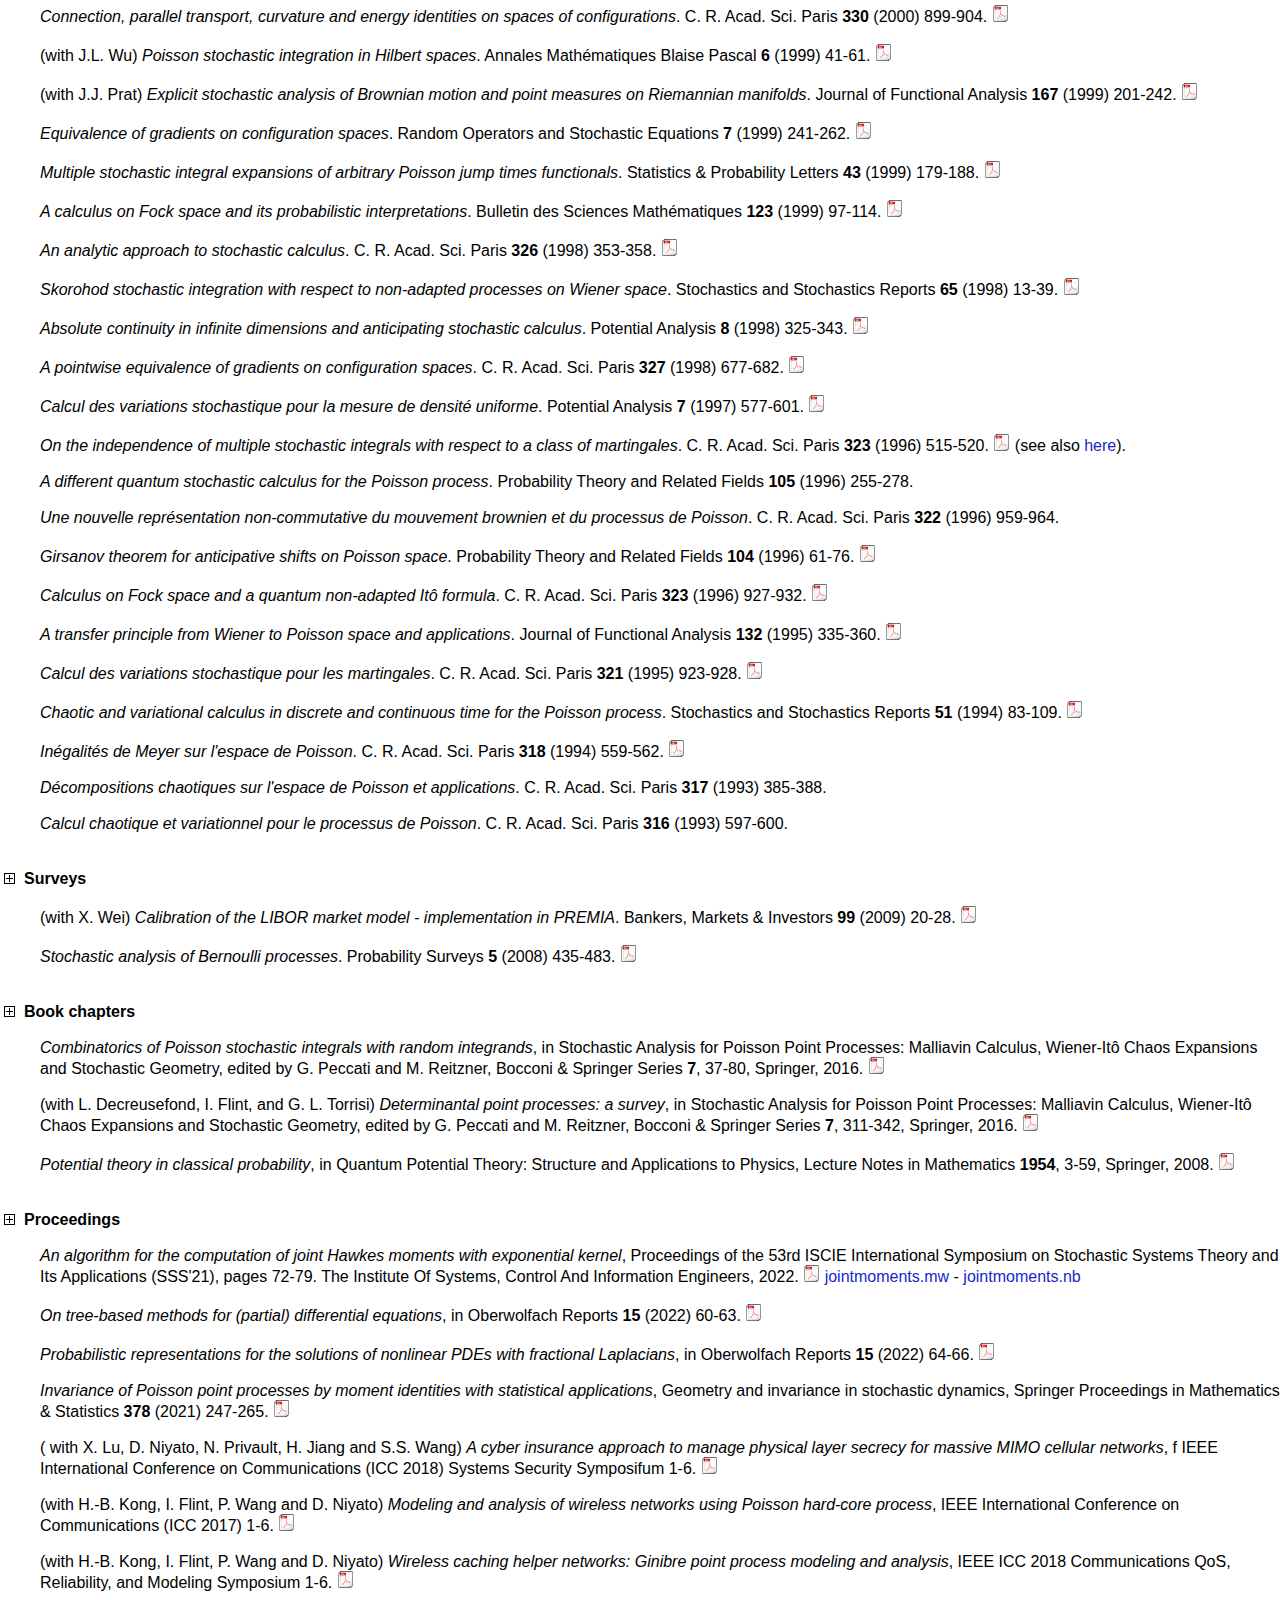
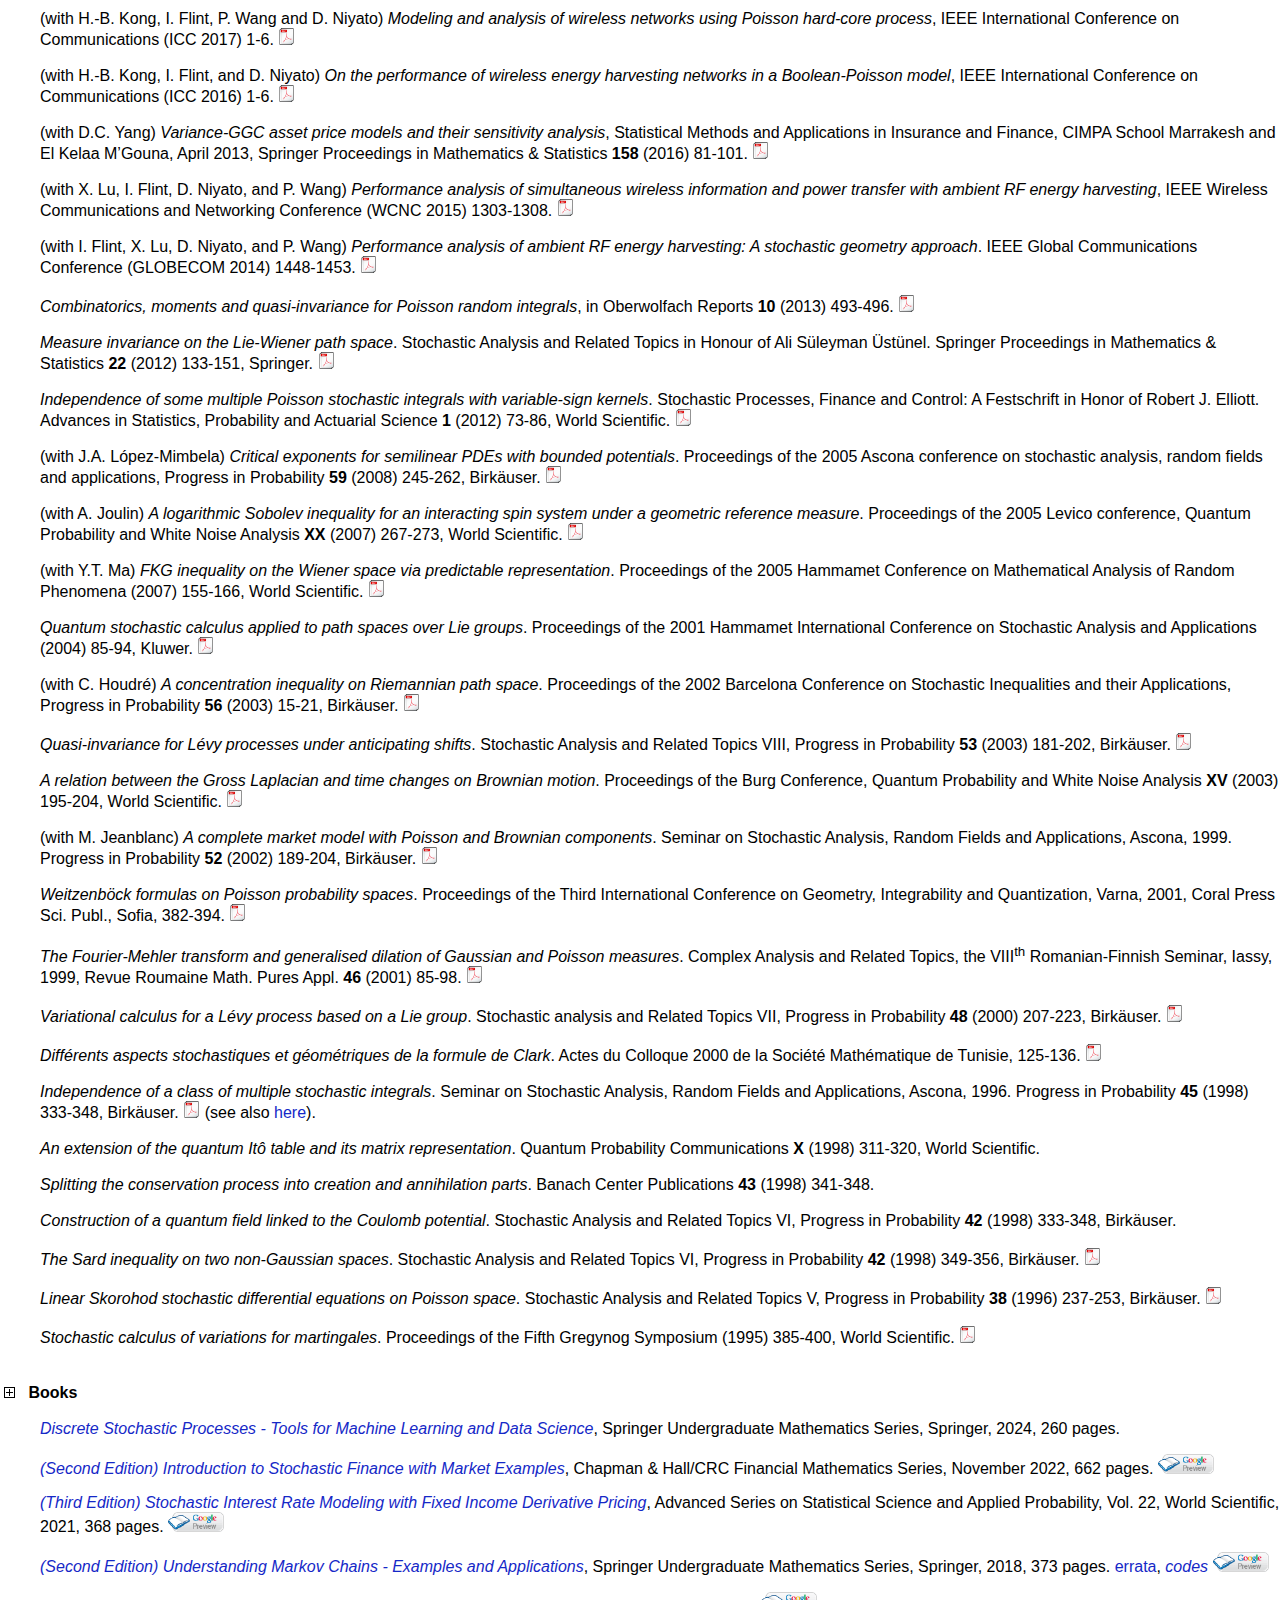
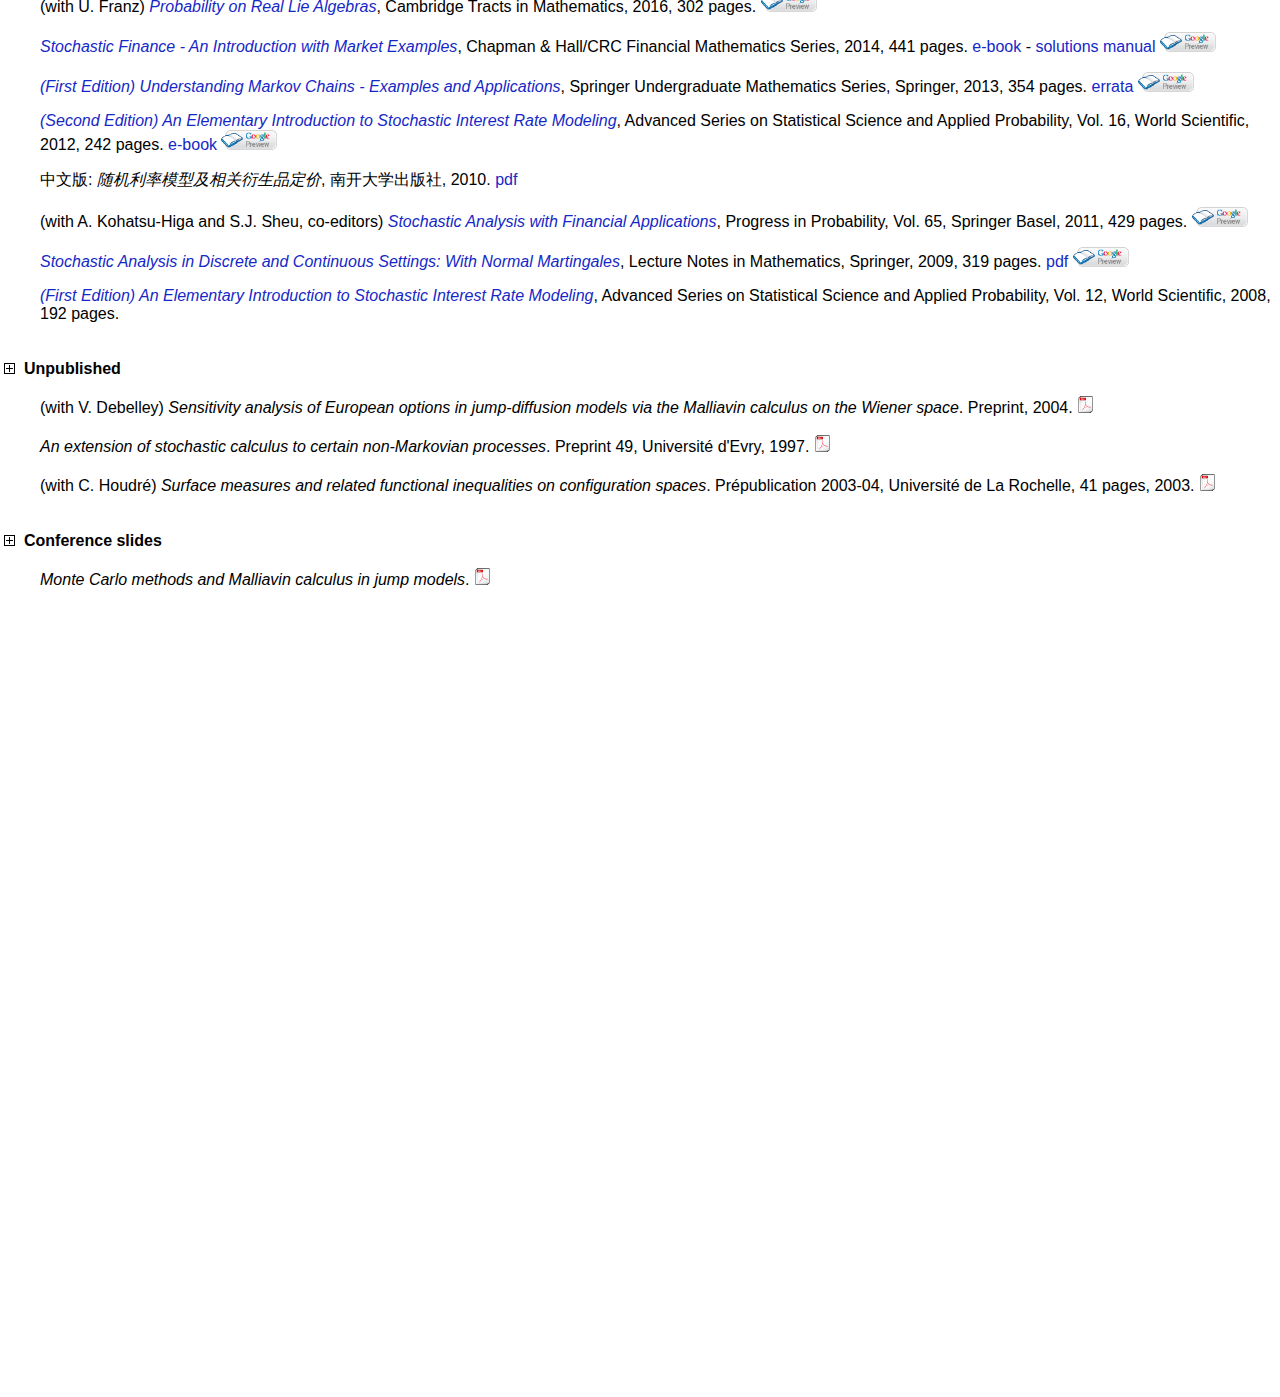
==== commit f94f84a2: "Initial commit" ====
--- a/indexp.html
+++ b/indexp.html
@@ -1168,6 +1168,15 @@
 </li> 
 <ul id="foldinglist" style=&{head};> 
 <font face="helvetica,arial,courier"> 
+<a href="https://link.springer.com/book/9783031658198" target="_blank" onmouseover="window.status='<i>Discrete Stochastic Processes - Tools for Machine Learning and Data Science</i>' ; return true" style="text-decoration: none;"><font onmouseout="this.style.color='#1528c7';this.style.textDecoration='none'" onmouseover="this.style.color='1535ff';this.style.textDecoration='underline'" color="#1528c7" size="+0"><i>Discrete Stochastic Processes - Tools for Machine Learning and Data Science</i></font></a>, 
+Springer Undergraduate Mathematics Series, Springer, 2024, 260 pages. 
+<!--
+<a href="errata_second_2018_edition.pdf" target="_blank" onmouseover="window.status='<i>errata</i>' ; return true" style="text-decoration: none;"><font onmouseout="this.style.color='#1528c7';this.style.textDecoration='none'" onmouseover="this.style.color='1535ff';this.style.textDecoration='underline'" color="#1528c7" size="+0">errata</font></a>, 
+<a href="https://extras.springer.com/?query=978-981-13-0659-4" target="_blank" onmouseover="window.status='<i>codes</i>' ; return true" style="text-decoration: none;"><font onmouseout="this.style.color='#1528c7';this.style.textDecoration='none'" onmouseover="this.style.color='1535ff';this.style.textDecoration='underline'" color="#1528c7" size="+0"><i>codes</i></font></a>
+<a href="https://books.google.com.sg/books?id=D1VnDwAAQBAJ&printsec=frontcover#v=onepage&q&f=false" target="_blank" onmouseover="window.status='<i>preview</i>' ; return true" style="text-decoration: none;"><font onmouseout="this.style.color='#1528c7';this.style.textDecoration='none'" onmouseover="this.style.color='1535ff';this.style.textDecoration='underline'" color="#1528c7" size="+0"><img border=0 src="gbs_preview_button1.gif" width="56" height="20"></font></a>
+-->
+<br>
+<p>
 <a href="https://www.routledge.com/Introduction-to-Stochastic-Finance-with-Market-Examples/Privault/p/book/9781032288260" target="_blank" onmouseover="window.status='<i>(Second Edition) Introduction to Stochastic Finance with Market Examples</i>' ; return true" style="text-decoration: none;"><font onmouseout="this.style.color='#1528c7';this.style.textDecoration='none'" onmouseover="this.style.color='1535ff';this.style.textDecoration='underline'" color="#1528c7" size="+0"><i>(Second Edition) Introduction to Stochastic Finance with Market Examples</i></font></a>, 
  Chapman &amp; Hall/CRC Financial Mathematics Series, November 2022, 662 pages. 
 </a> 
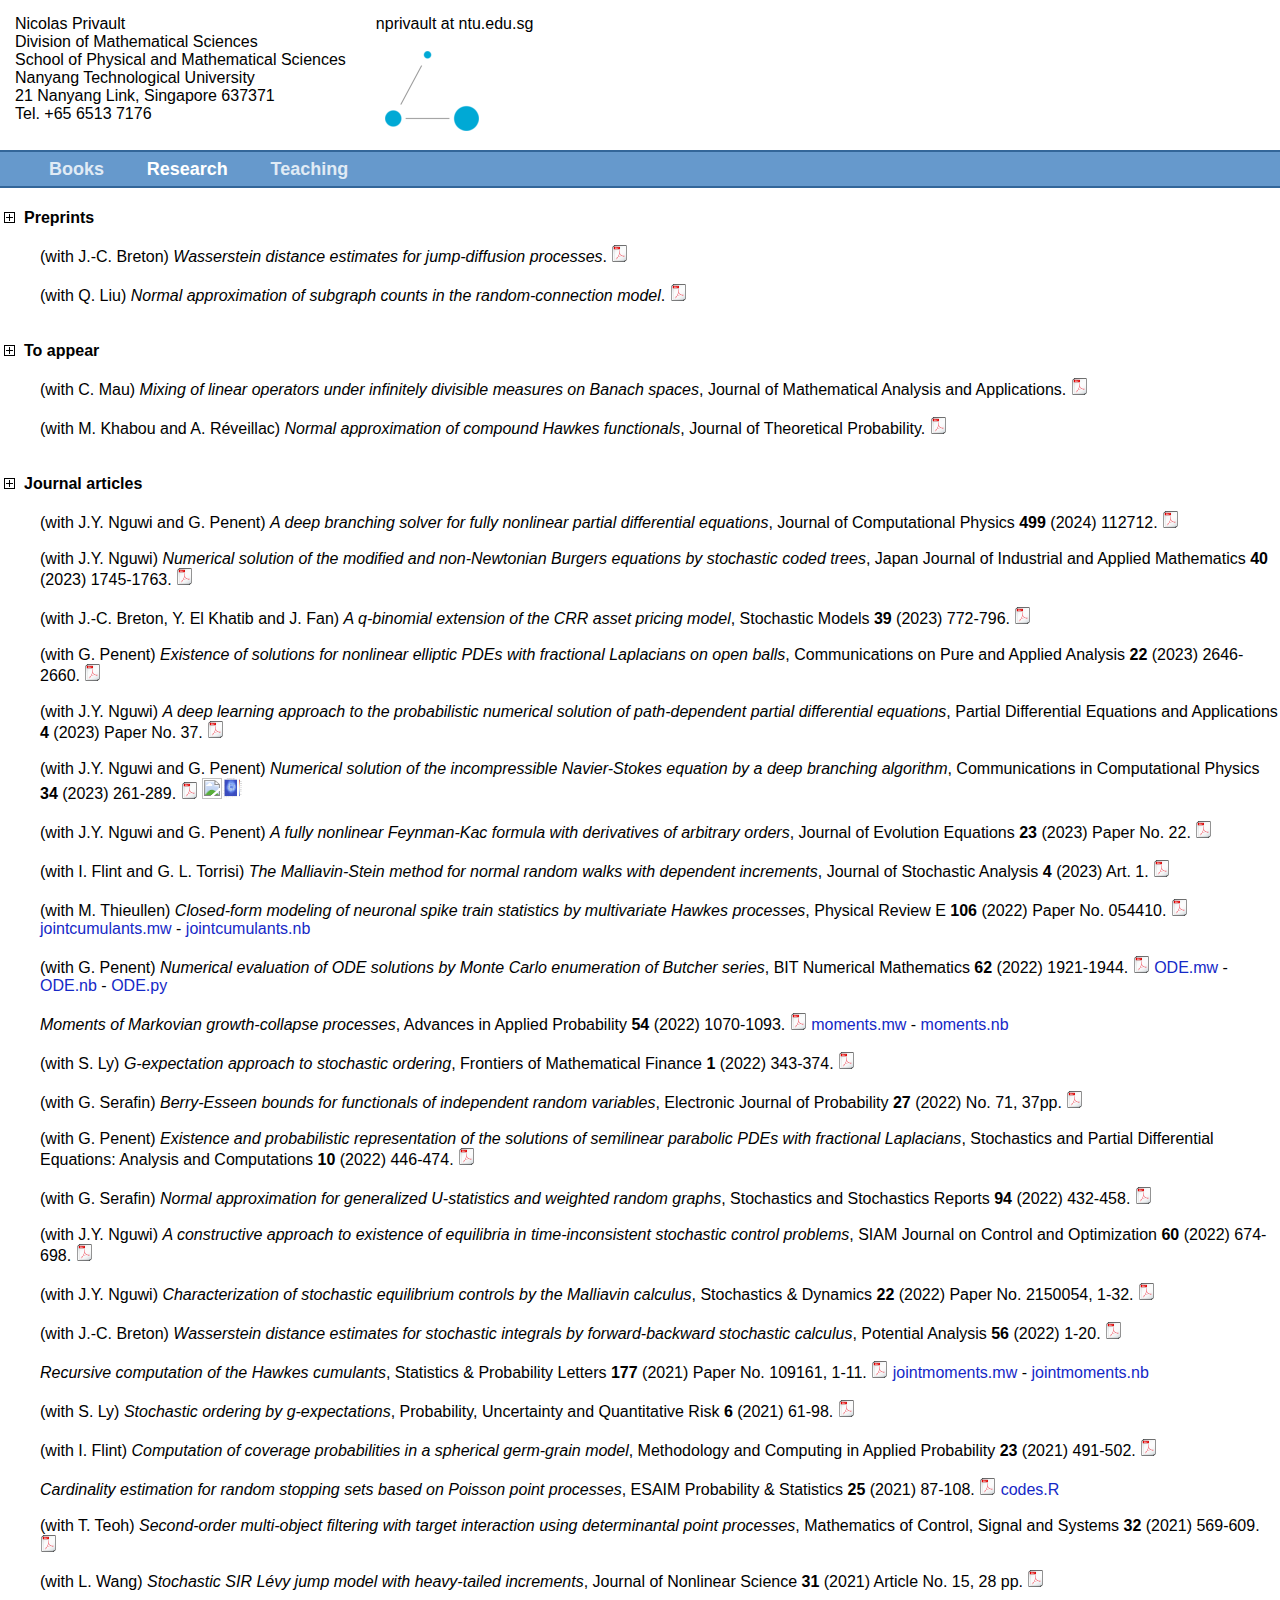
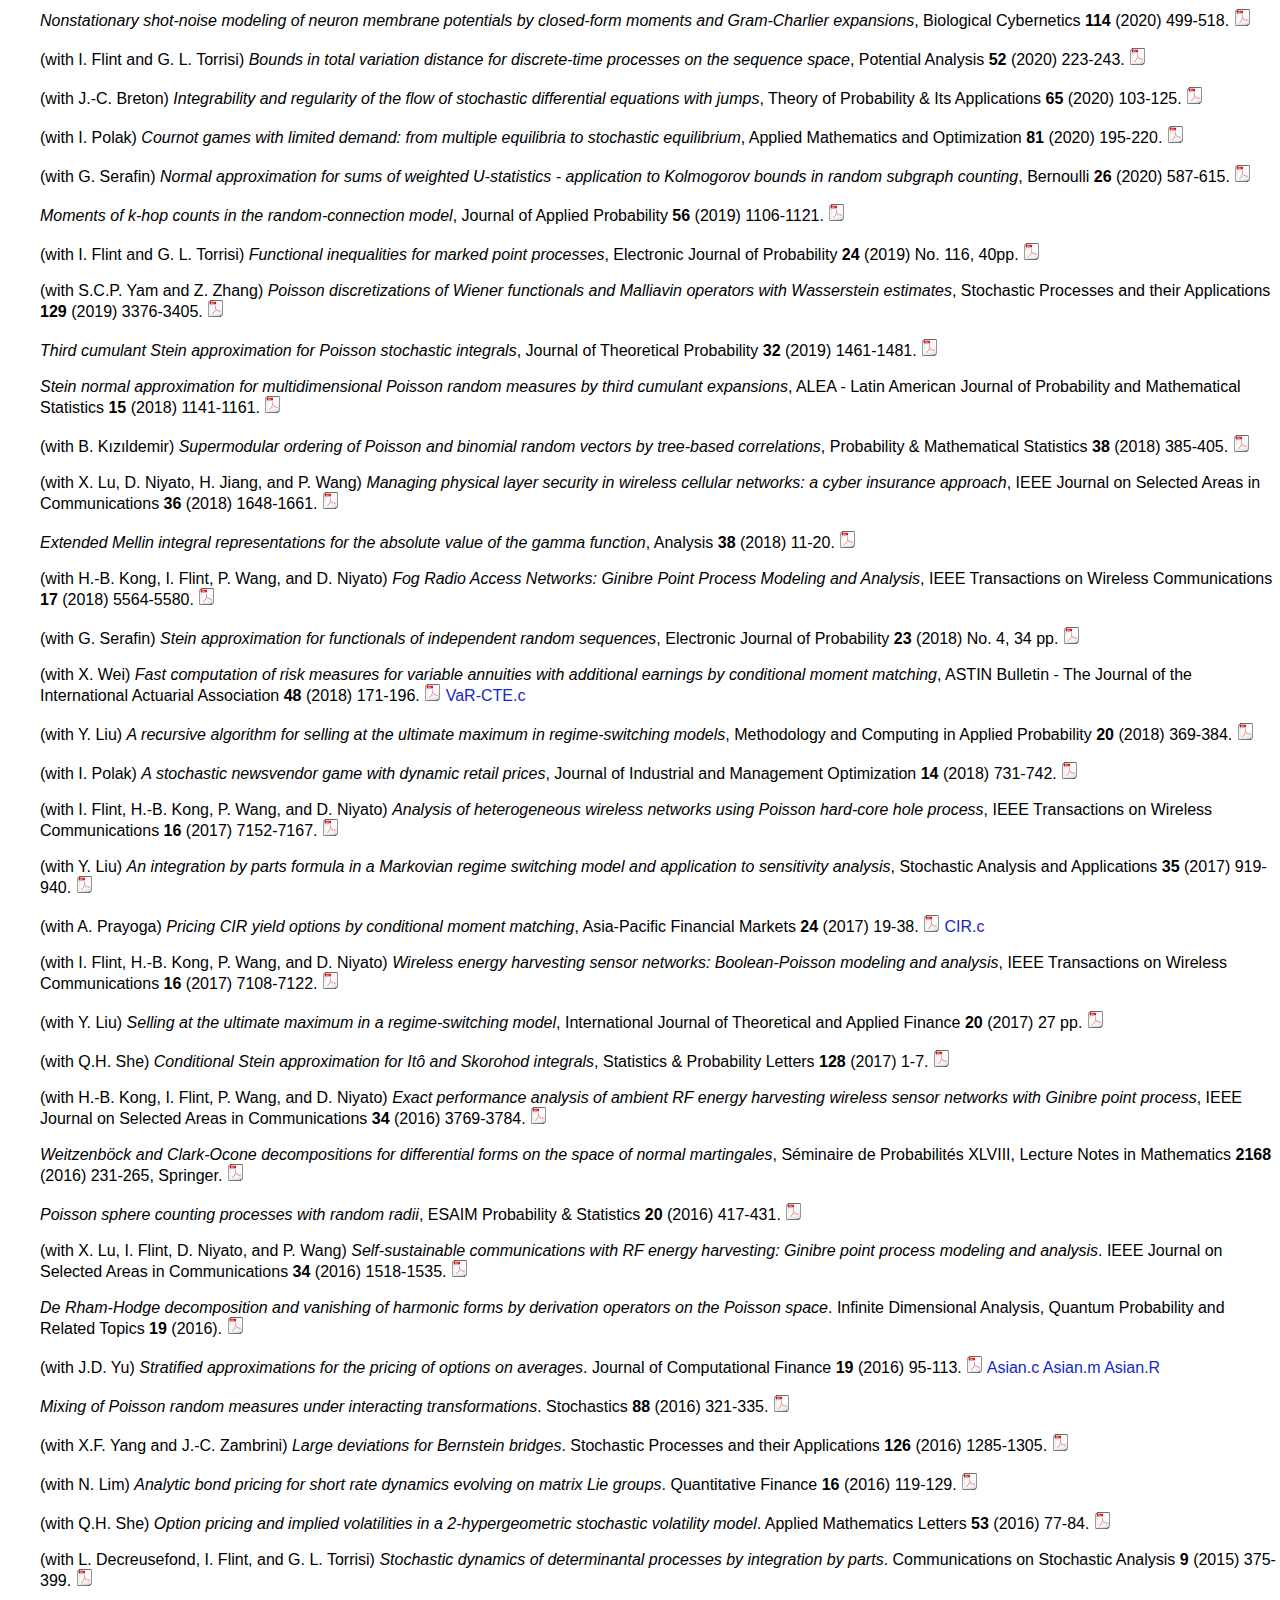
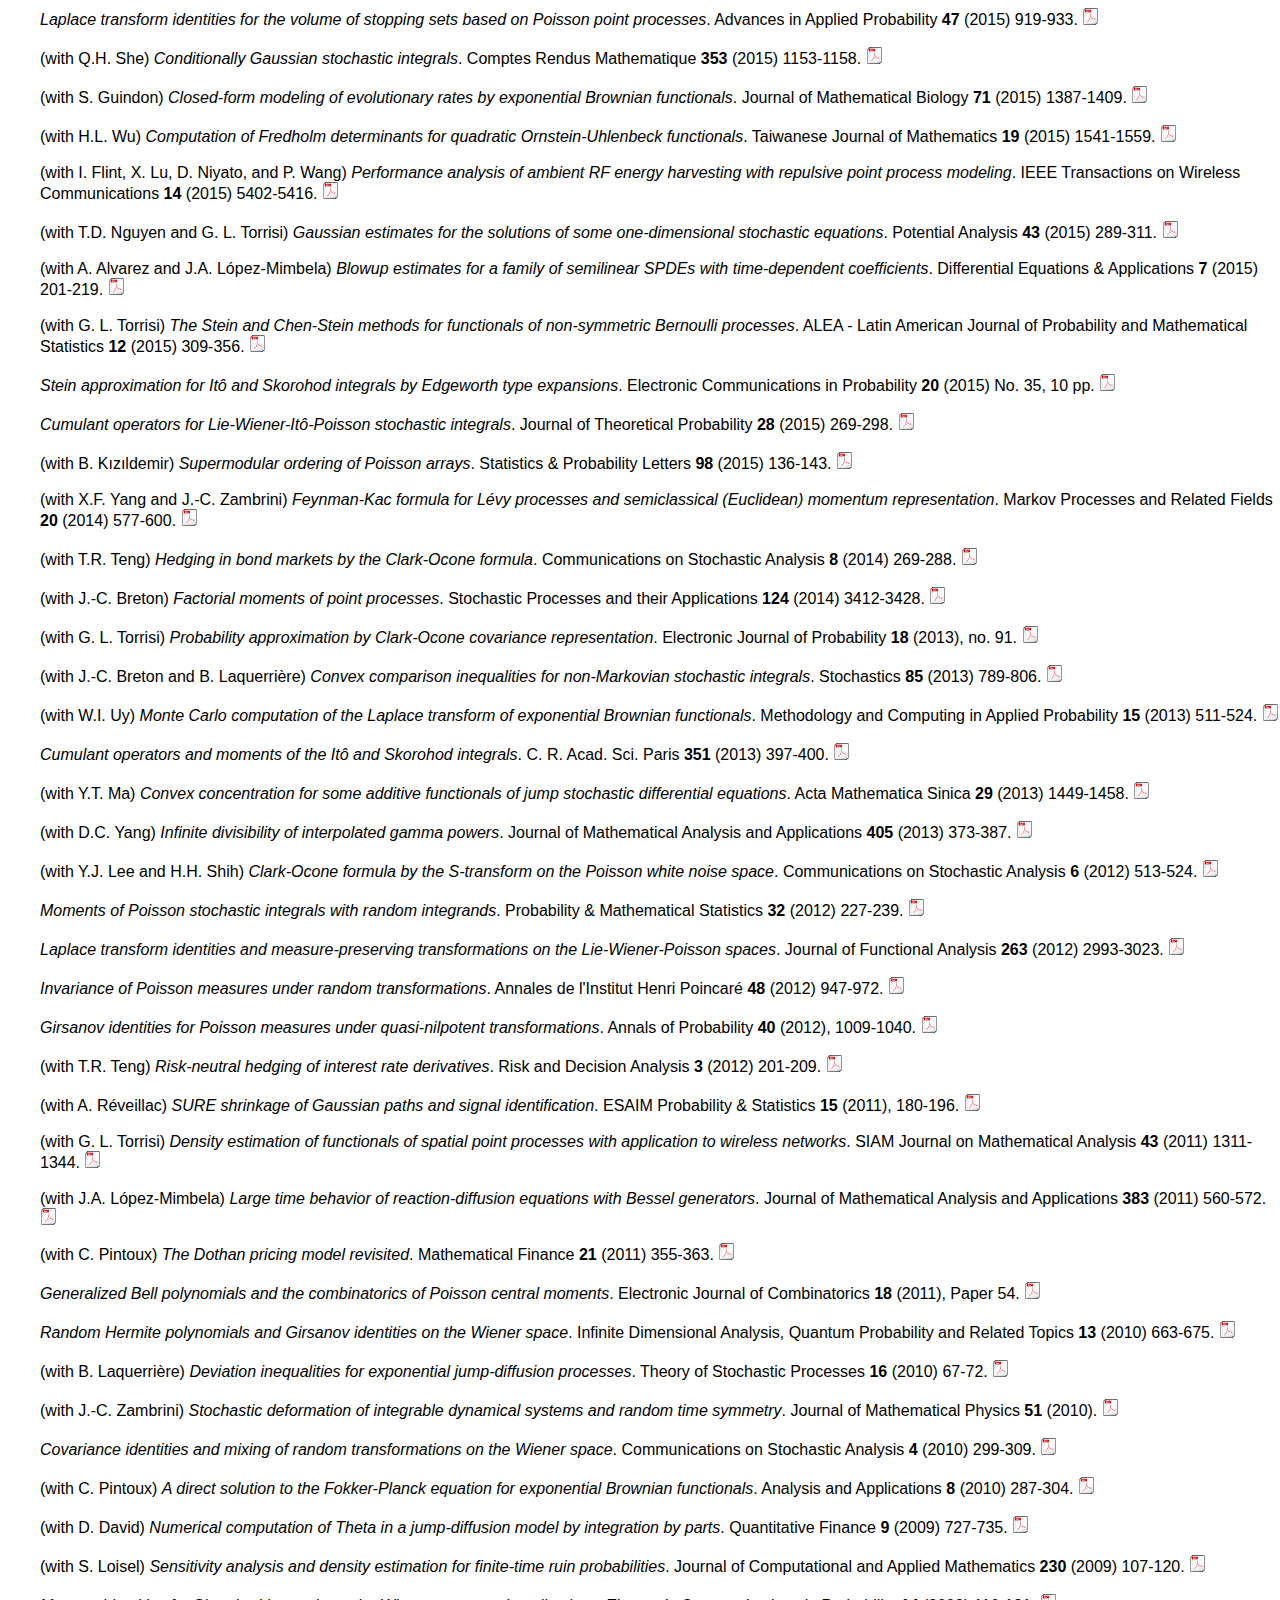
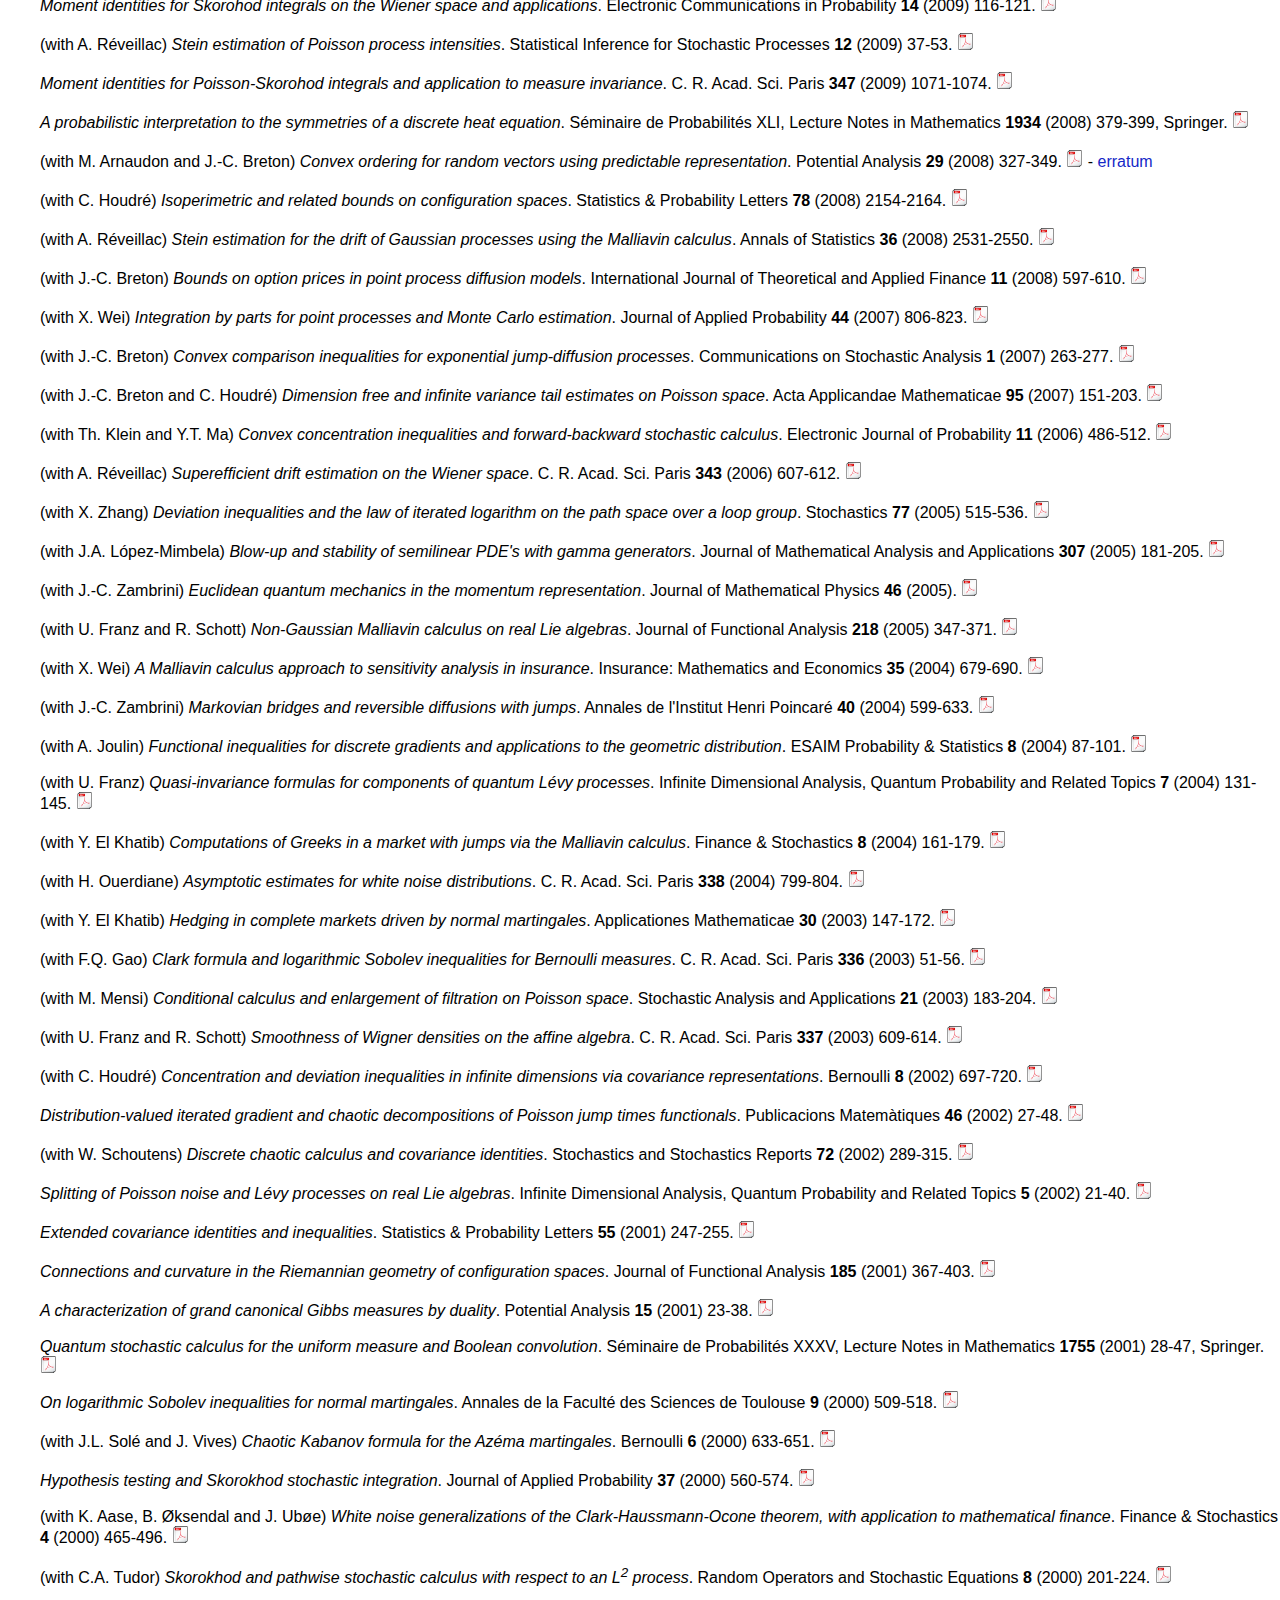
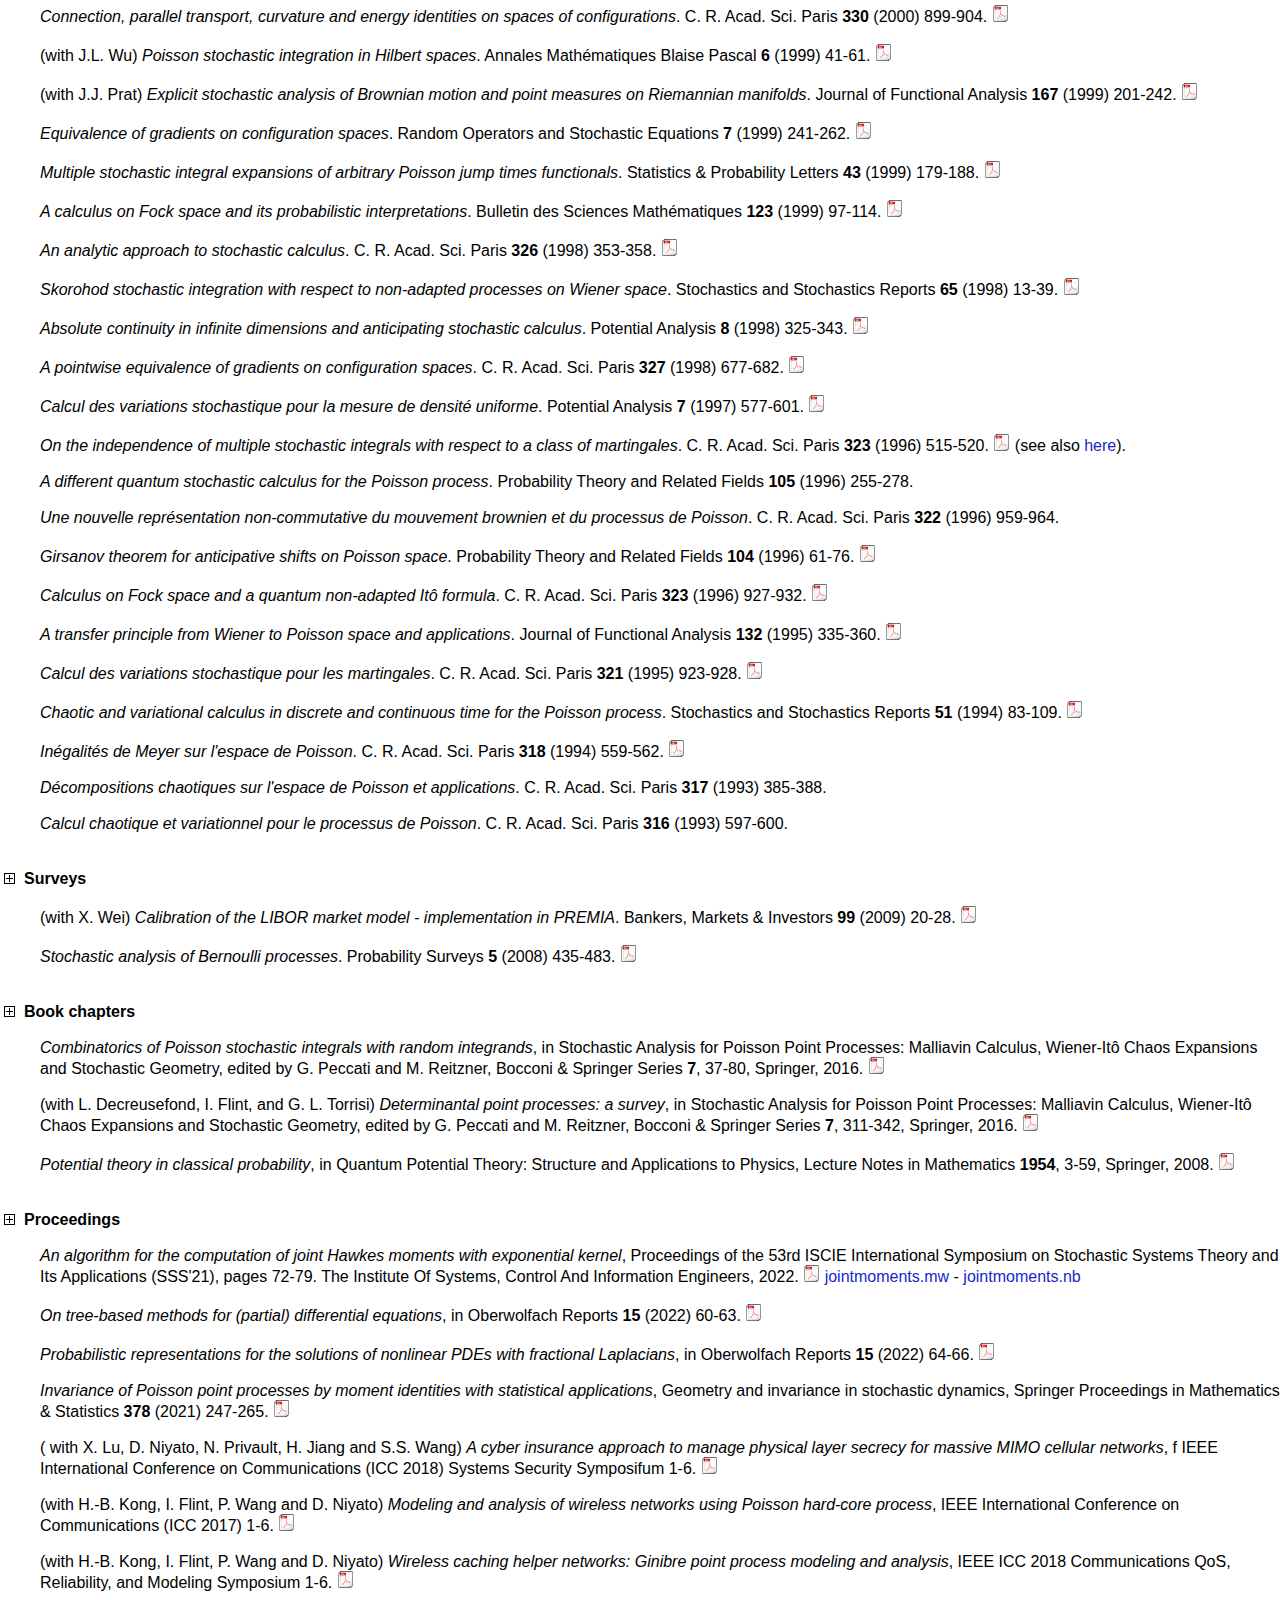
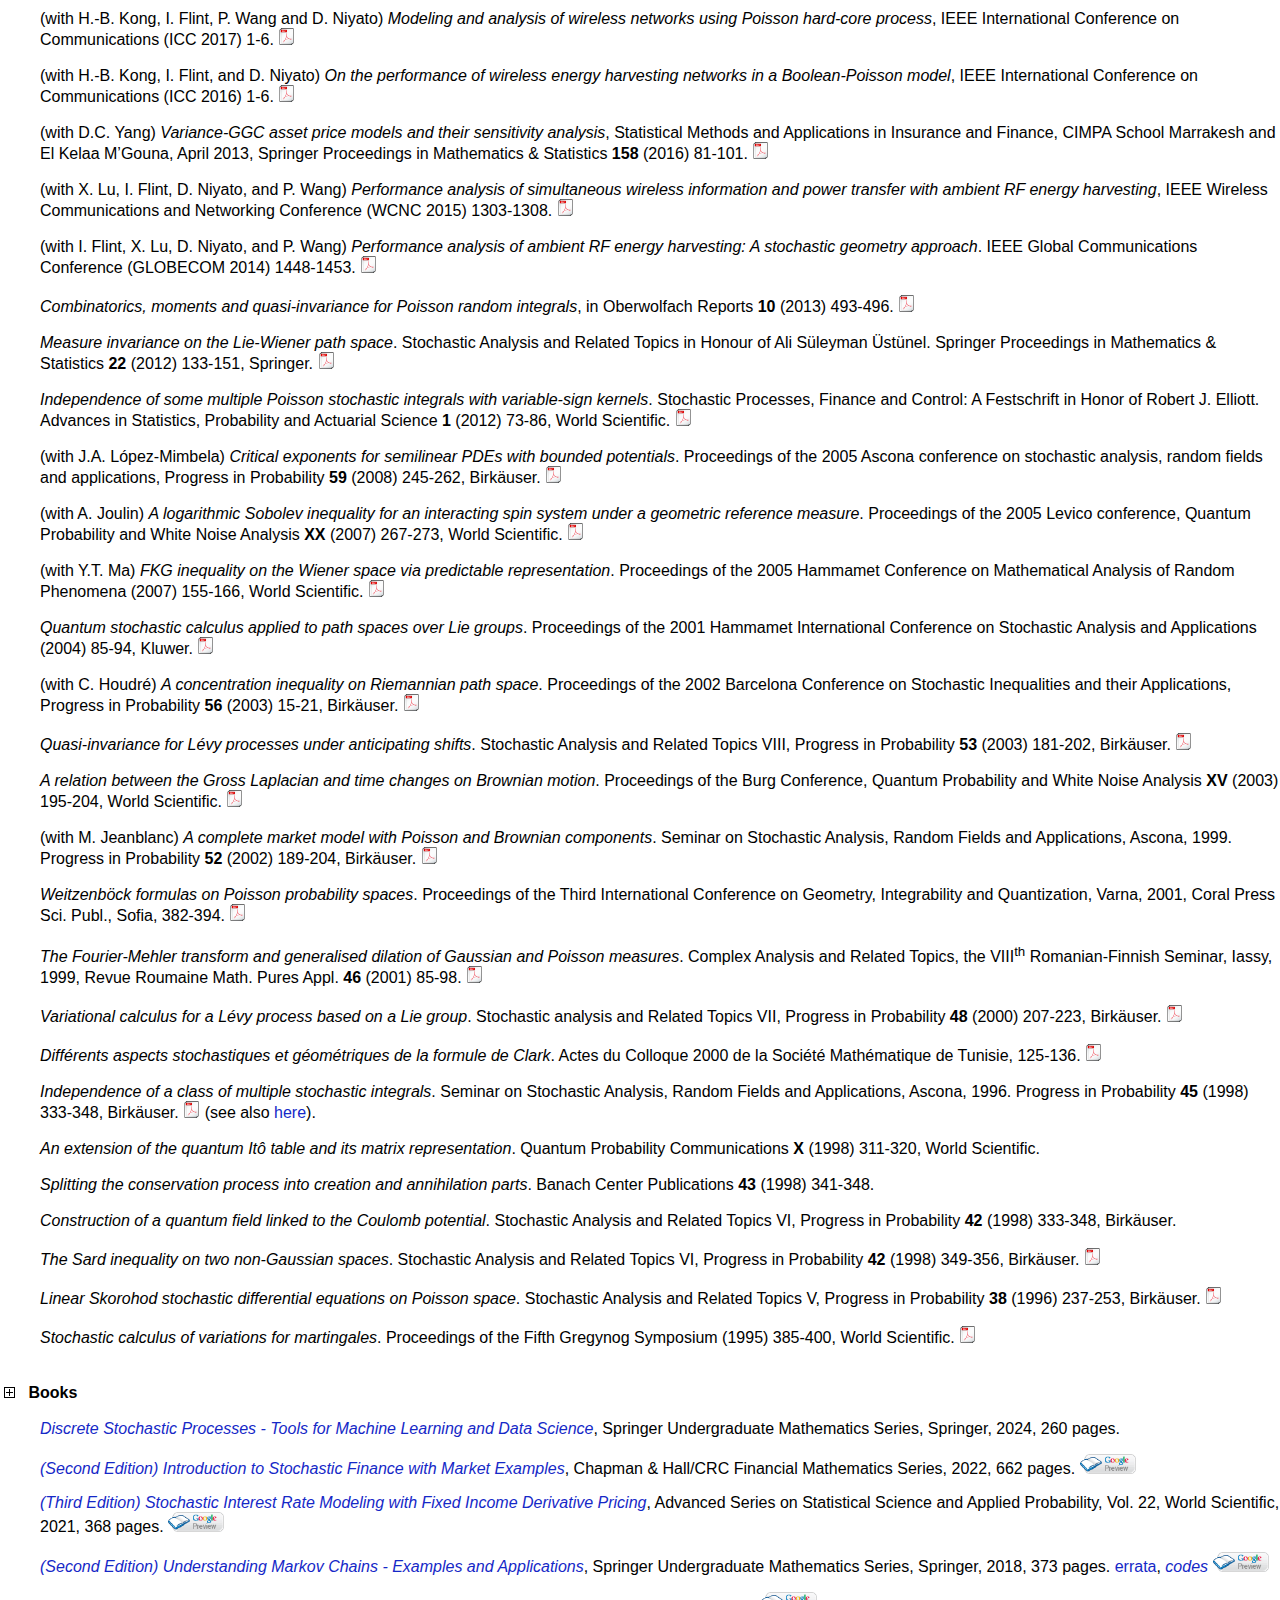
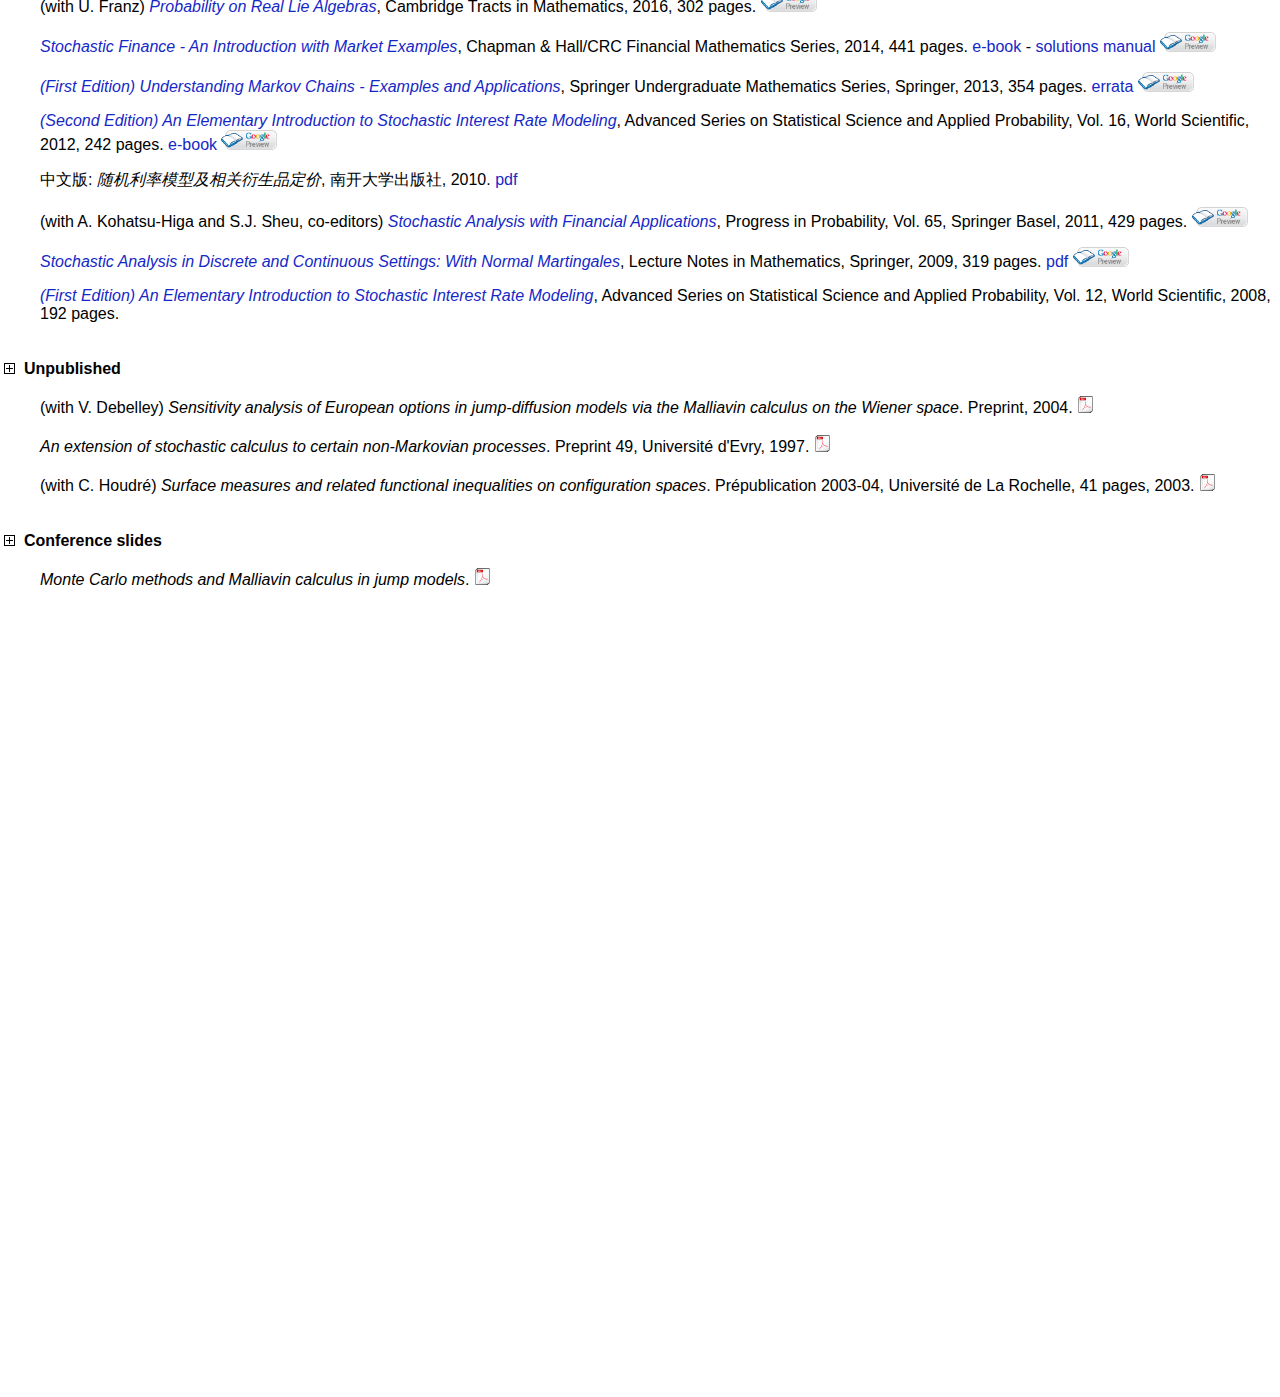
==== commit b5b49f6b: "Initial commit" ====
--- a/indexp.html
+++ b/indexp.html
@@ -1178,7 +1178,7 @@
 <br>
 <p>
 <a href="https://www.routledge.com/Introduction-to-Stochastic-Finance-with-Market-Examples/Privault/p/book/9781032288260" target="_blank" onmouseover="window.status='<i>(Second Edition) Introduction to Stochastic Finance with Market Examples</i>' ; return true" style="text-decoration: none;"><font onmouseout="this.style.color='#1528c7';this.style.textDecoration='none'" onmouseover="this.style.color='1535ff';this.style.textDecoration='underline'" color="#1528c7" size="+0"><i>(Second Edition) Introduction to Stochastic Finance with Market Examples</i></font></a>, 
- Chapman &amp; Hall/CRC Financial Mathematics Series, November 2022, 662 pages. 
+ Chapman &amp; Hall/CRC Financial Mathematics Series, 2022, 662 pages. 
 </a> 
 <!--
 <a href="https://www.routledge.com/Stochastic-Finance-An-Introduction-with-Market-Examples/Privault/p/book/9781466594029" target="_blank" onmouseover="window.status='<i>e-book</i>' ; return true" style="text-decoration: none;"><font onmouseout="this.style.color='#1528c7';this.style.textDecoration='none'" onmouseover="this.style.color='1535ff';this.style.textDecoration='underline'" color="#1528c7" size="+0">e-book</font></a> - <a href="papers/solutions_manual.pdf" target="_blank" onmouseover="window.status='<i>solutions manual</i>' ; return true" style="text-decoration: none;"><font onmouseout="this.style.color='#1528c7';this.style.textDecoration='none'" onmouseover="this.style.color='1535ff';this.style.textDecoration='underline'" color="#1528c7" size="+0">solutions manual</font></a> 
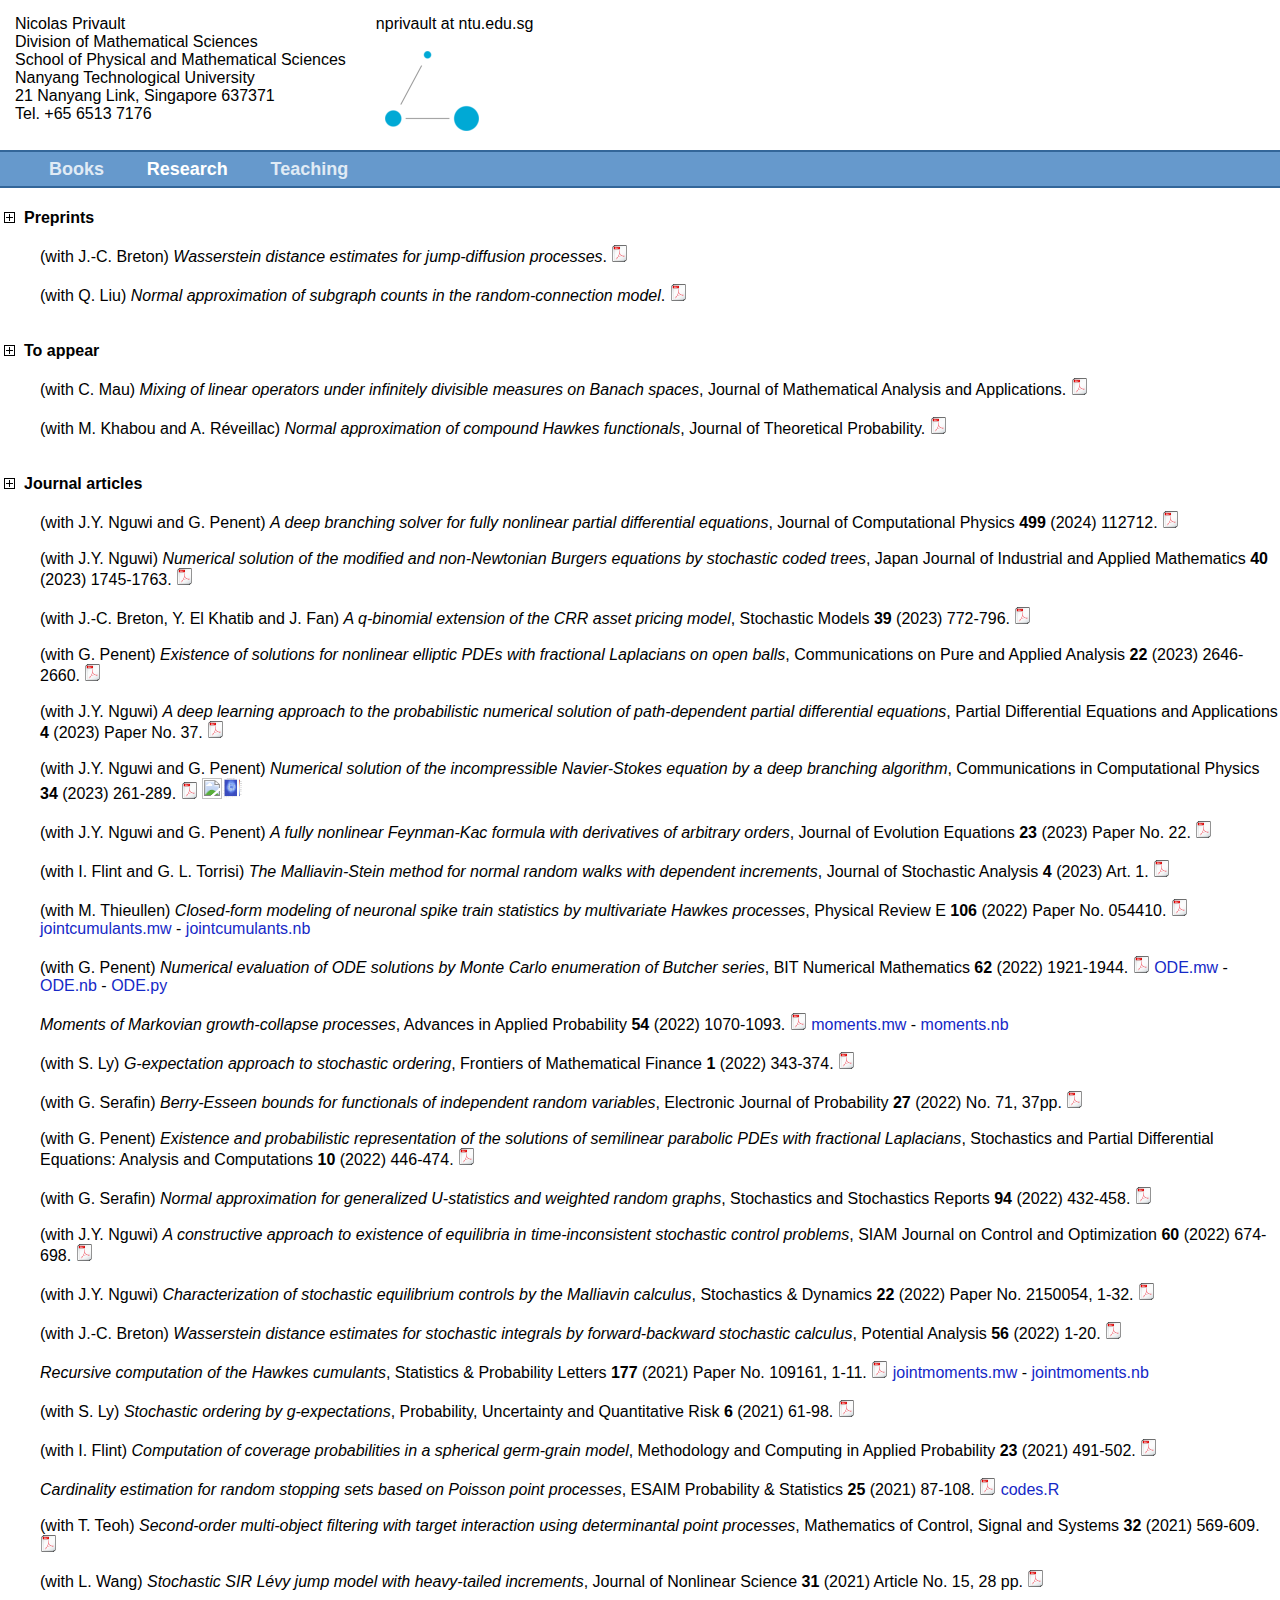
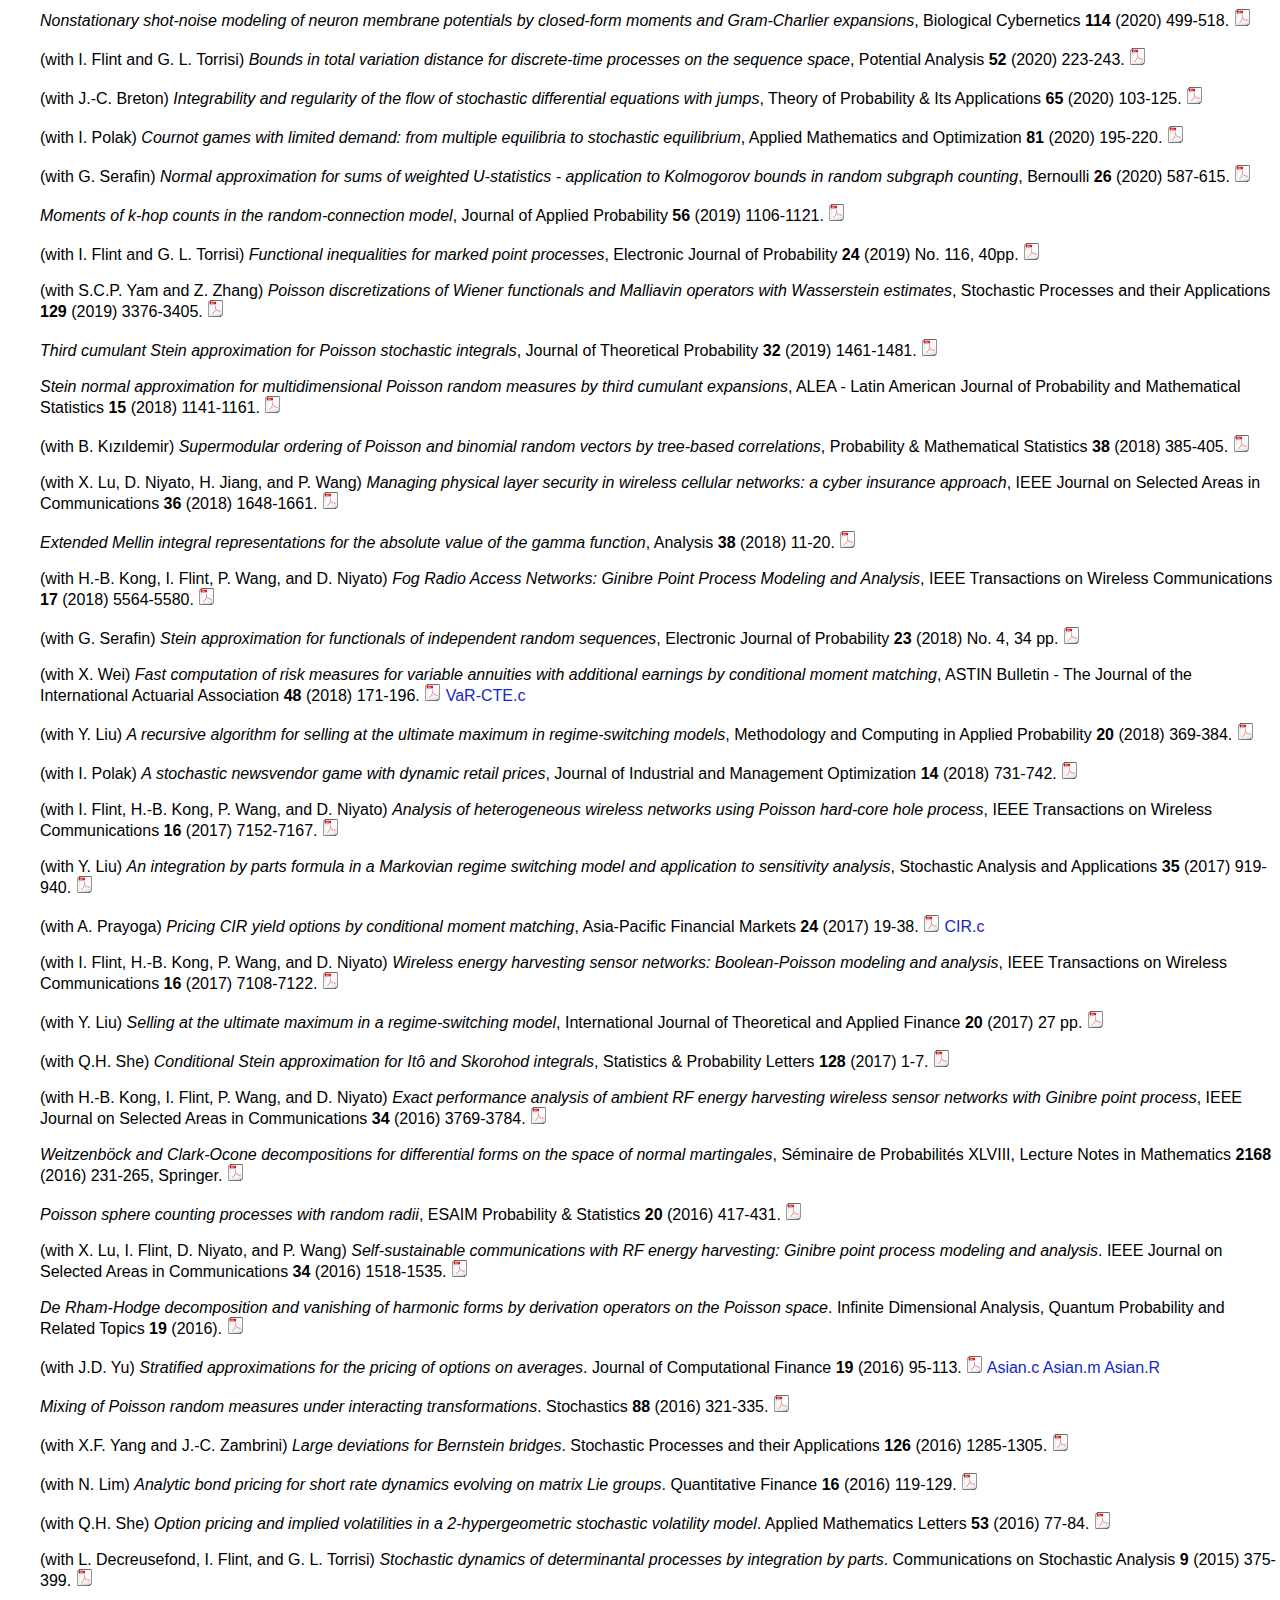
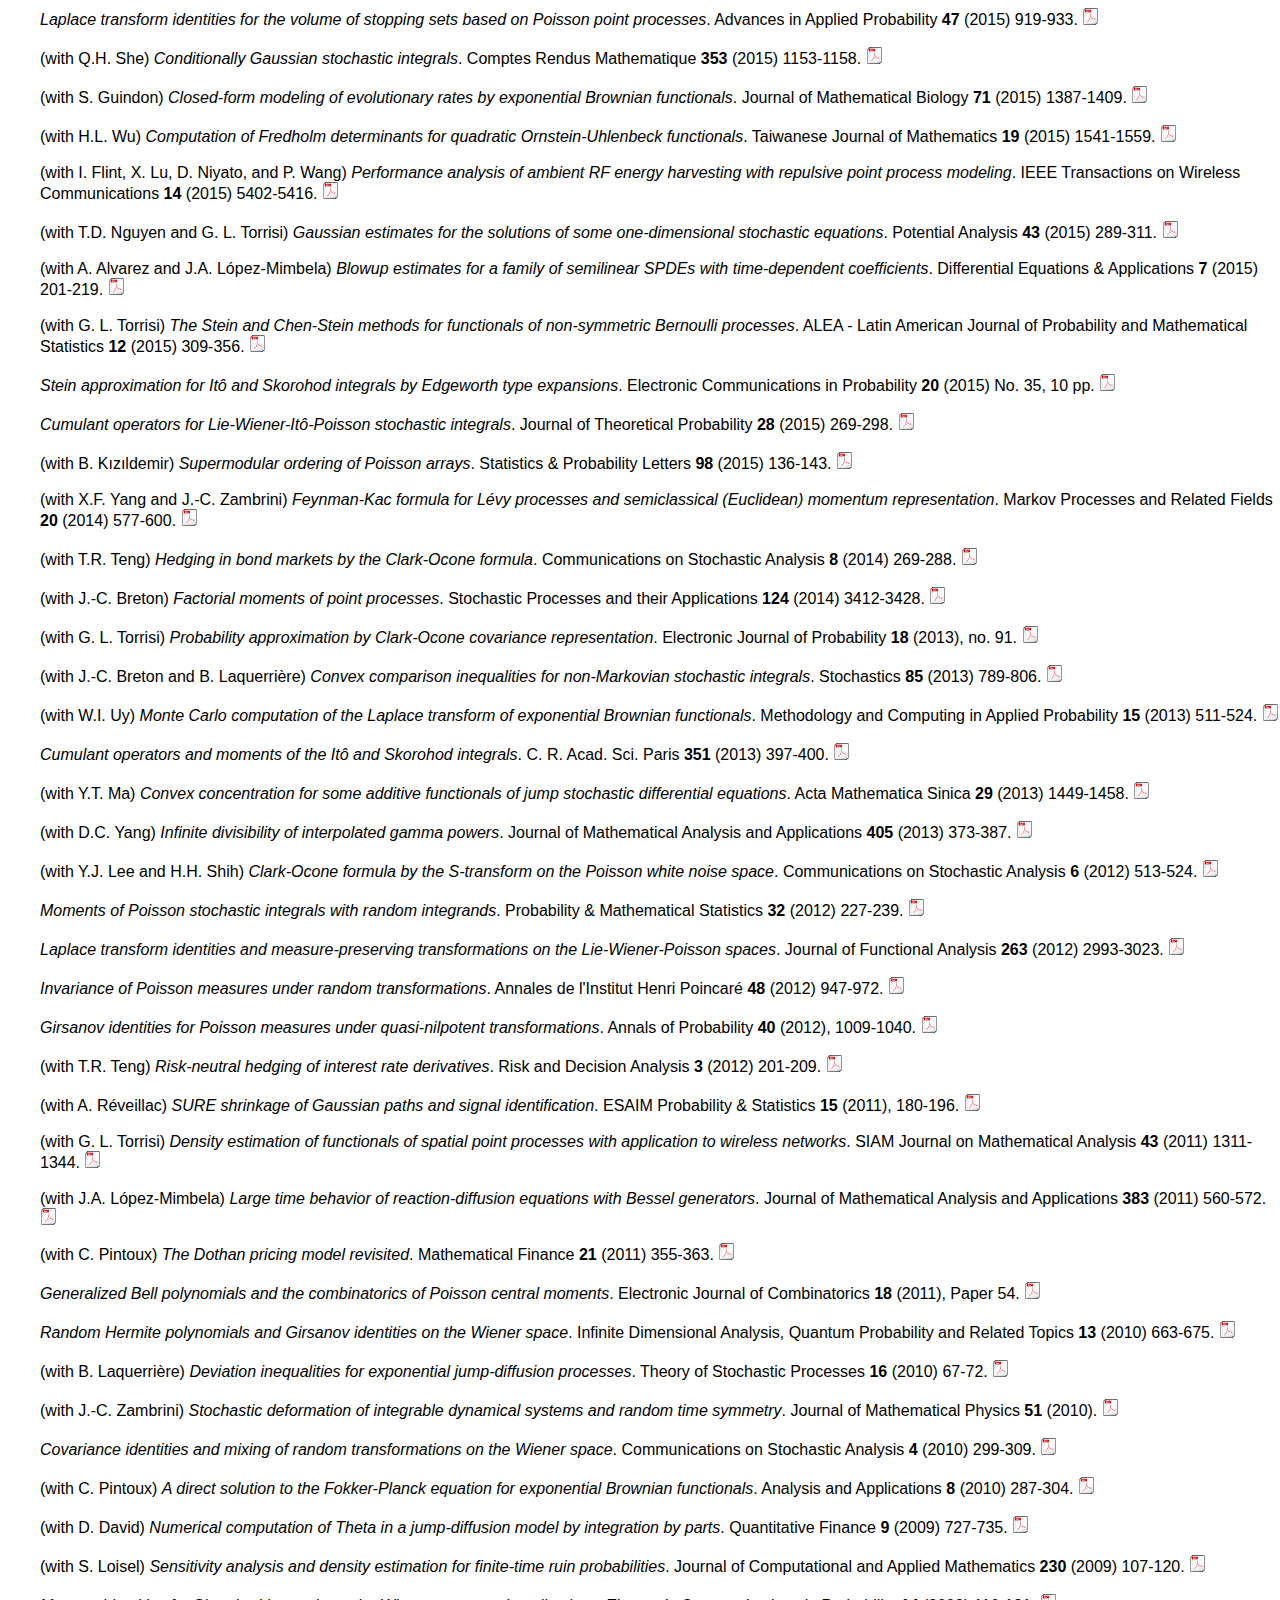
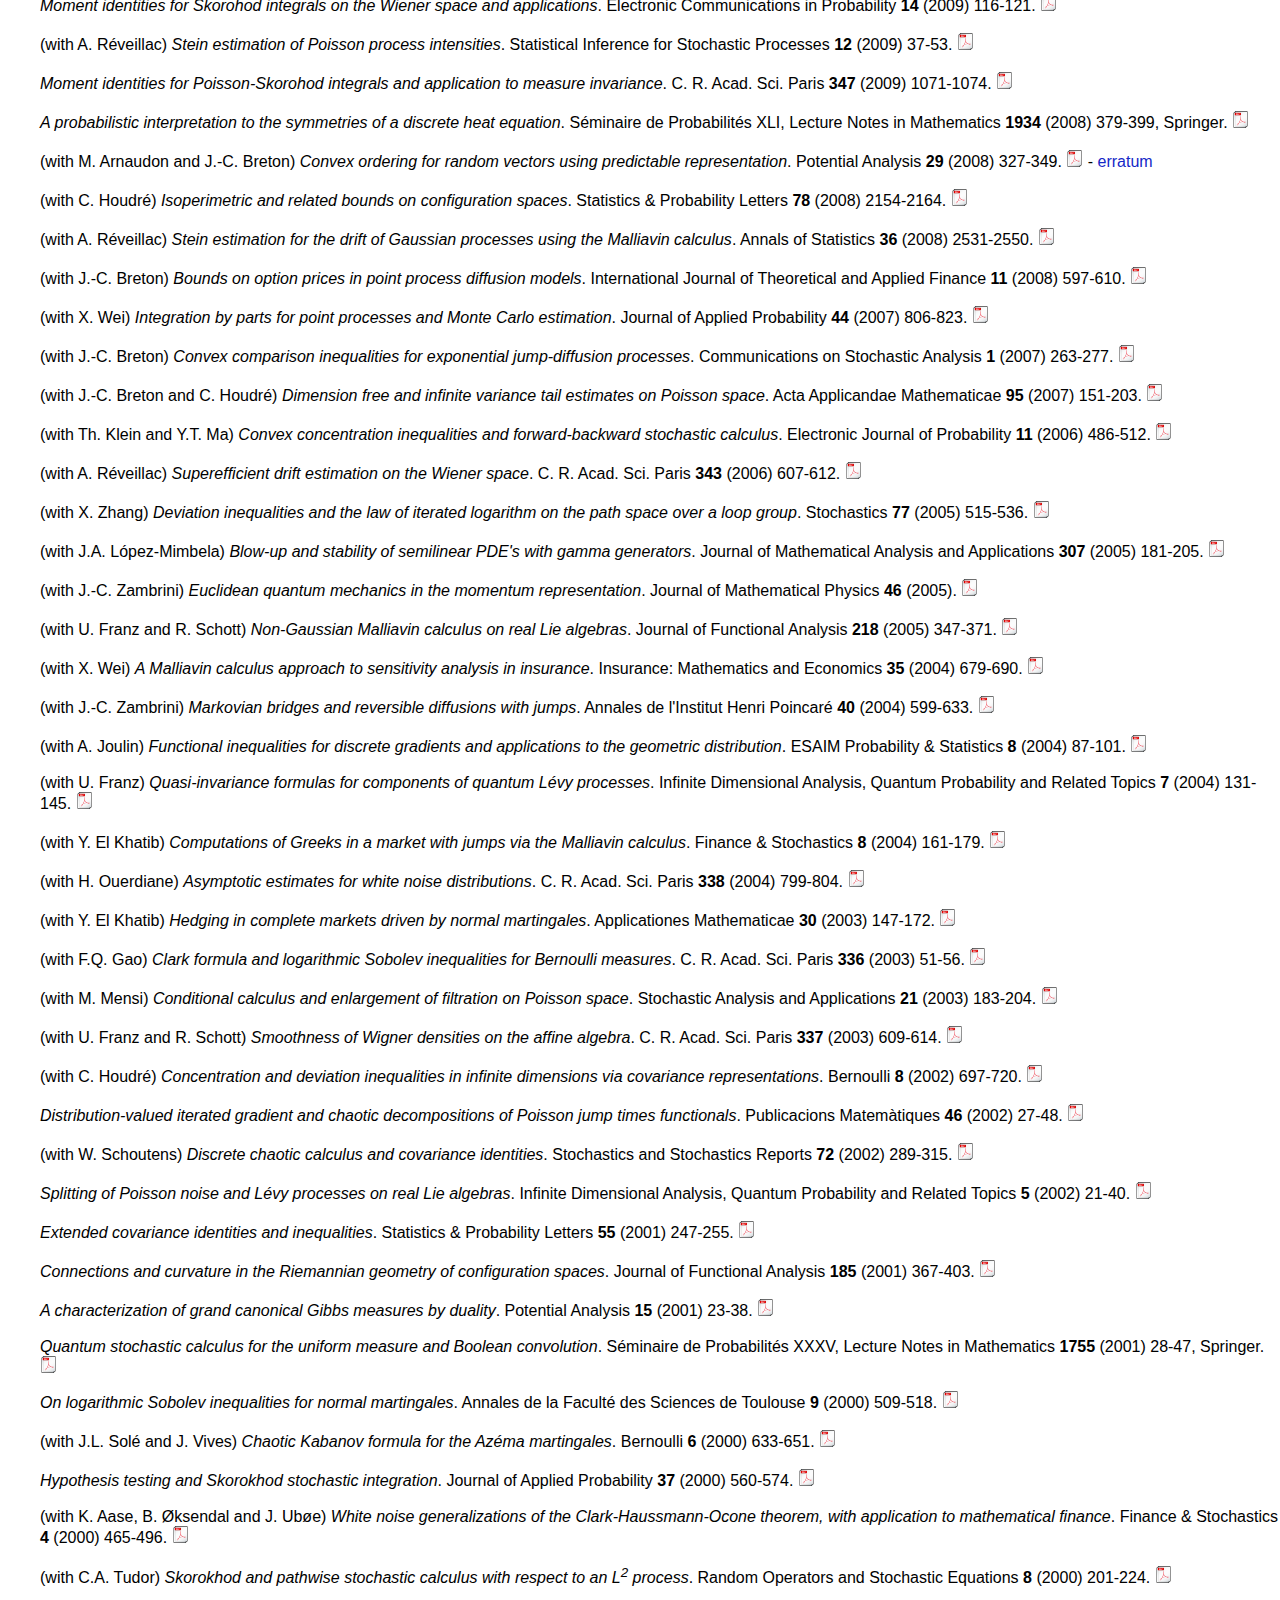
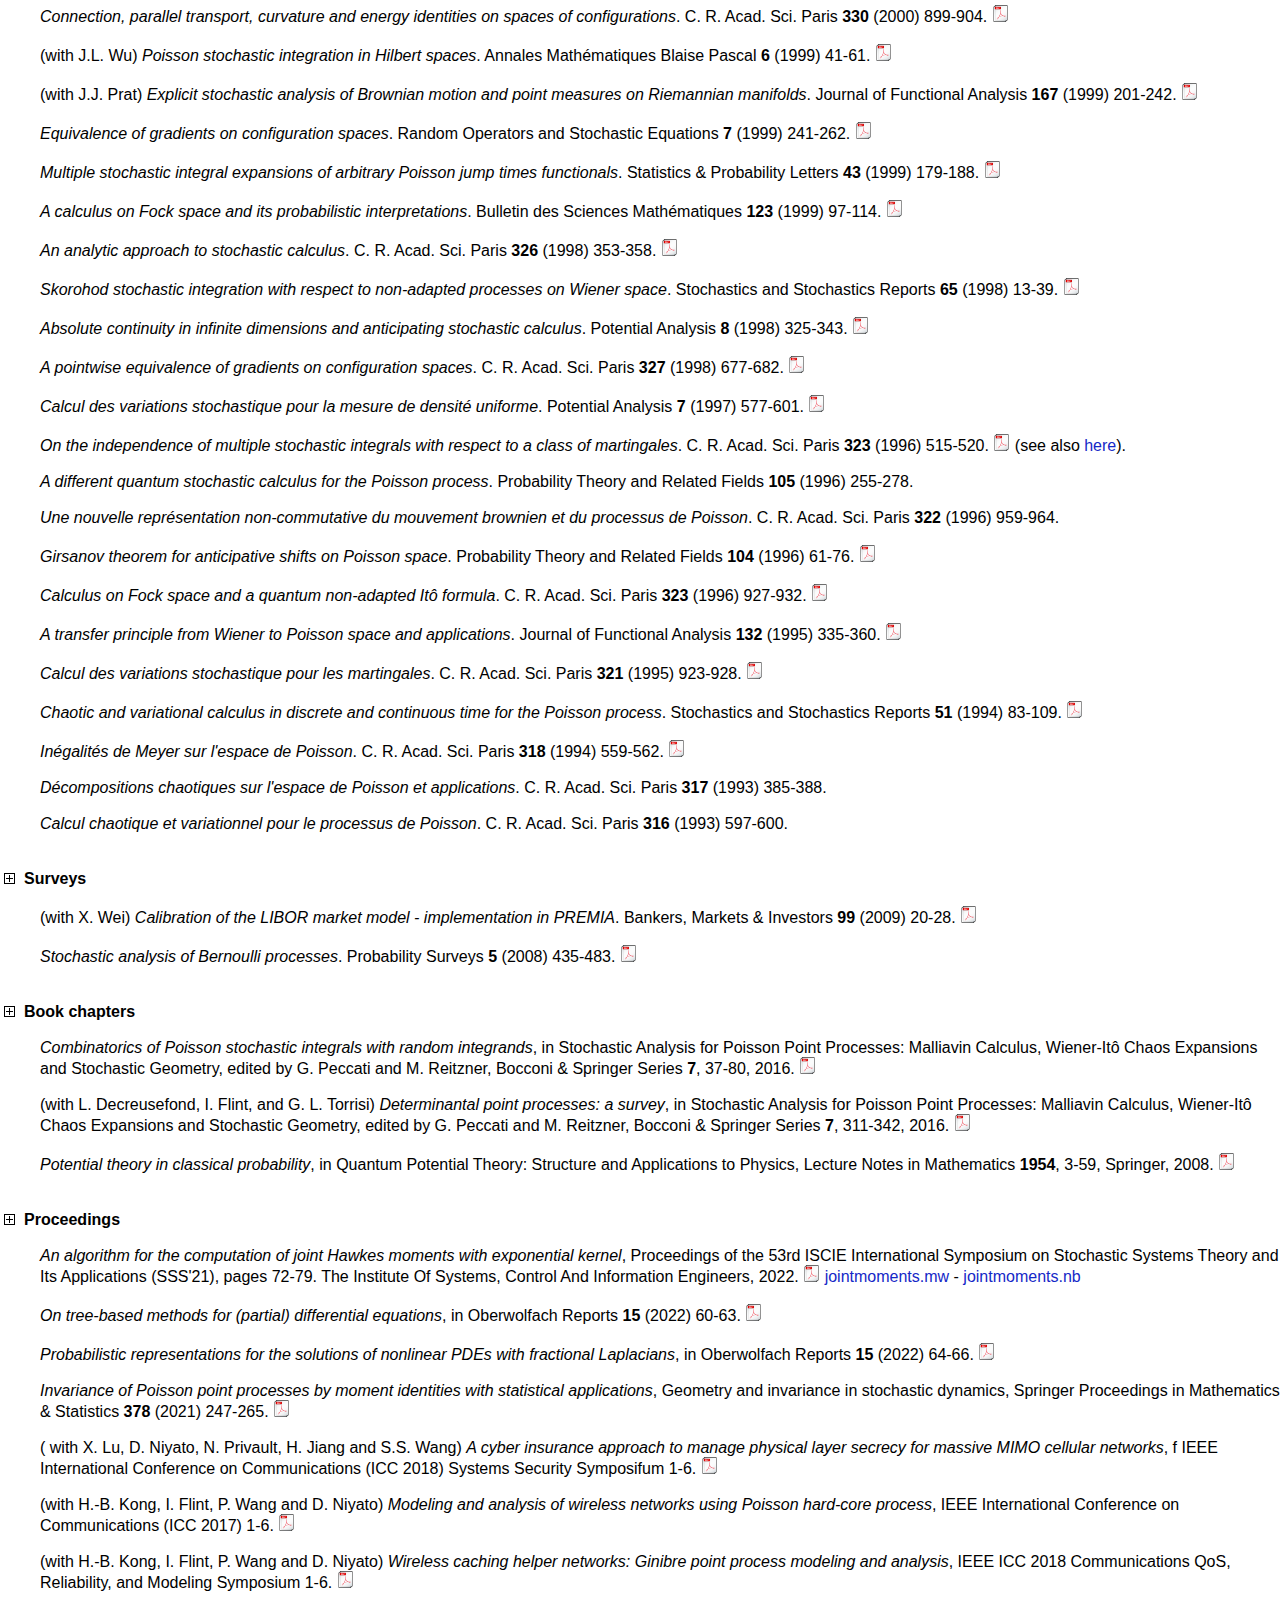
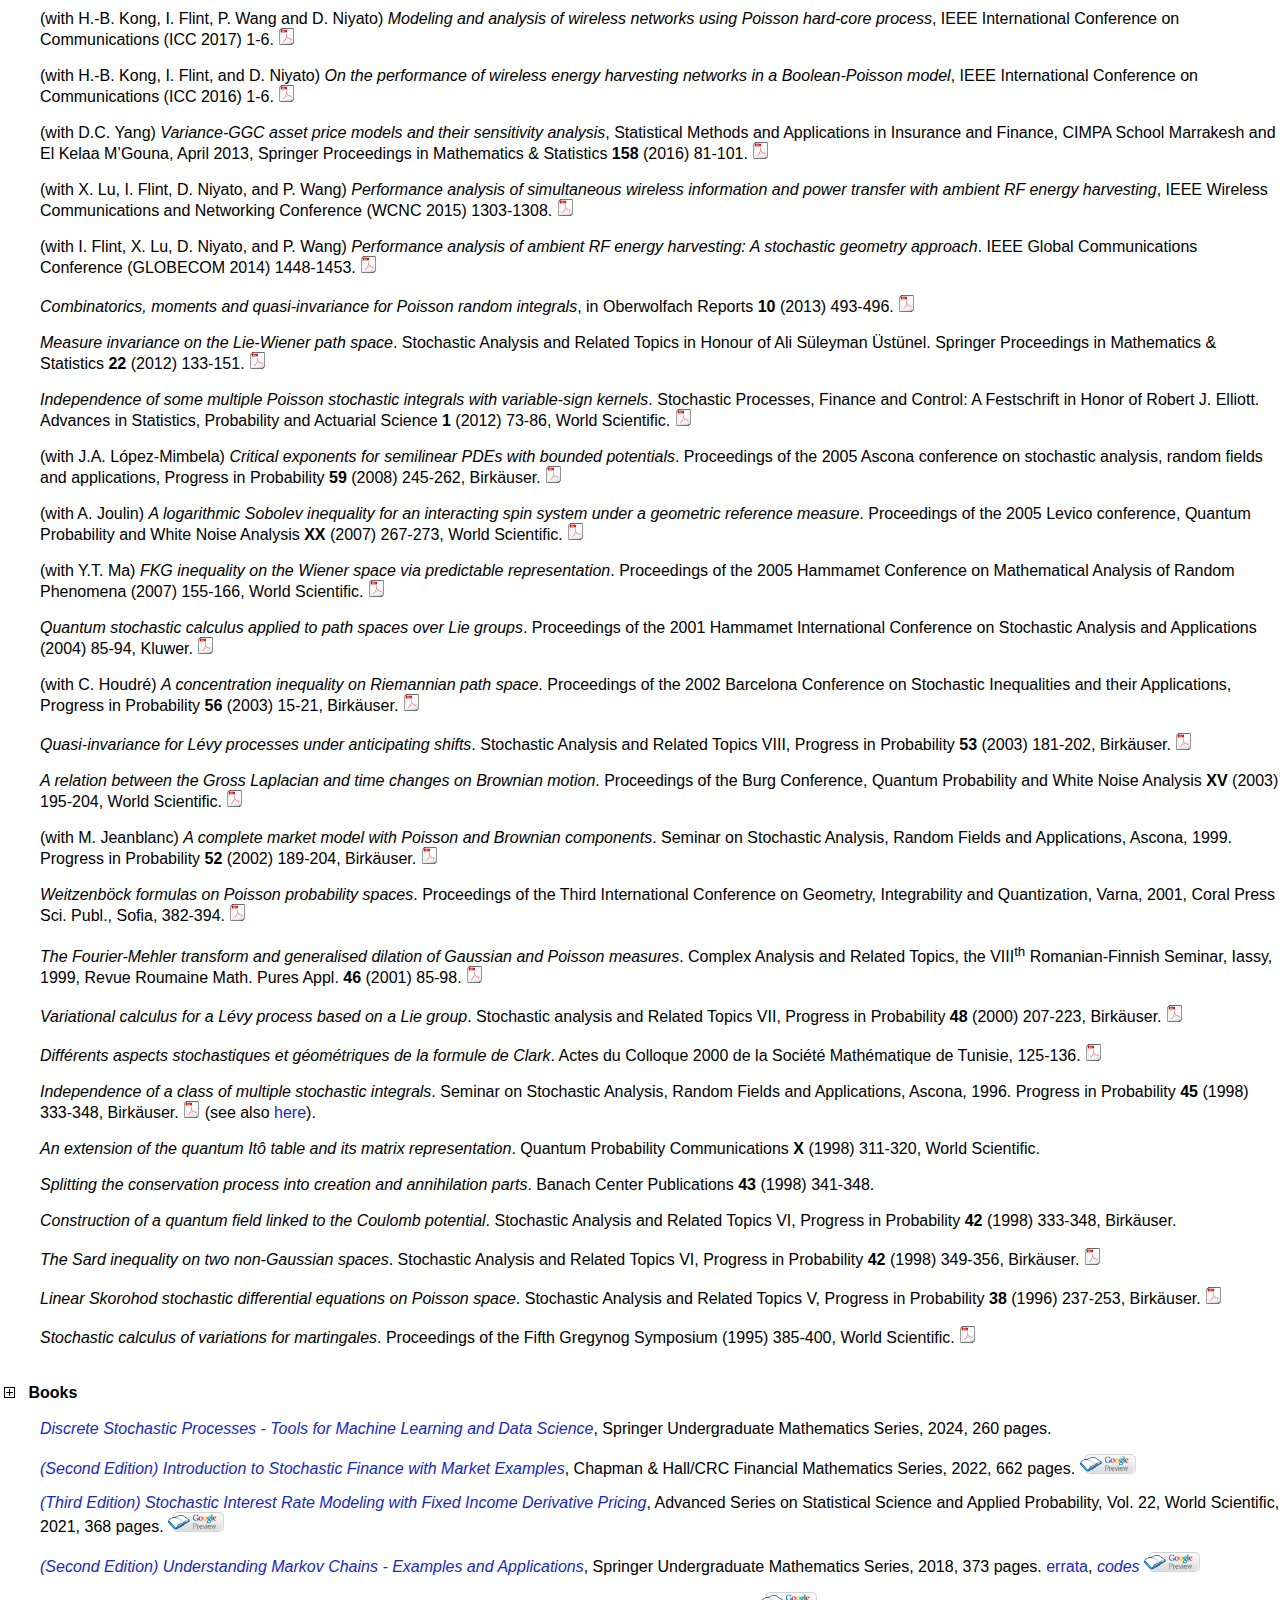
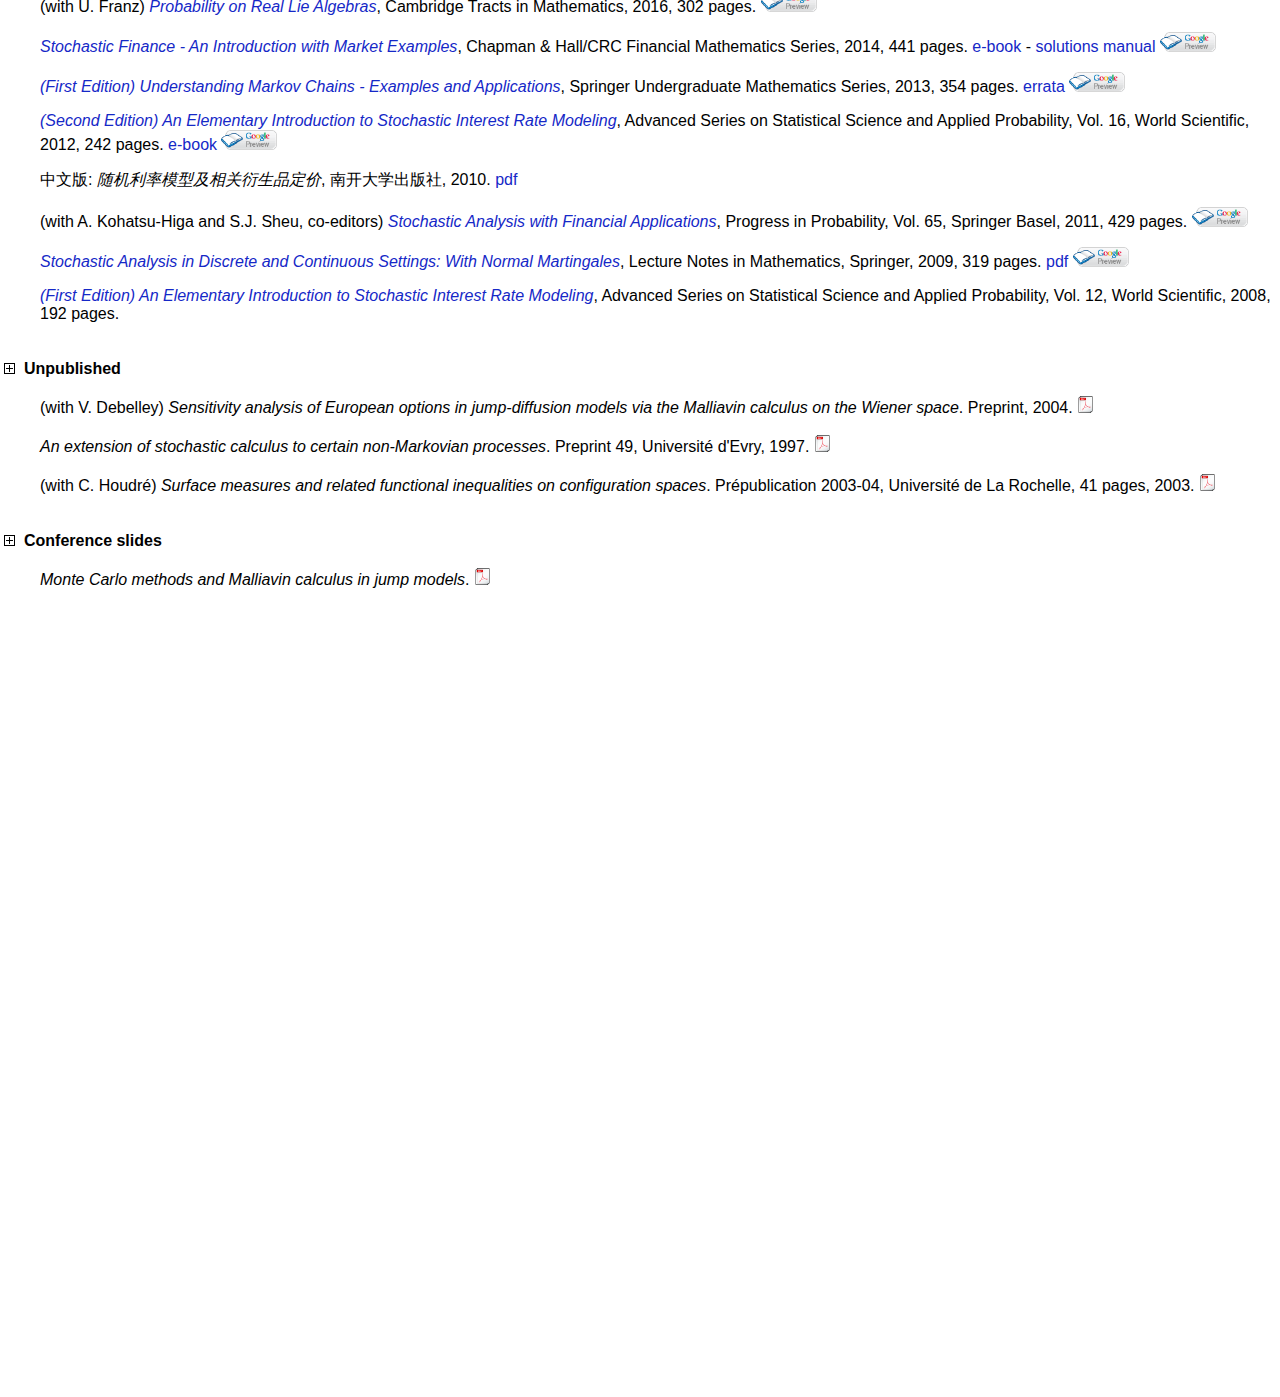
==== commit 77e4807b: "Update indexp.html" ====
--- a/indexp.html
+++ b/indexp.html
@@ -963,8 +963,7 @@
 <i>Combinatorics of Poisson stochastic integrals with random integrands</i>, 
 in Stochastic Analysis for Poisson Point Processes: Malliavin Calculus,
 Wiener-Itô Chaos Expansions and Stochastic Geometry,
-edited by G. Peccati and M. Reitzner, Bocconi &amp; Springer Series <b>7</b>, 37-80,
-Springer, 2016.
+edited by G. Peccati and M. Reitzner, Bocconi &amp; Springer Series <b>7</b>, 37-80, 2016.
 <a style="color: rgb(21, 40, 199); text-decoration: none;" href="papers/combinatorics.pdf" target="_blank" ><img align="up" style="border: 0px solid ;" width="17" height="17" src="pdf.png"></a>
 <br>&nbsp; <br> 
 (with L. Decreusefond, I. Flint, and G. L. Torrisi)
@@ -972,7 +971,7 @@
 in Stochastic Analysis for Poisson Point Processes: Malliavin Calculus,
 Wiener-Itô Chaos Expansions and Stochastic Geometry,
 edited by G. Peccati and M. Reitzner, Bocconi &amp; Springer Series <b>7</b>,
-311-342, Springer, 2016.
+311-342, 2016.
 <a style="color: rgb(21, 40, 199); text-decoration: none;" href="papers/determinantal.pdf" target="_blank" ><img align="up" style="border: 0px solid ;" width="17" height="17" src="pdf.png"></a> 
 <br>&nbsp; <br>
 <i>Potential theory in classical probability</i>, 
@@ -1054,7 +1053,7 @@
  Stochastic Analysis and Related Topics 
  in Honour of Ali S&uuml;leyman &Uuml;st&uuml;nel. 
  Springer Proceedings in Mathematics &amp; Statistics <b>22</b> 
- (2012) 133-151, Springer. 
+ (2012) 133-151. 
  <a style="color: rgb(21, 40, 199); text-decoration: none;" href="papers/liewiener.pdf" target="_blank" ><img align="up" style="border: 0px solid ;" width="17" height="17" src="pdf.png"></a> 
 <br>&nbsp; <br> 
 <i> 
@@ -1169,7 +1168,7 @@
 <ul id="foldinglist" style=&{head};> 
 <font face="helvetica,arial,courier"> 
 <a href="https://link.springer.com/book/9783031658198" target="_blank" onmouseover="window.status='<i>Discrete Stochastic Processes - Tools for Machine Learning and Data Science</i>' ; return true" style="text-decoration: none;"><font onmouseout="this.style.color='#1528c7';this.style.textDecoration='none'" onmouseover="this.style.color='1535ff';this.style.textDecoration='underline'" color="#1528c7" size="+0"><i>Discrete Stochastic Processes - Tools for Machine Learning and Data Science</i></font></a>, 
-Springer Undergraduate Mathematics Series, Springer, 2024, 260 pages. 
+Springer Undergraduate Mathematics Series, 2024, 260 pages. 
 <!--
 <a href="errata_second_2018_edition.pdf" target="_blank" onmouseover="window.status='<i>errata</i>' ; return true" style="text-decoration: none;"><font onmouseout="this.style.color='#1528c7';this.style.textDecoration='none'" onmouseover="this.style.color='1535ff';this.style.textDecoration='underline'" color="#1528c7" size="+0">errata</font></a>, 
 <a href="https://extras.springer.com/?query=978-981-13-0659-4" target="_blank" onmouseover="window.status='<i>codes</i>' ; return true" style="text-decoration: none;"><font onmouseout="this.style.color='#1528c7';this.style.textDecoration='none'" onmouseover="this.style.color='1535ff';this.style.textDecoration='underline'" color="#1528c7" size="+0"><i>codes</i></font></a>
@@ -1190,7 +1189,7 @@
 <br>
 <p>
 <a href="https://www.springer.com/us/book/9789811306587" target="_blank" onmouseover="window.status='<i>(Second Edition) Understanding Markov Chains - Examples and Applications</i>' ; return true" style="text-decoration: none;"><font onmouseout="this.style.color='#1528c7';this.style.textDecoration='none'" onmouseover="this.style.color='1535ff';this.style.textDecoration='underline'" color="#1528c7" size="+0"><i>(Second Edition) Understanding Markov Chains - Examples and Applications</i></font></a>, 
-Springer Undergraduate Mathematics Series, Springer, 2018, 373 pages. 
+Springer Undergraduate Mathematics Series, 2018, 373 pages. 
 <a href="errata_second_2018_edition.pdf" target="_blank" onmouseover="window.status='<i>errata</i>' ; return true" style="text-decoration: none;"><font onmouseout="this.style.color='#1528c7';this.style.textDecoration='none'" onmouseover="this.style.color='1535ff';this.style.textDecoration='underline'" color="#1528c7" size="+0">errata</font></a>, 
 <a href="https://extras.springer.com/?query=978-981-13-0659-4" target="_blank" onmouseover="window.status='<i>codes</i>' ; return true" style="text-decoration: none;"><font onmouseout="this.style.color='#1528c7';this.style.textDecoration='none'" onmouseover="this.style.color='1535ff';this.style.textDecoration='underline'" color="#1528c7" size="+0"><i>codes</i></font></a>
 <!--
@@ -1215,7 +1214,7 @@
 <br>
 <p>
 <a href="https://www.springer.com/mathematics/probability/book/978-981-4451-50-5" target="_blank" onmouseover="window.status='<i>(First Edition) Understanding Markov Chains - Examples and Applications</i>' ; return true" style="text-decoration: none;"><font onmouseout="this.style.color='#1528c7';this.style.textDecoration='none'" onmouseover="this.style.color='1535ff';this.style.textDecoration='underline'" color="#1528c7" size="+0"><i>(First Edition) Understanding Markov Chains - Examples and Applications</i></font></a>, 
-Springer Undergraduate Mathematics Series, Springer, 2013, 354 pages. 
+Springer Undergraduate Mathematics Series, 2013, 354 pages. 
 <a href="errata_first_2013_edition.pdf" target="_blank" onmouseover="window.status='<i>errata</i>' ; return true" style="text-decoration: none;"><font onmouseout="this.style.color='#1528c7';this.style.textDecoration='none'" onmouseover="this.style.color='1535ff';this.style.textDecoration='underline'" color="#1528c7" size="+0">errata</font></a> 
 <a href="https://books.google.com.sg/books?id=e8bEBAAAQBAJ&printsec=frontcover" target="_blank" onmouseover="window.status='<i>preview</i>' ; return true" style="text-decoration: none;"><font onmouseout="this.style.color='#1528c7';this.style.textDecoration='none'" onmouseover="this.style.color='1535ff';this.style.textDecoration='underline'" color="#1528c7" size="+0"><img border=0 src="gbs_preview_button1.gif" width="56" height="20"></font></a>
 <p>
